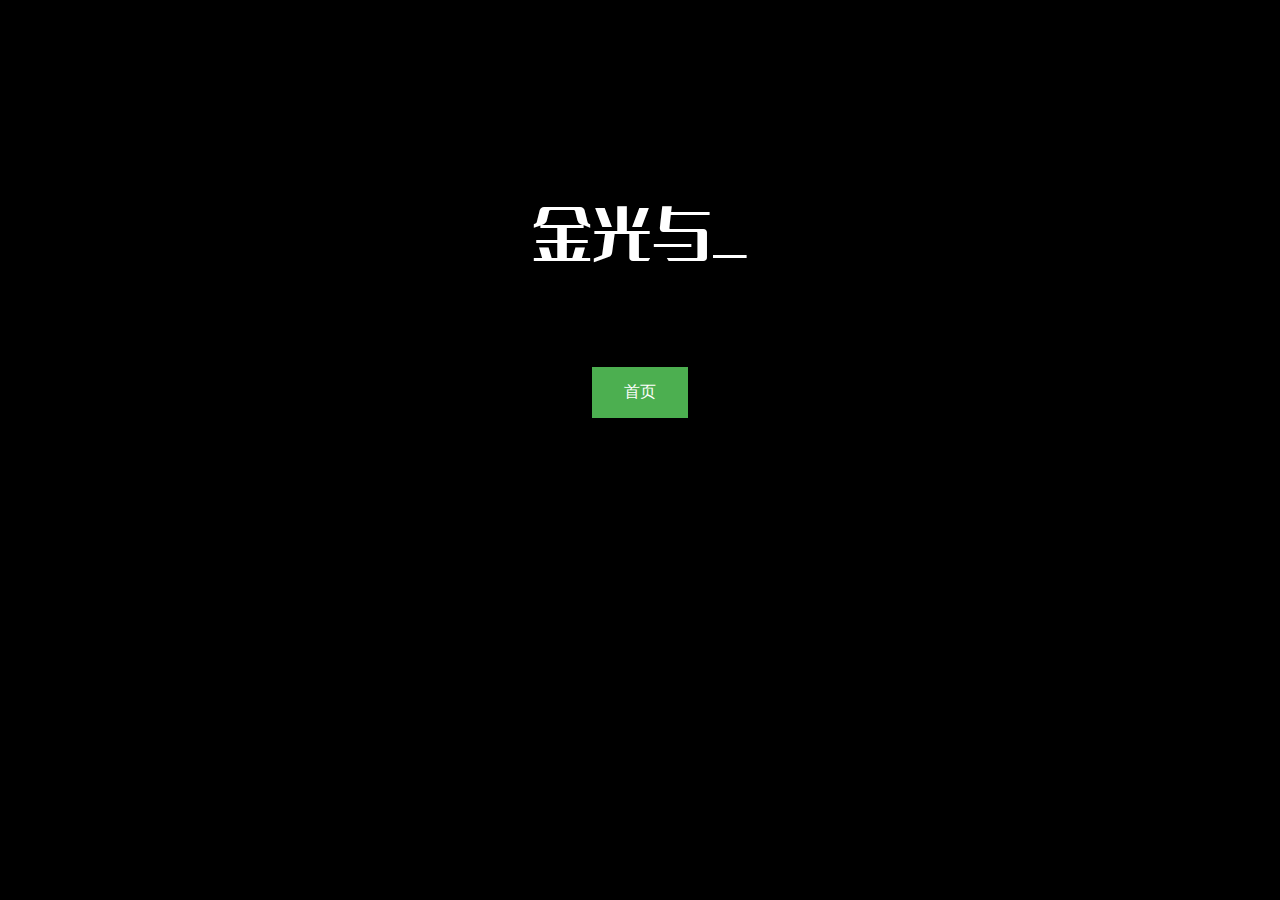
==== mokuai1.html @ 5b5a3e12 "Add files via upload" ====
<!DOCTYPE html>
<html>
<head>
    <meta charset="UTF-8">
    <title>金色穹顶工作室</title>
<link rel="stylesheet" href="style.css">

</head>
<style>
@font-face {
    font-family: 胡晓波男神体;
    src: url("HuXiaoBoNanShenTi-2.otf");
}
p{font-size: 60px;font-family: 胡晓波男神体;color:white;margin: 200px 0px 0px 0px; }
.button {
    background-color:#4CAF50;
    border: none;
    color: white;
    padding: 15px 32px;
    text-align: center;
    text-decoration: none;
    display: inline-block;
    font-size: 16px;
    margin: 104px 2px;
    cursor: pointer;
}
.yangshi1{text-align: center;}
body{background-color: black;}
</style>
<body>
    <div class="yangshi1">
    <p id="HotNews" class="yangshi1"></p>
<a href="mokuai3.html" target="_top"><button class="button">首页</button></a>
    <script>
        var NewsTime = 2000;  
var TextTime = 300;    
var newsi = 0;
var txti = 0;
var txttimer;
var newstimer;
var newstitle = new Array();  
var newshref = new Array();    
newstitle[0] = "金光与我们的优秀同在，日月为我们的闪亮当空";
newshref[0] = "#";
newstitle[1] = "烟云飞雪，青山繁花";
newshref[1] = "#";
function shownew()
{
  var endstr = "_"
  hwnewstr = newstitle[newsi];
  newslink = newshref[newsi];
  if(txti==(hwnewstr.length-1)){endstr="";}
  if(txti>=hwnewstr.length){
    clearInterval(txttimer);
    clearInterval(newstimer);
    newsi++;
    if(newsi>=newstitle.length){
      newsi = 0
    }
    newstimer = setInterval("shownew()",NewsTime);
    txti = 0;
    return;
  }
  clearInterval(txttimer);
  document.getElementById("HotNews").href=newslink;
  document.getElementById("HotNews").innerHTML = hwnewstr.substring(0,txti+1)+endstr;
  txti++;
  txttimer = setInterval("shownew()",TextTime);
}
shownew();
    </script>
    </div>
    <div class="container">
      <div class="circle-container">
        <div class="circle"></div>
      </div>
      <div class="circle-container">
        <div class="circle"></div>
      </div>
      <div class="circle-container">
        <div class="circle"></div>
      </div>
      <div class="circle-container">
        <div class="circle"></div>
      </div>
      <div class="circle-container">
        <div class="circle"></div>
      </div>
      <div class="circle-container">
        <div class="circle"></div>
      </div>
      <div class="circle-container">
        <div class="circle"></div>
      </div>
      <div class="circle-container">
        <div class="circle"></div>
      </div>
      <div class="circle-container">
        <div class="circle"></div>
      </div>
      <div class="circle-container">
        <div class="circle"></div>
      </div>
      <div class="circle-container">
        <div class="circle"></div>
      </div>
      <div class="circle-container">
        <div class="circle"></div>
      </div>
      <div class="circle-container">
        <div class="circle"></div>
      </div>
      <div class="circle-container">
        <div class="circle"></div>
      </div>
      <div class="circle-container">
        <div class="circle"></div>
      </div>
      <div class="circle-container">
        <div class="circle"></div>
      </div>
      <div class="circle-container">
        <div class="circle"></div>
      </div>
      <div class="circle-container">
        <div class="circle"></div>
      </div>
      <div class="circle-container">
        <div class="circle"></div>
      </div>
      <div class="circle-container">
        <div class="circle"></div>
      </div>
      <div class="circle-container">
        <div class="circle"></div>
      </div>
      <div class="circle-container">
        <div class="circle"></div>
      </div>
      <div class="circle-container">
        <div class="circle"></div>
      </div>
      <div class="circle-container">
        <div class="circle"></div>
      </div>
      <div class="circle-container">
        <div class="circle"></div>
      </div>
      <div class="circle-container">
        <div class="circle"></div>
      </div>
      <div class="circle-container">
        <div class="circle"></div>
      </div>
      <div class="circle-container">
        <div class="circle"></div>
      </div>
      <div class="circle-container">
        <div class="circle"></div>
      </div>
      <div class="circle-container">
        <div class="circle"></div>
      </div>
      <div class="circle-container">
        <div class="circle"></div>
      </div>
      <div class="circle-container">
        <div class="circle"></div>
      </div>
      <div class="circle-container">
        <div class="circle"></div>
      </div>
      <div class="circle-container">
        <div class="circle"></div>
      </div>
      <div class="circle-container">
        <div class="circle"></div>
      </div>
      <div class="circle-container">
        <div class="circle"></div>
      </div>
      <div class="circle-container">
        <div class="circle"></div>
      </div>
      <div class="circle-container">
        <div class="circle"></div>
      </div>
      <div class="circle-container">
        <div class="circle"></div>
      </div>
      <div class="circle-container">
        <div class="circle"></div>
      </div>
      <div class="circle-container">
        <div class="circle"></div>
      </div>
      <div class="circle-container">
        <div class="circle"></div>
      </div>
      <div class="circle-container">
        <div class="circle"></div>
      </div>
      <div class="circle-container">
        <div class="circle"></div>
      </div>
      <div class="circle-container">
        <div class="circle"></div>
      </div>
      <div class="circle-container">
        <div class="circle"></div>
      </div>
      <div class="circle-container">
        <div class="circle"></div>
      </div>
      <div class="circle-container">
        <div class="circle"></div>
      </div>
      <div class="circle-container">
        <div class="circle"></div>
      </div>
      <div class="circle-container">
        <div class="circle"></div>
      </div>
      <div class="circle-container">
        <div class="circle"></div>
      </div>
      <div class="circle-container">
        <div class="circle"></div>
      </div>
      <div class="circle-container">
        <div class="circle"></div>
      </div>
      <div class="circle-container">
        <div class="circle"></div>
      </div>
      <div class="circle-container">
        <div class="circle"></div>
      </div>
      <div class="circle-container">
        <div class="circle"></div>
      </div>
      <div class="circle-container">
        <div class="circle"></div>
      </div>
      <div class="circle-container">
        <div class="circle"></div>
      </div>
      <div class="circle-container">
        <div class="circle"></div>
      </div>
      <div class="circle-container">
        <div class="circle"></div>
      </div>
      <div class="circle-container">
        <div class="circle"></div>
      </div>
      <div class="circle-container">
        <div class="circle"></div>
      </div>
      <div class="circle-container">
        <div class="circle"></div>
      </div>
      <div class="circle-container">
        <div class="circle"></div>
      </div>
      <div class="circle-container">
        <div class="circle"></div>
      </div>
      <div class="circle-container">
        <div class="circle"></div>
      </div>
      <div class="circle-container">
        <div class="circle"></div>
      </div>
      <div class="circle-container">
        <div class="circle"></div>
      </div>
      <div class="circle-container">
        <div class="circle"></div>
      </div>
      <div class="circle-container">
        <div class="circle"></div>
      </div>
      <div class="circle-container">
        <div class="circle"></div>
      </div>
      <div class="circle-container">
        <div class="circle"></div>
      </div>
      <div class="circle-container">
        <div class="circle"></div>
      </div>
      <div class="circle-container">
        <div class="circle"></div>
      </div>
      <div class="circle-container">
        <div class="circle"></div>
      </div>
      <div class="circle-container">
        <div class="circle"></div>
      </div>
      <div class="circle-container">
        <div class="circle"></div>
      </div>
      <div class="circle-container">
        <div class="circle"></div>
      </div>
      <div class="circle-container">
        <div class="circle"></div>
      </div>
      <div class="circle-container">
        <div class="circle"></div>
      </div>
      <div class="circle-container">
        <div class="circle"></div>
      </div>
      <div class="circle-container">
        <div class="circle"></div>
      </div>
      <div class="circle-container">
        <div class="circle"></div>
      </div>
      <div class="circle-container">
        <div class="circle"></div>
      </div>
      <div class="circle-container">
        <div class="circle"></div>
      </div>
      <div class="circle-container">
        <div class="circle"></div>
      </div>
      <div class="circle-container">
        <div class="circle"></div>
      </div>
      <div class="circle-container">
        <div class="circle"></div>
      </div>
      <div class="circle-container">
        <div class="circle"></div>
      </div>
      <div class="circle-container">
        <div class="circle"></div>
      </div>
      <div class="circle-container">
        <div class="circle"></div>
      </div>
      <div class="circle-container">
        <div class="circle"></div>
      </div>
      <div class="circle-container">
        <div class="circle"></div>
      </div>
      <div class="circle-container">
        <div class="circle"></div>
      </div>
      <div class="circle-container">
        <div class="circle"></div>
      </div>
      <div class="circle-container">
        <div class="circle"></div>
      </div>
      <div class="circle-container">
        <div class="circle"></div>
      </div>
      <div class="circle-container">
        <div class="circle"></div>
      </div>
      <div class="circle-container">
        <div class="circle"></div>
      </div>
      <div class="circle-container">
        <div class="circle"></div>
      </div>
      </div>
</body>
</html>
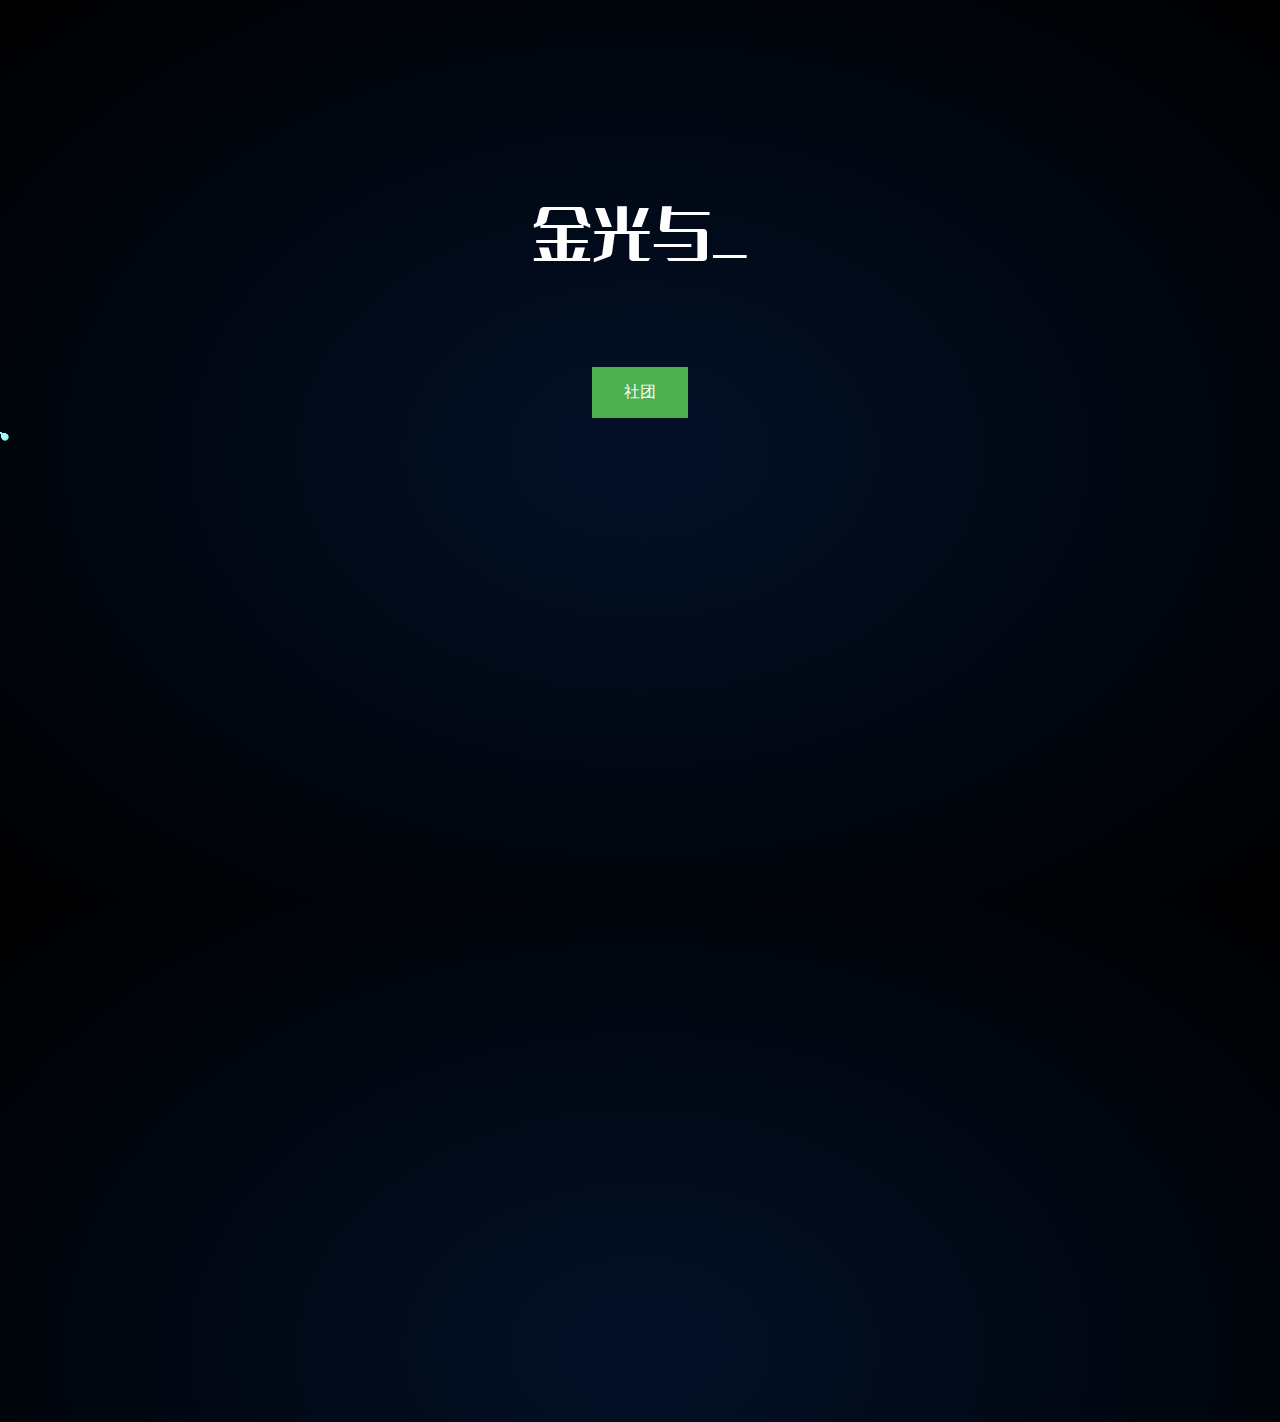
==== commit af7a174d: "Update mokuai1.html" ====
--- a/mokuai1.html
+++ b/mokuai1.html
@@ -30,7 +30,7 @@
 <body>
     <div class="yangshi1">
     <p id="HotNews" class="yangshi1"></p>
-<a href="mokuai3.html" target="_top"><button class="button">首页</button></a>
+<a href="#" target="_top"><button class="button">社团</button></a>
     <script>
         var NewsTime = 2000;  
 var TextTime = 300;    
@@ -373,4 +373,4 @@
       </div>
       </div>
 </body>
-</html>+</html>
--- a/style.css
+++ b/style.css
@@ -0,0 +1,6884 @@
+html,
+body {
+  width: 100%;
+  height: 100%;
+  padding:0;margin:0;
+}
+
+body {
+  background-image: radial-gradient(#021027, #000000);
+}
+
+.container {
+  width: 100%;
+  height: 100%;
+}
+
+.circle-container {
+  position: absolute;
+  -webkit-transform: translateY(-10vh);
+          transform: translateY(-10vh);
+  -webkit-animation-iteration-count: infinite;
+          animation-iteration-count: infinite;
+  -webkit-animation-timing-function: linear;
+          animation-timing-function: linear;
+}
+.circle-container .circle {
+  width: 100%;
+  height: 100%;
+  border-radius: 50%;
+  mix-blend-mode: screen;
+  background-image: radial-gradient(#99ffff, #99ffff 10%, rgba(153, 255, 255, 0) 56%);
+  -webkit-animation: fadein-frames 200ms infinite, scale-frames 2s infinite;
+          animation: fadein-frames 200ms infinite, scale-frames 2s infinite;
+}
+@-webkit-keyframes fade-frames {
+  0% {
+    opacity: 1;
+  }
+  50% {
+    opacity: 0.7;
+  }
+  100% {
+    opacity: 1;
+  }
+}
+@keyframes fade-frames {
+  0% {
+    opacity: 1;
+  }
+  50% {
+    opacity: 0.7;
+  }
+  100% {
+    opacity: 1;
+  }
+}
+@-webkit-keyframes scale-frames {
+  0% {
+    -webkit-transform: scale3d(0.4, 0.4, 1);
+            transform: scale3d(0.4, 0.4, 1);
+  }
+  50% {
+    -webkit-transform: scale3d(2.2, 2.2, 1);
+            transform: scale3d(2.2, 2.2, 1);
+  }
+  100% {
+    -webkit-transform: scale3d(0.4, 0.4, 1);
+            transform: scale3d(0.4, 0.4, 1);
+  }
+}
+@keyframes scale-frames {
+  0% {
+    -webkit-transform: scale3d(0.4, 0.4, 1);
+            transform: scale3d(0.4, 0.4, 1);
+  }
+  50% {
+    -webkit-transform: scale3d(2.2, 2.2, 1);
+            transform: scale3d(2.2, 2.2, 1);
+  }
+  100% {
+    -webkit-transform: scale3d(0.4, 0.4, 1);
+            transform: scale3d(0.4, 0.4, 1);
+  }
+}
+.circle-container:nth-child(1) {
+  width: 10px;
+  height: 10px;
+  -webkit-animation-name: move-frames-1;
+          animation-name: move-frames-1;
+  -webkit-animation-duration: 8441ms;
+          animation-duration: 8441ms;
+  -webkit-animation-delay: 4544ms;
+          animation-delay: 4544ms;
+}
+@-webkit-keyframes move-frames-1 {
+  from {
+    -webkit-transform: translate3d(50vw, 102vh, 0);
+            transform: translate3d(50vw, 102vh, 0);
+  }
+  to {
+    -webkit-transform: translate3d(2vw, -117vh, 0);
+            transform: translate3d(2vw, -117vh, 0);
+  }
+}
+@keyframes move-frames-1 {
+  from {
+    -webkit-transform: translate3d(50vw, 102vh, 0);
+            transform: translate3d(50vw, 102vh, 0);
+  }
+  to {
+    -webkit-transform: translate3d(2vw, -117vh, 0);
+            transform: translate3d(2vw, -117vh, 0);
+  }
+}
+.circle-container:nth-child(1) .circle {
+  -webkit-animation-delay: 3734ms;
+          animation-delay: 3734ms;
+}
+.circle-container:nth-child(2) {
+  width: 10px;
+  height: 10px;
+  -webkit-animation-name: move-frames-2;
+          animation-name: move-frames-2;
+  -webkit-animation-duration: 9921ms;
+          animation-duration: 9921ms;
+  -webkit-animation-delay: 5982ms;
+          animation-delay: 5982ms;
+}
+@-webkit-keyframes move-frames-2 {
+  from {
+    -webkit-transform: translate3d(89vw, 108vh, 0);
+            transform: translate3d(89vw, 108vh, 0);
+  }
+  to {
+    -webkit-transform: translate3d(72vw, -123vh, 0);
+            transform: translate3d(72vw, -123vh, 0);
+  }
+}
+@keyframes move-frames-2 {
+  from {
+    -webkit-transform: translate3d(89vw, 108vh, 0);
+            transform: translate3d(89vw, 108vh, 0);
+  }
+  to {
+    -webkit-transform: translate3d(72vw, -123vh, 0);
+            transform: translate3d(72vw, -123vh, 0);
+  }
+}
+.circle-container:nth-child(2) .circle {
+  -webkit-animation-delay: 2516ms;
+          animation-delay: 2516ms;
+}
+.circle-container:nth-child(3) {
+  width: 3px;
+  height: 3px;
+  -webkit-animation-name: move-frames-3;
+          animation-name: move-frames-3;
+  -webkit-animation-duration: 10427ms;
+          animation-duration: 10427ms;
+  -webkit-animation-delay: 3649ms;
+          animation-delay: 3649ms;
+}
+@-webkit-keyframes move-frames-3 {
+  from {
+    -webkit-transform: translate3d(85vw, 107vh, 0);
+            transform: translate3d(85vw, 107vh, 0);
+  }
+  to {
+    -webkit-transform: translate3d(30vw, -133vh, 0);
+            transform: translate3d(30vw, -133vh, 0);
+  }
+}
+@keyframes move-frames-3 {
+  from {
+    -webkit-transform: translate3d(85vw, 107vh, 0);
+            transform: translate3d(85vw, 107vh, 0);
+  }
+  to {
+    -webkit-transform: translate3d(30vw, -133vh, 0);
+            transform: translate3d(30vw, -133vh, 0);
+  }
+}
+.circle-container:nth-child(3) .circle {
+  -webkit-animation-delay: 731ms;
+          animation-delay: 731ms;
+}
+.circle-container:nth-child(4) {
+  width: 6px;
+  height: 6px;
+  -webkit-animation-name: move-frames-4;
+          animation-name: move-frames-4;
+  -webkit-animation-duration: 10951ms;
+          animation-duration: 10951ms;
+  -webkit-animation-delay: 8909ms;
+          animation-delay: 8909ms;
+}
+@-webkit-keyframes move-frames-4 {
+  from {
+    -webkit-transform: translate3d(50vw, 104vh, 0);
+            transform: translate3d(50vw, 104vh, 0);
+  }
+  to {
+    -webkit-transform: translate3d(74vw, -122vh, 0);
+            transform: translate3d(74vw, -122vh, 0);
+  }
+}
+@keyframes move-frames-4 {
+  from {
+    -webkit-transform: translate3d(50vw, 104vh, 0);
+            transform: translate3d(50vw, 104vh, 0);
+  }
+  to {
+    -webkit-transform: translate3d(74vw, -122vh, 0);
+            transform: translate3d(74vw, -122vh, 0);
+  }
+}
+.circle-container:nth-child(4) .circle {
+  -webkit-animation-delay: 2526ms;
+          animation-delay: 2526ms;
+}
+.circle-container:nth-child(5) {
+  width: 5px;
+  height: 5px;
+  -webkit-animation-name: move-frames-5;
+          animation-name: move-frames-5;
+  -webkit-animation-duration: 7642ms;
+          animation-duration: 7642ms;
+  -webkit-animation-delay: 2502ms;
+          animation-delay: 2502ms;
+}
+@-webkit-keyframes move-frames-5 {
+  from {
+    -webkit-transform: translate3d(9vw, 108vh, 0);
+            transform: translate3d(9vw, 108vh, 0);
+  }
+  to {
+    -webkit-transform: translate3d(39vw, -126vh, 0);
+            transform: translate3d(39vw, -126vh, 0);
+  }
+}
+@keyframes move-frames-5 {
+  from {
+    -webkit-transform: translate3d(9vw, 108vh, 0);
+            transform: translate3d(9vw, 108vh, 0);
+  }
+  to {
+    -webkit-transform: translate3d(39vw, -126vh, 0);
+            transform: translate3d(39vw, -126vh, 0);
+  }
+}
+.circle-container:nth-child(5) .circle {
+  -webkit-animation-delay: 2755ms;
+          animation-delay: 2755ms;
+}
+.circle-container:nth-child(6) {
+  width: 6px;
+  height: 6px;
+  -webkit-animation-name: move-frames-6;
+          animation-name: move-frames-6;
+  -webkit-animation-duration: 8439ms;
+          animation-duration: 8439ms;
+  -webkit-animation-delay: 455ms;
+          animation-delay: 455ms;
+}
+@-webkit-keyframes move-frames-6 {
+  from {
+    -webkit-transform: translate3d(29vw, 101vh, 0);
+            transform: translate3d(29vw, 101vh, 0);
+  }
+  to {
+    -webkit-transform: translate3d(21vw, -109vh, 0);
+            transform: translate3d(21vw, -109vh, 0);
+  }
+}
+@keyframes move-frames-6 {
+  from {
+    -webkit-transform: translate3d(29vw, 101vh, 0);
+            transform: translate3d(29vw, 101vh, 0);
+  }
+  to {
+    -webkit-transform: translate3d(21vw, -109vh, 0);
+            transform: translate3d(21vw, -109vh, 0);
+  }
+}
+.circle-container:nth-child(6) .circle {
+  -webkit-animation-delay: 3506ms;
+          animation-delay: 3506ms;
+}
+.circle-container:nth-child(7) {
+  width: 8px;
+  height: 8px;
+  -webkit-animation-name: move-frames-7;
+          animation-name: move-frames-7;
+  -webkit-animation-duration: 7539ms;
+          animation-duration: 7539ms;
+  -webkit-animation-delay: 3595ms;
+          animation-delay: 3595ms;
+}
+@-webkit-keyframes move-frames-7 {
+  from {
+    -webkit-transform: translate3d(11vw, 101vh, 0);
+            transform: translate3d(11vw, 101vh, 0);
+  }
+  to {
+    -webkit-transform: translate3d(31vw, -125vh, 0);
+            transform: translate3d(31vw, -125vh, 0);
+  }
+}
+@keyframes move-frames-7 {
+  from {
+    -webkit-transform: translate3d(11vw, 101vh, 0);
+            transform: translate3d(11vw, 101vh, 0);
+  }
+  to {
+    -webkit-transform: translate3d(31vw, -125vh, 0);
+            transform: translate3d(31vw, -125vh, 0);
+  }
+}
+.circle-container:nth-child(7) .circle {
+  -webkit-animation-delay: 749ms;
+          animation-delay: 749ms;
+}
+.circle-container:nth-child(8) {
+  width: 4px;
+  height: 4px;
+  -webkit-animation-name: move-frames-8;
+          animation-name: move-frames-8;
+  -webkit-animation-duration: 7480ms;
+          animation-duration: 7480ms;
+  -webkit-animation-delay: 2680ms;
+          animation-delay: 2680ms;
+}
+@-webkit-keyframes move-frames-8 {
+  from {
+    -webkit-transform: translate3d(15vw, 101vh, 0);
+            transform: translate3d(15vw, 101vh, 0);
+  }
+  to {
+    -webkit-transform: translate3d(88vw, -111vh, 0);
+            transform: translate3d(88vw, -111vh, 0);
+  }
+}
+@keyframes move-frames-8 {
+  from {
+    -webkit-transform: translate3d(15vw, 101vh, 0);
+            transform: translate3d(15vw, 101vh, 0);
+  }
+  to {
+    -webkit-transform: translate3d(88vw, -111vh, 0);
+            transform: translate3d(88vw, -111vh, 0);
+  }
+}
+.circle-container:nth-child(8) .circle {
+  -webkit-animation-delay: 1888ms;
+          animation-delay: 1888ms;
+}
+.circle-container:nth-child(9) {
+  width: 2px;
+  height: 2px;
+  -webkit-animation-name: move-frames-9;
+          animation-name: move-frames-9;
+  -webkit-animation-duration: 9087ms;
+          animation-duration: 9087ms;
+  -webkit-animation-delay: 9461ms;
+          animation-delay: 9461ms;
+}
+@-webkit-keyframes move-frames-9 {
+  from {
+    -webkit-transform: translate3d(100vw, 107vh, 0);
+            transform: translate3d(100vw, 107vh, 0);
+  }
+  to {
+    -webkit-transform: translate3d(40vw, -130vh, 0);
+            transform: translate3d(40vw, -130vh, 0);
+  }
+}
+@keyframes move-frames-9 {
+  from {
+    -webkit-transform: translate3d(100vw, 107vh, 0);
+            transform: translate3d(100vw, 107vh, 0);
+  }
+  to {
+    -webkit-transform: translate3d(40vw, -130vh, 0);
+            transform: translate3d(40vw, -130vh, 0);
+  }
+}
+.circle-container:nth-child(9) .circle {
+  -webkit-animation-delay: 1721ms;
+          animation-delay: 1721ms;
+}
+.circle-container:nth-child(10) {
+  width: 8px;
+  height: 8px;
+  -webkit-animation-name: move-frames-10;
+          animation-name: move-frames-10;
+  -webkit-animation-duration: 9860ms;
+          animation-duration: 9860ms;
+  -webkit-animation-delay: 8969ms;
+          animation-delay: 8969ms;
+}
+@-webkit-keyframes move-frames-10 {
+  from {
+    -webkit-transform: translate3d(74vw, 110vh, 0);
+            transform: translate3d(74vw, 110vh, 0);
+  }
+  to {
+    -webkit-transform: translate3d(30vw, -127vh, 0);
+            transform: translate3d(30vw, -127vh, 0);
+  }
+}
+@keyframes move-frames-10 {
+  from {
+    -webkit-transform: translate3d(74vw, 110vh, 0);
+            transform: translate3d(74vw, 110vh, 0);
+  }
+  to {
+    -webkit-transform: translate3d(30vw, -127vh, 0);
+            transform: translate3d(30vw, -127vh, 0);
+  }
+}
+.circle-container:nth-child(10) .circle {
+  -webkit-animation-delay: 1801ms;
+          animation-delay: 1801ms;
+}
+.circle-container:nth-child(11) {
+  width: 1px;
+  height: 1px;
+  -webkit-animation-name: move-frames-11;
+          animation-name: move-frames-11;
+  -webkit-animation-duration: 9292ms;
+          animation-duration: 9292ms;
+  -webkit-animation-delay: 9812ms;
+          animation-delay: 9812ms;
+}
+@-webkit-keyframes move-frames-11 {
+  from {
+    -webkit-transform: translate3d(29vw, 108vh, 0);
+            transform: translate3d(29vw, 108vh, 0);
+  }
+  to {
+    -webkit-transform: translate3d(58vw, -135vh, 0);
+            transform: translate3d(58vw, -135vh, 0);
+  }
+}
+@keyframes move-frames-11 {
+  from {
+    -webkit-transform: translate3d(29vw, 108vh, 0);
+            transform: translate3d(29vw, 108vh, 0);
+  }
+  to {
+    -webkit-transform: translate3d(58vw, -135vh, 0);
+            transform: translate3d(58vw, -135vh, 0);
+  }
+}
+.circle-container:nth-child(11) .circle {
+  -webkit-animation-delay: 3834ms;
+          animation-delay: 3834ms;
+}
+.circle-container:nth-child(12) {
+  width: 5px;
+  height: 5px;
+  -webkit-animation-name: move-frames-12;
+          animation-name: move-frames-12;
+  -webkit-animation-duration: 7920ms;
+          animation-duration: 7920ms;
+  -webkit-animation-delay: 2180ms;
+          animation-delay: 2180ms;
+}
+@-webkit-keyframes move-frames-12 {
+  from {
+    -webkit-transform: translate3d(10vw, 105vh, 0);
+            transform: translate3d(10vw, 105vh, 0);
+  }
+  to {
+    -webkit-transform: translate3d(18vw, -123vh, 0);
+            transform: translate3d(18vw, -123vh, 0);
+  }
+}
+@keyframes move-frames-12 {
+  from {
+    -webkit-transform: translate3d(10vw, 105vh, 0);
+            transform: translate3d(10vw, 105vh, 0);
+  }
+  to {
+    -webkit-transform: translate3d(18vw, -123vh, 0);
+            transform: translate3d(18vw, -123vh, 0);
+  }
+}
+.circle-container:nth-child(12) .circle {
+  -webkit-animation-delay: 1995ms;
+          animation-delay: 1995ms;
+}
+.circle-container:nth-child(13) {
+  width: 4px;
+  height: 4px;
+  -webkit-animation-name: move-frames-13;
+          animation-name: move-frames-13;
+  -webkit-animation-duration: 7293ms;
+          animation-duration: 7293ms;
+  -webkit-animation-delay: 6446ms;
+          animation-delay: 6446ms;
+}
+@-webkit-keyframes move-frames-13 {
+  from {
+    -webkit-transform: translate3d(26vw, 107vh, 0);
+            transform: translate3d(26vw, 107vh, 0);
+  }
+  to {
+    -webkit-transform: translate3d(15vw, -123vh, 0);
+            transform: translate3d(15vw, -123vh, 0);
+  }
+}
+@keyframes move-frames-13 {
+  from {
+    -webkit-transform: translate3d(26vw, 107vh, 0);
+            transform: translate3d(26vw, 107vh, 0);
+  }
+  to {
+    -webkit-transform: translate3d(15vw, -123vh, 0);
+            transform: translate3d(15vw, -123vh, 0);
+  }
+}
+.circle-container:nth-child(13) .circle {
+  -webkit-animation-delay: 1282ms;
+          animation-delay: 1282ms;
+}
+.circle-container:nth-child(14) {
+  width: 2px;
+  height: 2px;
+  -webkit-animation-name: move-frames-14;
+          animation-name: move-frames-14;
+  -webkit-animation-duration: 9677ms;
+          animation-duration: 9677ms;
+  -webkit-animation-delay: 5675ms;
+          animation-delay: 5675ms;
+}
+@-webkit-keyframes move-frames-14 {
+  from {
+    -webkit-transform: translate3d(80vw, 102vh, 0);
+            transform: translate3d(80vw, 102vh, 0);
+  }
+  to {
+    -webkit-transform: translate3d(76vw, -110vh, 0);
+            transform: translate3d(76vw, -110vh, 0);
+  }
+}
+@keyframes move-frames-14 {
+  from {
+    -webkit-transform: translate3d(80vw, 102vh, 0);
+            transform: translate3d(80vw, 102vh, 0);
+  }
+  to {
+    -webkit-transform: translate3d(76vw, -110vh, 0);
+            transform: translate3d(76vw, -110vh, 0);
+  }
+}
+.circle-container:nth-child(14) .circle {
+  -webkit-animation-delay: 542ms;
+          animation-delay: 542ms;
+}
+.circle-container:nth-child(15) {
+  width: 8px;
+  height: 8px;
+  -webkit-animation-name: move-frames-15;
+          animation-name: move-frames-15;
+  -webkit-animation-duration: 8055ms;
+          animation-duration: 8055ms;
+  -webkit-animation-delay: 7418ms;
+          animation-delay: 7418ms;
+}
+@-webkit-keyframes move-frames-15 {
+  from {
+    -webkit-transform: translate3d(7vw, 103vh, 0);
+            transform: translate3d(7vw, 103vh, 0);
+  }
+  to {
+    -webkit-transform: translate3d(100vw, -129vh, 0);
+            transform: translate3d(100vw, -129vh, 0);
+  }
+}
+@keyframes move-frames-15 {
+  from {
+    -webkit-transform: translate3d(7vw, 103vh, 0);
+            transform: translate3d(7vw, 103vh, 0);
+  }
+  to {
+    -webkit-transform: translate3d(100vw, -129vh, 0);
+            transform: translate3d(100vw, -129vh, 0);
+  }
+}
+.circle-container:nth-child(15) .circle {
+  -webkit-animation-delay: 2100ms;
+          animation-delay: 2100ms;
+}
+.circle-container:nth-child(16) {
+  width: 4px;
+  height: 4px;
+  -webkit-animation-name: move-frames-16;
+          animation-name: move-frames-16;
+  -webkit-animation-duration: 9673ms;
+          animation-duration: 9673ms;
+  -webkit-animation-delay: 871ms;
+          animation-delay: 871ms;
+}
+@-webkit-keyframes move-frames-16 {
+  from {
+    -webkit-transform: translate3d(58vw, 102vh, 0);
+            transform: translate3d(58vw, 102vh, 0);
+  }
+  to {
+    -webkit-transform: translate3d(86vw, -126vh, 0);
+            transform: translate3d(86vw, -126vh, 0);
+  }
+}
+@keyframes move-frames-16 {
+  from {
+    -webkit-transform: translate3d(58vw, 102vh, 0);
+            transform: translate3d(58vw, 102vh, 0);
+  }
+  to {
+    -webkit-transform: translate3d(86vw, -126vh, 0);
+            transform: translate3d(86vw, -126vh, 0);
+  }
+}
+.circle-container:nth-child(16) .circle {
+  -webkit-animation-delay: 2783ms;
+          animation-delay: 2783ms;
+}
+.circle-container:nth-child(17) {
+  width: 1px;
+  height: 1px;
+  -webkit-animation-name: move-frames-17;
+          animation-name: move-frames-17;
+  -webkit-animation-duration: 8468ms;
+          animation-duration: 8468ms;
+  -webkit-animation-delay: 2038ms;
+          animation-delay: 2038ms;
+}
+@-webkit-keyframes move-frames-17 {
+  from {
+    -webkit-transform: translate3d(65vw, 108vh, 0);
+            transform: translate3d(65vw, 108vh, 0);
+  }
+  to {
+    -webkit-transform: translate3d(35vw, -134vh, 0);
+            transform: translate3d(35vw, -134vh, 0);
+  }
+}
+@keyframes move-frames-17 {
+  from {
+    -webkit-transform: translate3d(65vw, 108vh, 0);
+            transform: translate3d(65vw, 108vh, 0);
+  }
+  to {
+    -webkit-transform: translate3d(35vw, -134vh, 0);
+            transform: translate3d(35vw, -134vh, 0);
+  }
+}
+.circle-container:nth-child(17) .circle {
+  -webkit-animation-delay: 346ms;
+          animation-delay: 346ms;
+}
+.circle-container:nth-child(18) {
+  width: 4px;
+  height: 4px;
+  -webkit-animation-name: move-frames-18;
+          animation-name: move-frames-18;
+  -webkit-animation-duration: 9523ms;
+          animation-duration: 9523ms;
+  -webkit-animation-delay: 2150ms;
+          animation-delay: 2150ms;
+}
+@-webkit-keyframes move-frames-18 {
+  from {
+    -webkit-transform: translate3d(48vw, 102vh, 0);
+            transform: translate3d(48vw, 102vh, 0);
+  }
+  to {
+    -webkit-transform: translate3d(97vw, -127vh, 0);
+            transform: translate3d(97vw, -127vh, 0);
+  }
+}
+@keyframes move-frames-18 {
+  from {
+    -webkit-transform: translate3d(48vw, 102vh, 0);
+            transform: translate3d(48vw, 102vh, 0);
+  }
+  to {
+    -webkit-transform: translate3d(97vw, -127vh, 0);
+            transform: translate3d(97vw, -127vh, 0);
+  }
+}
+.circle-container:nth-child(18) .circle {
+  -webkit-animation-delay: 2065ms;
+          animation-delay: 2065ms;
+}
+.circle-container:nth-child(19) {
+  width: 5px;
+  height: 5px;
+  -webkit-animation-name: move-frames-19;
+          animation-name: move-frames-19;
+  -webkit-animation-duration: 9472ms;
+          animation-duration: 9472ms;
+  -webkit-animation-delay: 428ms;
+          animation-delay: 428ms;
+}
+@-webkit-keyframes move-frames-19 {
+  from {
+    -webkit-transform: translate3d(63vw, 107vh, 0);
+            transform: translate3d(63vw, 107vh, 0);
+  }
+  to {
+    -webkit-transform: translate3d(39vw, -122vh, 0);
+            transform: translate3d(39vw, -122vh, 0);
+  }
+}
+@keyframes move-frames-19 {
+  from {
+    -webkit-transform: translate3d(63vw, 107vh, 0);
+            transform: translate3d(63vw, 107vh, 0);
+  }
+  to {
+    -webkit-transform: translate3d(39vw, -122vh, 0);
+            transform: translate3d(39vw, -122vh, 0);
+  }
+}
+.circle-container:nth-child(19) .circle {
+  -webkit-animation-delay: 2105ms;
+          animation-delay: 2105ms;
+}
+.circle-container:nth-child(20) {
+  width: 4px;
+  height: 4px;
+  -webkit-animation-name: move-frames-20;
+          animation-name: move-frames-20;
+  -webkit-animation-duration: 10290ms;
+          animation-duration: 10290ms;
+  -webkit-animation-delay: 8685ms;
+          animation-delay: 8685ms;
+}
+@-webkit-keyframes move-frames-20 {
+  from {
+    -webkit-transform: translate3d(39vw, 106vh, 0);
+            transform: translate3d(39vw, 106vh, 0);
+  }
+  to {
+    -webkit-transform: translate3d(21vw, -128vh, 0);
+            transform: translate3d(21vw, -128vh, 0);
+  }
+}
+@keyframes move-frames-20 {
+  from {
+    -webkit-transform: translate3d(39vw, 106vh, 0);
+            transform: translate3d(39vw, 106vh, 0);
+  }
+  to {
+    -webkit-transform: translate3d(21vw, -128vh, 0);
+            transform: translate3d(21vw, -128vh, 0);
+  }
+}
+.circle-container:nth-child(20) .circle {
+  -webkit-animation-delay: 246ms;
+          animation-delay: 246ms;
+}
+.circle-container:nth-child(21) {
+  width: 6px;
+  height: 6px;
+  -webkit-animation-name: move-frames-21;
+          animation-name: move-frames-21;
+  -webkit-animation-duration: 8708ms;
+          animation-duration: 8708ms;
+  -webkit-animation-delay: 2550ms;
+          animation-delay: 2550ms;
+}
+@-webkit-keyframes move-frames-21 {
+  from {
+    -webkit-transform: translate3d(55vw, 110vh, 0);
+            transform: translate3d(55vw, 110vh, 0);
+  }
+  to {
+    -webkit-transform: translate3d(60vw, -112vh, 0);
+            transform: translate3d(60vw, -112vh, 0);
+  }
+}
+@keyframes move-frames-21 {
+  from {
+    -webkit-transform: translate3d(55vw, 110vh, 0);
+            transform: translate3d(55vw, 110vh, 0);
+  }
+  to {
+    -webkit-transform: translate3d(60vw, -112vh, 0);
+            transform: translate3d(60vw, -112vh, 0);
+  }
+}
+.circle-container:nth-child(21) .circle {
+  -webkit-animation-delay: 3603ms;
+          animation-delay: 3603ms;
+}
+.circle-container:nth-child(22) {
+  width: 4px;
+  height: 4px;
+  -webkit-animation-name: move-frames-22;
+          animation-name: move-frames-22;
+  -webkit-animation-duration: 8465ms;
+          animation-duration: 8465ms;
+  -webkit-animation-delay: 2241ms;
+          animation-delay: 2241ms;
+}
+@-webkit-keyframes move-frames-22 {
+  from {
+    -webkit-transform: translate3d(14vw, 110vh, 0);
+            transform: translate3d(14vw, 110vh, 0);
+  }
+  to {
+    -webkit-transform: translate3d(37vw, -128vh, 0);
+            transform: translate3d(37vw, -128vh, 0);
+  }
+}
+@keyframes move-frames-22 {
+  from {
+    -webkit-transform: translate3d(14vw, 110vh, 0);
+            transform: translate3d(14vw, 110vh, 0);
+  }
+  to {
+    -webkit-transform: translate3d(37vw, -128vh, 0);
+            transform: translate3d(37vw, -128vh, 0);
+  }
+}
+.circle-container:nth-child(22) .circle {
+  -webkit-animation-delay: 3872ms;
+          animation-delay: 3872ms;
+}
+.circle-container:nth-child(23) {
+  width: 2px;
+  height: 2px;
+  -webkit-animation-name: move-frames-23;
+          animation-name: move-frames-23;
+  -webkit-animation-duration: 10859ms;
+          animation-duration: 10859ms;
+  -webkit-animation-delay: 7216ms;
+          animation-delay: 7216ms;
+}
+@-webkit-keyframes move-frames-23 {
+  from {
+    -webkit-transform: translate3d(68vw, 105vh, 0);
+            transform: translate3d(68vw, 105vh, 0);
+  }
+  to {
+    -webkit-transform: translate3d(37vw, -128vh, 0);
+            transform: translate3d(37vw, -128vh, 0);
+  }
+}
+@keyframes move-frames-23 {
+  from {
+    -webkit-transform: translate3d(68vw, 105vh, 0);
+            transform: translate3d(68vw, 105vh, 0);
+  }
+  to {
+    -webkit-transform: translate3d(37vw, -128vh, 0);
+            transform: translate3d(37vw, -128vh, 0);
+  }
+}
+.circle-container:nth-child(23) .circle {
+  -webkit-animation-delay: 3342ms;
+          animation-delay: 3342ms;
+}
+.circle-container:nth-child(24) {
+  width: 1px;
+  height: 1px;
+  -webkit-animation-name: move-frames-24;
+          animation-name: move-frames-24;
+  -webkit-animation-duration: 10469ms;
+          animation-duration: 10469ms;
+  -webkit-animation-delay: 6779ms;
+          animation-delay: 6779ms;
+}
+@-webkit-keyframes move-frames-24 {
+  from {
+    -webkit-transform: translate3d(8vw, 102vh, 0);
+            transform: translate3d(8vw, 102vh, 0);
+  }
+  to {
+    -webkit-transform: translate3d(7vw, -118vh, 0);
+            transform: translate3d(7vw, -118vh, 0);
+  }
+}
+@keyframes move-frames-24 {
+  from {
+    -webkit-transform: translate3d(8vw, 102vh, 0);
+            transform: translate3d(8vw, 102vh, 0);
+  }
+  to {
+    -webkit-transform: translate3d(7vw, -118vh, 0);
+            transform: translate3d(7vw, -118vh, 0);
+  }
+}
+.circle-container:nth-child(24) .circle {
+  -webkit-animation-delay: 3406ms;
+          animation-delay: 3406ms;
+}
+.circle-container:nth-child(25) {
+  width: 8px;
+  height: 8px;
+  -webkit-animation-name: move-frames-25;
+          animation-name: move-frames-25;
+  -webkit-animation-duration: 7010ms;
+          animation-duration: 7010ms;
+  -webkit-animation-delay: 7524ms;
+          animation-delay: 7524ms;
+}
+@-webkit-keyframes move-frames-25 {
+  from {
+    -webkit-transform: translate3d(10vw, 109vh, 0);
+            transform: translate3d(10vw, 109vh, 0);
+  }
+  to {
+    -webkit-transform: translate3d(57vw, -132vh, 0);
+            transform: translate3d(57vw, -132vh, 0);
+  }
+}
+@keyframes move-frames-25 {
+  from {
+    -webkit-transform: translate3d(10vw, 109vh, 0);
+            transform: translate3d(10vw, 109vh, 0);
+  }
+  to {
+    -webkit-transform: translate3d(57vw, -132vh, 0);
+            transform: translate3d(57vw, -132vh, 0);
+  }
+}
+.circle-container:nth-child(25) .circle {
+  -webkit-animation-delay: 3430ms;
+          animation-delay: 3430ms;
+}
+.circle-container:nth-child(26) {
+  width: 2px;
+  height: 2px;
+  -webkit-animation-name: move-frames-26;
+          animation-name: move-frames-26;
+  -webkit-animation-duration: 10471ms;
+          animation-duration: 10471ms;
+  -webkit-animation-delay: 1648ms;
+          animation-delay: 1648ms;
+}
+@-webkit-keyframes move-frames-26 {
+  from {
+    -webkit-transform: translate3d(38vw, 104vh, 0);
+            transform: translate3d(38vw, 104vh, 0);
+  }
+  to {
+    -webkit-transform: translate3d(9vw, -116vh, 0);
+            transform: translate3d(9vw, -116vh, 0);
+  }
+}
+@keyframes move-frames-26 {
+  from {
+    -webkit-transform: translate3d(38vw, 104vh, 0);
+            transform: translate3d(38vw, 104vh, 0);
+  }
+  to {
+    -webkit-transform: translate3d(9vw, -116vh, 0);
+            transform: translate3d(9vw, -116vh, 0);
+  }
+}
+.circle-container:nth-child(26) .circle {
+  -webkit-animation-delay: 3602ms;
+          animation-delay: 3602ms;
+}
+.circle-container:nth-child(27) {
+  width: 5px;
+  height: 5px;
+  -webkit-animation-name: move-frames-27;
+          animation-name: move-frames-27;
+  -webkit-animation-duration: 7423ms;
+          animation-duration: 7423ms;
+  -webkit-animation-delay: 5797ms;
+          animation-delay: 5797ms;
+}
+@-webkit-keyframes move-frames-27 {
+  from {
+    -webkit-transform: translate3d(24vw, 107vh, 0);
+            transform: translate3d(24vw, 107vh, 0);
+  }
+  to {
+    -webkit-transform: translate3d(78vw, -109vh, 0);
+            transform: translate3d(78vw, -109vh, 0);
+  }
+}
+@keyframes move-frames-27 {
+  from {
+    -webkit-transform: translate3d(24vw, 107vh, 0);
+            transform: translate3d(24vw, 107vh, 0);
+  }
+  to {
+    -webkit-transform: translate3d(78vw, -109vh, 0);
+            transform: translate3d(78vw, -109vh, 0);
+  }
+}
+.circle-container:nth-child(27) .circle {
+  -webkit-animation-delay: 3981ms;
+          animation-delay: 3981ms;
+}
+.circle-container:nth-child(28) {
+  width: 1px;
+  height: 1px;
+  -webkit-animation-name: move-frames-28;
+          animation-name: move-frames-28;
+  -webkit-animation-duration: 10775ms;
+          animation-duration: 10775ms;
+  -webkit-animation-delay: 10637ms;
+          animation-delay: 10637ms;
+}
+@-webkit-keyframes move-frames-28 {
+  from {
+    -webkit-transform: translate3d(91vw, 108vh, 0);
+            transform: translate3d(91vw, 108vh, 0);
+  }
+  to {
+    -webkit-transform: translate3d(85vw, -111vh, 0);
+            transform: translate3d(85vw, -111vh, 0);
+  }
+}
+@keyframes move-frames-28 {
+  from {
+    -webkit-transform: translate3d(91vw, 108vh, 0);
+            transform: translate3d(91vw, 108vh, 0);
+  }
+  to {
+    -webkit-transform: translate3d(85vw, -111vh, 0);
+            transform: translate3d(85vw, -111vh, 0);
+  }
+}
+.circle-container:nth-child(28) .circle {
+  -webkit-animation-delay: 487ms;
+          animation-delay: 487ms;
+}
+.circle-container:nth-child(29) {
+  width: 6px;
+  height: 6px;
+  -webkit-animation-name: move-frames-29;
+          animation-name: move-frames-29;
+  -webkit-animation-duration: 10713ms;
+          animation-duration: 10713ms;
+  -webkit-animation-delay: 1330ms;
+          animation-delay: 1330ms;
+}
+@-webkit-keyframes move-frames-29 {
+  from {
+    -webkit-transform: translate3d(68vw, 109vh, 0);
+            transform: translate3d(68vw, 109vh, 0);
+  }
+  to {
+    -webkit-transform: translate3d(87vw, -122vh, 0);
+            transform: translate3d(87vw, -122vh, 0);
+  }
+}
+@keyframes move-frames-29 {
+  from {
+    -webkit-transform: translate3d(68vw, 109vh, 0);
+            transform: translate3d(68vw, 109vh, 0);
+  }
+  to {
+    -webkit-transform: translate3d(87vw, -122vh, 0);
+            transform: translate3d(87vw, -122vh, 0);
+  }
+}
+.circle-container:nth-child(29) .circle {
+  -webkit-animation-delay: 3338ms;
+          animation-delay: 3338ms;
+}
+.circle-container:nth-child(30) {
+  width: 10px;
+  height: 10px;
+  -webkit-animation-name: move-frames-30;
+          animation-name: move-frames-30;
+  -webkit-animation-duration: 8127ms;
+          animation-duration: 8127ms;
+  -webkit-animation-delay: 10773ms;
+          animation-delay: 10773ms;
+}
+@-webkit-keyframes move-frames-30 {
+  from {
+    -webkit-transform: translate3d(66vw, 101vh, 0);
+            transform: translate3d(66vw, 101vh, 0);
+  }
+  to {
+    -webkit-transform: translate3d(19vw, -113vh, 0);
+            transform: translate3d(19vw, -113vh, 0);
+  }
+}
+@keyframes move-frames-30 {
+  from {
+    -webkit-transform: translate3d(66vw, 101vh, 0);
+            transform: translate3d(66vw, 101vh, 0);
+  }
+  to {
+    -webkit-transform: translate3d(19vw, -113vh, 0);
+            transform: translate3d(19vw, -113vh, 0);
+  }
+}
+.circle-container:nth-child(30) .circle {
+  -webkit-animation-delay: 967ms;
+          animation-delay: 967ms;
+}
+.circle-container:nth-child(31) {
+  width: 1px;
+  height: 1px;
+  -webkit-animation-name: move-frames-31;
+          animation-name: move-frames-31;
+  -webkit-animation-duration: 10070ms;
+          animation-duration: 10070ms;
+  -webkit-animation-delay: 1791ms;
+          animation-delay: 1791ms;
+}
+@-webkit-keyframes move-frames-31 {
+  from {
+    -webkit-transform: translate3d(13vw, 104vh, 0);
+            transform: translate3d(13vw, 104vh, 0);
+  }
+  to {
+    -webkit-transform: translate3d(42vw, -117vh, 0);
+            transform: translate3d(42vw, -117vh, 0);
+  }
+}
+@keyframes move-frames-31 {
+  from {
+    -webkit-transform: translate3d(13vw, 104vh, 0);
+            transform: translate3d(13vw, 104vh, 0);
+  }
+  to {
+    -webkit-transform: translate3d(42vw, -117vh, 0);
+            transform: translate3d(42vw, -117vh, 0);
+  }
+}
+.circle-container:nth-child(31) .circle {
+  -webkit-animation-delay: 758ms;
+          animation-delay: 758ms;
+}
+.circle-container:nth-child(32) {
+  width: 5px;
+  height: 5px;
+  -webkit-animation-name: move-frames-32;
+          animation-name: move-frames-32;
+  -webkit-animation-duration: 8451ms;
+          animation-duration: 8451ms;
+  -webkit-animation-delay: 6828ms;
+          animation-delay: 6828ms;
+}
+@-webkit-keyframes move-frames-32 {
+  from {
+    -webkit-transform: translate3d(27vw, 101vh, 0);
+            transform: translate3d(27vw, 101vh, 0);
+  }
+  to {
+    -webkit-transform: translate3d(54vw, -120vh, 0);
+            transform: translate3d(54vw, -120vh, 0);
+  }
+}
+@keyframes move-frames-32 {
+  from {
+    -webkit-transform: translate3d(27vw, 101vh, 0);
+            transform: translate3d(27vw, 101vh, 0);
+  }
+  to {
+    -webkit-transform: translate3d(54vw, -120vh, 0);
+            transform: translate3d(54vw, -120vh, 0);
+  }
+}
+.circle-container:nth-child(32) .circle {
+  -webkit-animation-delay: 102ms;
+          animation-delay: 102ms;
+}
+.circle-container:nth-child(33) {
+  width: 3px;
+  height: 3px;
+  -webkit-animation-name: move-frames-33;
+          animation-name: move-frames-33;
+  -webkit-animation-duration: 8210ms;
+          animation-duration: 8210ms;
+  -webkit-animation-delay: 3585ms;
+          animation-delay: 3585ms;
+}
+@-webkit-keyframes move-frames-33 {
+  from {
+    -webkit-transform: translate3d(26vw, 107vh, 0);
+            transform: translate3d(26vw, 107vh, 0);
+  }
+  to {
+    -webkit-transform: translate3d(94vw, -108vh, 0);
+            transform: translate3d(94vw, -108vh, 0);
+  }
+}
+@keyframes move-frames-33 {
+  from {
+    -webkit-transform: translate3d(26vw, 107vh, 0);
+            transform: translate3d(26vw, 107vh, 0);
+  }
+  to {
+    -webkit-transform: translate3d(94vw, -108vh, 0);
+            transform: translate3d(94vw, -108vh, 0);
+  }
+}
+.circle-container:nth-child(33) .circle {
+  -webkit-animation-delay: 3895ms;
+          animation-delay: 3895ms;
+}
+.circle-container:nth-child(34) {
+  width: 2px;
+  height: 2px;
+  -webkit-animation-name: move-frames-34;
+          animation-name: move-frames-34;
+  -webkit-animation-duration: 10257ms;
+          animation-duration: 10257ms;
+  -webkit-animation-delay: 3610ms;
+          animation-delay: 3610ms;
+}
+@-webkit-keyframes move-frames-34 {
+  from {
+    -webkit-transform: translate3d(87vw, 107vh, 0);
+            transform: translate3d(87vw, 107vh, 0);
+  }
+  to {
+    -webkit-transform: translate3d(90vw, -125vh, 0);
+            transform: translate3d(90vw, -125vh, 0);
+  }
+}
+@keyframes move-frames-34 {
+  from {
+    -webkit-transform: translate3d(87vw, 107vh, 0);
+            transform: translate3d(87vw, 107vh, 0);
+  }
+  to {
+    -webkit-transform: translate3d(90vw, -125vh, 0);
+            transform: translate3d(90vw, -125vh, 0);
+  }
+}
+.circle-container:nth-child(34) .circle {
+  -webkit-animation-delay: 1663ms;
+          animation-delay: 1663ms;
+}
+.circle-container:nth-child(35) {
+  width: 1px;
+  height: 1px;
+  -webkit-animation-name: move-frames-35;
+          animation-name: move-frames-35;
+  -webkit-animation-duration: 9587ms;
+          animation-duration: 9587ms;
+  -webkit-animation-delay: 5481ms;
+          animation-delay: 5481ms;
+}
+@-webkit-keyframes move-frames-35 {
+  from {
+    -webkit-transform: translate3d(10vw, 109vh, 0);
+            transform: translate3d(10vw, 109vh, 0);
+  }
+  to {
+    -webkit-transform: translate3d(11vw, -120vh, 0);
+            transform: translate3d(11vw, -120vh, 0);
+  }
+}
+@keyframes move-frames-35 {
+  from {
+    -webkit-transform: translate3d(10vw, 109vh, 0);
+            transform: translate3d(10vw, 109vh, 0);
+  }
+  to {
+    -webkit-transform: translate3d(11vw, -120vh, 0);
+            transform: translate3d(11vw, -120vh, 0);
+  }
+}
+.circle-container:nth-child(35) .circle {
+  -webkit-animation-delay: 1846ms;
+          animation-delay: 1846ms;
+}
+.circle-container:nth-child(36) {
+  width: 8px;
+  height: 8px;
+  -webkit-animation-name: move-frames-36;
+          animation-name: move-frames-36;
+  -webkit-animation-duration: 9067ms;
+          animation-duration: 9067ms;
+  -webkit-animation-delay: 6362ms;
+          animation-delay: 6362ms;
+}
+@-webkit-keyframes move-frames-36 {
+  from {
+    -webkit-transform: translate3d(76vw, 106vh, 0);
+            transform: translate3d(76vw, 106vh, 0);
+  }
+  to {
+    -webkit-transform: translate3d(8vw, -114vh, 0);
+            transform: translate3d(8vw, -114vh, 0);
+  }
+}
+@keyframes move-frames-36 {
+  from {
+    -webkit-transform: translate3d(76vw, 106vh, 0);
+            transform: translate3d(76vw, 106vh, 0);
+  }
+  to {
+    -webkit-transform: translate3d(8vw, -114vh, 0);
+            transform: translate3d(8vw, -114vh, 0);
+  }
+}
+.circle-container:nth-child(36) .circle {
+  -webkit-animation-delay: 629ms;
+          animation-delay: 629ms;
+}
+.circle-container:nth-child(37) {
+  width: 7px;
+  height: 7px;
+  -webkit-animation-name: move-frames-37;
+          animation-name: move-frames-37;
+  -webkit-animation-duration: 10464ms;
+          animation-duration: 10464ms;
+  -webkit-animation-delay: 459ms;
+          animation-delay: 459ms;
+}
+@-webkit-keyframes move-frames-37 {
+  from {
+    -webkit-transform: translate3d(87vw, 106vh, 0);
+            transform: translate3d(87vw, 106vh, 0);
+  }
+  to {
+    -webkit-transform: translate3d(19vw, -111vh, 0);
+            transform: translate3d(19vw, -111vh, 0);
+  }
+}
+@keyframes move-frames-37 {
+  from {
+    -webkit-transform: translate3d(87vw, 106vh, 0);
+            transform: translate3d(87vw, 106vh, 0);
+  }
+  to {
+    -webkit-transform: translate3d(19vw, -111vh, 0);
+            transform: translate3d(19vw, -111vh, 0);
+  }
+}
+.circle-container:nth-child(37) .circle {
+  -webkit-animation-delay: 2923ms;
+          animation-delay: 2923ms;
+}
+.circle-container:nth-child(38) {
+  width: 7px;
+  height: 7px;
+  -webkit-animation-name: move-frames-38;
+          animation-name: move-frames-38;
+  -webkit-animation-duration: 7636ms;
+          animation-duration: 7636ms;
+  -webkit-animation-delay: 7001ms;
+          animation-delay: 7001ms;
+}
+@-webkit-keyframes move-frames-38 {
+  from {
+    -webkit-transform: translate3d(5vw, 106vh, 0);
+            transform: translate3d(5vw, 106vh, 0);
+  }
+  to {
+    -webkit-transform: translate3d(6vw, -110vh, 0);
+            transform: translate3d(6vw, -110vh, 0);
+  }
+}
+@keyframes move-frames-38 {
+  from {
+    -webkit-transform: translate3d(5vw, 106vh, 0);
+            transform: translate3d(5vw, 106vh, 0);
+  }
+  to {
+    -webkit-transform: translate3d(6vw, -110vh, 0);
+            transform: translate3d(6vw, -110vh, 0);
+  }
+}
+.circle-container:nth-child(38) .circle {
+  -webkit-animation-delay: 2952ms;
+          animation-delay: 2952ms;
+}
+.circle-container:nth-child(39) {
+  width: 4px;
+  height: 4px;
+  -webkit-animation-name: move-frames-39;
+          animation-name: move-frames-39;
+  -webkit-animation-duration: 7141ms;
+          animation-duration: 7141ms;
+  -webkit-animation-delay: 7364ms;
+          animation-delay: 7364ms;
+}
+@-webkit-keyframes move-frames-39 {
+  from {
+    -webkit-transform: translate3d(40vw, 101vh, 0);
+            transform: translate3d(40vw, 101vh, 0);
+  }
+  to {
+    -webkit-transform: translate3d(60vw, -114vh, 0);
+            transform: translate3d(60vw, -114vh, 0);
+  }
+}
+@keyframes move-frames-39 {
+  from {
+    -webkit-transform: translate3d(40vw, 101vh, 0);
+            transform: translate3d(40vw, 101vh, 0);
+  }
+  to {
+    -webkit-transform: translate3d(60vw, -114vh, 0);
+            transform: translate3d(60vw, -114vh, 0);
+  }
+}
+.circle-container:nth-child(39) .circle {
+  -webkit-animation-delay: 2547ms;
+          animation-delay: 2547ms;
+}
+.circle-container:nth-child(40) {
+  width: 2px;
+  height: 2px;
+  -webkit-animation-name: move-frames-40;
+          animation-name: move-frames-40;
+  -webkit-animation-duration: 8810ms;
+          animation-duration: 8810ms;
+  -webkit-animation-delay: 2995ms;
+          animation-delay: 2995ms;
+}
+@-webkit-keyframes move-frames-40 {
+  from {
+    -webkit-transform: translate3d(97vw, 104vh, 0);
+            transform: translate3d(97vw, 104vh, 0);
+  }
+  to {
+    -webkit-transform: translate3d(67vw, -119vh, 0);
+            transform: translate3d(67vw, -119vh, 0);
+  }
+}
+@keyframes move-frames-40 {
+  from {
+    -webkit-transform: translate3d(97vw, 104vh, 0);
+            transform: translate3d(97vw, 104vh, 0);
+  }
+  to {
+    -webkit-transform: translate3d(67vw, -119vh, 0);
+            transform: translate3d(67vw, -119vh, 0);
+  }
+}
+.circle-container:nth-child(40) .circle {
+  -webkit-animation-delay: 2456ms;
+          animation-delay: 2456ms;
+}
+.circle-container:nth-child(41) {
+  width: 8px;
+  height: 8px;
+  -webkit-animation-name: move-frames-41;
+          animation-name: move-frames-41;
+  -webkit-animation-duration: 9821ms;
+          animation-duration: 9821ms;
+  -webkit-animation-delay: 6398ms;
+          animation-delay: 6398ms;
+}
+@-webkit-keyframes move-frames-41 {
+  from {
+    -webkit-transform: translate3d(21vw, 104vh, 0);
+            transform: translate3d(21vw, 104vh, 0);
+  }
+  to {
+    -webkit-transform: translate3d(71vw, -129vh, 0);
+            transform: translate3d(71vw, -129vh, 0);
+  }
+}
+@keyframes move-frames-41 {
+  from {
+    -webkit-transform: translate3d(21vw, 104vh, 0);
+            transform: translate3d(21vw, 104vh, 0);
+  }
+  to {
+    -webkit-transform: translate3d(71vw, -129vh, 0);
+            transform: translate3d(71vw, -129vh, 0);
+  }
+}
+.circle-container:nth-child(41) .circle {
+  -webkit-animation-delay: 3442ms;
+          animation-delay: 3442ms;
+}
+.circle-container:nth-child(42) {
+  width: 2px;
+  height: 2px;
+  -webkit-animation-name: move-frames-42;
+          animation-name: move-frames-42;
+  -webkit-animation-duration: 8587ms;
+          animation-duration: 8587ms;
+  -webkit-animation-delay: 9325ms;
+          animation-delay: 9325ms;
+}
+@-webkit-keyframes move-frames-42 {
+  from {
+    -webkit-transform: translate3d(56vw, 109vh, 0);
+            transform: translate3d(56vw, 109vh, 0);
+  }
+  to {
+    -webkit-transform: translate3d(19vw, -110vh, 0);
+            transform: translate3d(19vw, -110vh, 0);
+  }
+}
+@keyframes move-frames-42 {
+  from {
+    -webkit-transform: translate3d(56vw, 109vh, 0);
+            transform: translate3d(56vw, 109vh, 0);
+  }
+  to {
+    -webkit-transform: translate3d(19vw, -110vh, 0);
+            transform: translate3d(19vw, -110vh, 0);
+  }
+}
+.circle-container:nth-child(42) .circle {
+  -webkit-animation-delay: 1786ms;
+          animation-delay: 1786ms;
+}
+.circle-container:nth-child(43) {
+  width: 2px;
+  height: 2px;
+  -webkit-animation-name: move-frames-43;
+          animation-name: move-frames-43;
+  -webkit-animation-duration: 9314ms;
+          animation-duration: 9314ms;
+  -webkit-animation-delay: 2538ms;
+          animation-delay: 2538ms;
+}
+@-webkit-keyframes move-frames-43 {
+  from {
+    -webkit-transform: translate3d(77vw, 101vh, 0);
+            transform: translate3d(77vw, 101vh, 0);
+  }
+  to {
+    -webkit-transform: translate3d(21vw, -123vh, 0);
+            transform: translate3d(21vw, -123vh, 0);
+  }
+}
+@keyframes move-frames-43 {
+  from {
+    -webkit-transform: translate3d(77vw, 101vh, 0);
+            transform: translate3d(77vw, 101vh, 0);
+  }
+  to {
+    -webkit-transform: translate3d(21vw, -123vh, 0);
+            transform: translate3d(21vw, -123vh, 0);
+  }
+}
+.circle-container:nth-child(43) .circle {
+  -webkit-animation-delay: 278ms;
+          animation-delay: 278ms;
+}
+.circle-container:nth-child(44) {
+  width: 3px;
+  height: 3px;
+  -webkit-animation-name: move-frames-44;
+          animation-name: move-frames-44;
+  -webkit-animation-duration: 10350ms;
+          animation-duration: 10350ms;
+  -webkit-animation-delay: 1400ms;
+          animation-delay: 1400ms;
+}
+@-webkit-keyframes move-frames-44 {
+  from {
+    -webkit-transform: translate3d(70vw, 108vh, 0);
+            transform: translate3d(70vw, 108vh, 0);
+  }
+  to {
+    -webkit-transform: translate3d(35vw, -128vh, 0);
+            transform: translate3d(35vw, -128vh, 0);
+  }
+}
+@keyframes move-frames-44 {
+  from {
+    -webkit-transform: translate3d(70vw, 108vh, 0);
+            transform: translate3d(70vw, 108vh, 0);
+  }
+  to {
+    -webkit-transform: translate3d(35vw, -128vh, 0);
+            transform: translate3d(35vw, -128vh, 0);
+  }
+}
+.circle-container:nth-child(44) .circle {
+  -webkit-animation-delay: 1914ms;
+          animation-delay: 1914ms;
+}
+.circle-container:nth-child(45) {
+  width: 9px;
+  height: 9px;
+  -webkit-animation-name: move-frames-45;
+          animation-name: move-frames-45;
+  -webkit-animation-duration: 8763ms;
+          animation-duration: 8763ms;
+  -webkit-animation-delay: 9612ms;
+          animation-delay: 9612ms;
+}
+@-webkit-keyframes move-frames-45 {
+  from {
+    -webkit-transform: translate3d(10vw, 105vh, 0);
+            transform: translate3d(10vw, 105vh, 0);
+  }
+  to {
+    -webkit-transform: translate3d(47vw, -122vh, 0);
+            transform: translate3d(47vw, -122vh, 0);
+  }
+}
+@keyframes move-frames-45 {
+  from {
+    -webkit-transform: translate3d(10vw, 105vh, 0);
+            transform: translate3d(10vw, 105vh, 0);
+  }
+  to {
+    -webkit-transform: translate3d(47vw, -122vh, 0);
+            transform: translate3d(47vw, -122vh, 0);
+  }
+}
+.circle-container:nth-child(45) .circle {
+  -webkit-animation-delay: 489ms;
+          animation-delay: 489ms;
+}
+.circle-container:nth-child(46) {
+  width: 4px;
+  height: 4px;
+  -webkit-animation-name: move-frames-46;
+          animation-name: move-frames-46;
+  -webkit-animation-duration: 8664ms;
+          animation-duration: 8664ms;
+  -webkit-animation-delay: 2027ms;
+          animation-delay: 2027ms;
+}
+@-webkit-keyframes move-frames-46 {
+  from {
+    -webkit-transform: translate3d(12vw, 107vh, 0);
+            transform: translate3d(12vw, 107vh, 0);
+  }
+  to {
+    -webkit-transform: translate3d(50vw, -129vh, 0);
+            transform: translate3d(50vw, -129vh, 0);
+  }
+}
+@keyframes move-frames-46 {
+  from {
+    -webkit-transform: translate3d(12vw, 107vh, 0);
+            transform: translate3d(12vw, 107vh, 0);
+  }
+  to {
+    -webkit-transform: translate3d(50vw, -129vh, 0);
+            transform: translate3d(50vw, -129vh, 0);
+  }
+}
+.circle-container:nth-child(46) .circle {
+  -webkit-animation-delay: 3695ms;
+          animation-delay: 3695ms;
+}
+.circle-container:nth-child(47) {
+  width: 3px;
+  height: 3px;
+  -webkit-animation-name: move-frames-47;
+          animation-name: move-frames-47;
+  -webkit-animation-duration: 7560ms;
+          animation-duration: 7560ms;
+  -webkit-animation-delay: 1148ms;
+          animation-delay: 1148ms;
+}
+@-webkit-keyframes move-frames-47 {
+  from {
+    -webkit-transform: translate3d(19vw, 109vh, 0);
+            transform: translate3d(19vw, 109vh, 0);
+  }
+  to {
+    -webkit-transform: translate3d(64vw, -132vh, 0);
+            transform: translate3d(64vw, -132vh, 0);
+  }
+}
+@keyframes move-frames-47 {
+  from {
+    -webkit-transform: translate3d(19vw, 109vh, 0);
+            transform: translate3d(19vw, 109vh, 0);
+  }
+  to {
+    -webkit-transform: translate3d(64vw, -132vh, 0);
+            transform: translate3d(64vw, -132vh, 0);
+  }
+}
+.circle-container:nth-child(47) .circle {
+  -webkit-animation-delay: 2281ms;
+          animation-delay: 2281ms;
+}
+.circle-container:nth-child(48) {
+  width: 9px;
+  height: 9px;
+  -webkit-animation-name: move-frames-48;
+          animation-name: move-frames-48;
+  -webkit-animation-duration: 8113ms;
+          animation-duration: 8113ms;
+  -webkit-animation-delay: 10176ms;
+          animation-delay: 10176ms;
+}
+@-webkit-keyframes move-frames-48 {
+  from {
+    -webkit-transform: translate3d(71vw, 102vh, 0);
+            transform: translate3d(71vw, 102vh, 0);
+  }
+  to {
+    -webkit-transform: translate3d(59vw, -130vh, 0);
+            transform: translate3d(59vw, -130vh, 0);
+  }
+}
+@keyframes move-frames-48 {
+  from {
+    -webkit-transform: translate3d(71vw, 102vh, 0);
+            transform: translate3d(71vw, 102vh, 0);
+  }
+  to {
+    -webkit-transform: translate3d(59vw, -130vh, 0);
+            transform: translate3d(59vw, -130vh, 0);
+  }
+}
+.circle-container:nth-child(48) .circle {
+  -webkit-animation-delay: 2287ms;
+          animation-delay: 2287ms;
+}
+.circle-container:nth-child(49) {
+  width: 7px;
+  height: 7px;
+  -webkit-animation-name: move-frames-49;
+          animation-name: move-frames-49;
+  -webkit-animation-duration: 8320ms;
+          animation-duration: 8320ms;
+  -webkit-animation-delay: 6863ms;
+          animation-delay: 6863ms;
+}
+@-webkit-keyframes move-frames-49 {
+  from {
+    -webkit-transform: translate3d(44vw, 106vh, 0);
+            transform: translate3d(44vw, 106vh, 0);
+  }
+  to {
+    -webkit-transform: translate3d(92vw, -110vh, 0);
+            transform: translate3d(92vw, -110vh, 0);
+  }
+}
+@keyframes move-frames-49 {
+  from {
+    -webkit-transform: translate3d(44vw, 106vh, 0);
+            transform: translate3d(44vw, 106vh, 0);
+  }
+  to {
+    -webkit-transform: translate3d(92vw, -110vh, 0);
+            transform: translate3d(92vw, -110vh, 0);
+  }
+}
+.circle-container:nth-child(49) .circle {
+  -webkit-animation-delay: 2657ms;
+          animation-delay: 2657ms;
+}
+.circle-container:nth-child(50) {
+  width: 2px;
+  height: 2px;
+  -webkit-animation-name: move-frames-50;
+          animation-name: move-frames-50;
+  -webkit-animation-duration: 10040ms;
+          animation-duration: 10040ms;
+  -webkit-animation-delay: 5659ms;
+          animation-delay: 5659ms;
+}
+@-webkit-keyframes move-frames-50 {
+  from {
+    -webkit-transform: translate3d(91vw, 106vh, 0);
+            transform: translate3d(91vw, 106vh, 0);
+  }
+  to {
+    -webkit-transform: translate3d(7vw, -127vh, 0);
+            transform: translate3d(7vw, -127vh, 0);
+  }
+}
+@keyframes move-frames-50 {
+  from {
+    -webkit-transform: translate3d(91vw, 106vh, 0);
+            transform: translate3d(91vw, 106vh, 0);
+  }
+  to {
+    -webkit-transform: translate3d(7vw, -127vh, 0);
+            transform: translate3d(7vw, -127vh, 0);
+  }
+}
+.circle-container:nth-child(50) .circle {
+  -webkit-animation-delay: 305ms;
+          animation-delay: 305ms;
+}
+.circle-container:nth-child(51) {
+  width: 7px;
+  height: 7px;
+  -webkit-animation-name: move-frames-51;
+          animation-name: move-frames-51;
+  -webkit-animation-duration: 7733ms;
+          animation-duration: 7733ms;
+  -webkit-animation-delay: 3199ms;
+          animation-delay: 3199ms;
+}
+@-webkit-keyframes move-frames-51 {
+  from {
+    -webkit-transform: translate3d(18vw, 101vh, 0);
+            transform: translate3d(18vw, 101vh, 0);
+  }
+  to {
+    -webkit-transform: translate3d(44vw, -118vh, 0);
+            transform: translate3d(44vw, -118vh, 0);
+  }
+}
+@keyframes move-frames-51 {
+  from {
+    -webkit-transform: translate3d(18vw, 101vh, 0);
+            transform: translate3d(18vw, 101vh, 0);
+  }
+  to {
+    -webkit-transform: translate3d(44vw, -118vh, 0);
+            transform: translate3d(44vw, -118vh, 0);
+  }
+}
+.circle-container:nth-child(51) .circle {
+  -webkit-animation-delay: 2575ms;
+          animation-delay: 2575ms;
+}
+.circle-container:nth-child(52) {
+  width: 6px;
+  height: 6px;
+  -webkit-animation-name: move-frames-52;
+          animation-name: move-frames-52;
+  -webkit-animation-duration: 9205ms;
+          animation-duration: 9205ms;
+  -webkit-animation-delay: 3615ms;
+          animation-delay: 3615ms;
+}
+@-webkit-keyframes move-frames-52 {
+  from {
+    -webkit-transform: translate3d(75vw, 108vh, 0);
+            transform: translate3d(75vw, 108vh, 0);
+  }
+  to {
+    -webkit-transform: translate3d(73vw, -126vh, 0);
+            transform: translate3d(73vw, -126vh, 0);
+  }
+}
+@keyframes move-frames-52 {
+  from {
+    -webkit-transform: translate3d(75vw, 108vh, 0);
+            transform: translate3d(75vw, 108vh, 0);
+  }
+  to {
+    -webkit-transform: translate3d(73vw, -126vh, 0);
+            transform: translate3d(73vw, -126vh, 0);
+  }
+}
+.circle-container:nth-child(52) .circle {
+  -webkit-animation-delay: 3111ms;
+          animation-delay: 3111ms;
+}
+.circle-container:nth-child(53) {
+  width: 1px;
+  height: 1px;
+  -webkit-animation-name: move-frames-53;
+          animation-name: move-frames-53;
+  -webkit-animation-duration: 9986ms;
+          animation-duration: 9986ms;
+  -webkit-animation-delay: 591ms;
+          animation-delay: 591ms;
+}
+@-webkit-keyframes move-frames-53 {
+  from {
+    -webkit-transform: translate3d(12vw, 107vh, 0);
+            transform: translate3d(12vw, 107vh, 0);
+  }
+  to {
+    -webkit-transform: translate3d(60vw, -112vh, 0);
+            transform: translate3d(60vw, -112vh, 0);
+  }
+}
+@keyframes move-frames-53 {
+  from {
+    -webkit-transform: translate3d(12vw, 107vh, 0);
+            transform: translate3d(12vw, 107vh, 0);
+  }
+  to {
+    -webkit-transform: translate3d(60vw, -112vh, 0);
+            transform: translate3d(60vw, -112vh, 0);
+  }
+}
+.circle-container:nth-child(53) .circle {
+  -webkit-animation-delay: 3881ms;
+          animation-delay: 3881ms;
+}
+.circle-container:nth-child(54) {
+  width: 5px;
+  height: 5px;
+  -webkit-animation-name: move-frames-54;
+          animation-name: move-frames-54;
+  -webkit-animation-duration: 7951ms;
+          animation-duration: 7951ms;
+  -webkit-animation-delay: 4744ms;
+          animation-delay: 4744ms;
+}
+@-webkit-keyframes move-frames-54 {
+  from {
+    -webkit-transform: translate3d(2vw, 110vh, 0);
+            transform: translate3d(2vw, 110vh, 0);
+  }
+  to {
+    -webkit-transform: translate3d(38vw, -124vh, 0);
+            transform: translate3d(38vw, -124vh, 0);
+  }
+}
+@keyframes move-frames-54 {
+  from {
+    -webkit-transform: translate3d(2vw, 110vh, 0);
+            transform: translate3d(2vw, 110vh, 0);
+  }
+  to {
+    -webkit-transform: translate3d(38vw, -124vh, 0);
+            transform: translate3d(38vw, -124vh, 0);
+  }
+}
+.circle-container:nth-child(54) .circle {
+  -webkit-animation-delay: 2891ms;
+          animation-delay: 2891ms;
+}
+.circle-container:nth-child(55) {
+  width: 4px;
+  height: 4px;
+  -webkit-animation-name: move-frames-55;
+          animation-name: move-frames-55;
+  -webkit-animation-duration: 10203ms;
+          animation-duration: 10203ms;
+  -webkit-animation-delay: 6172ms;
+          animation-delay: 6172ms;
+}
+@-webkit-keyframes move-frames-55 {
+  from {
+    -webkit-transform: translate3d(58vw, 103vh, 0);
+            transform: translate3d(58vw, 103vh, 0);
+  }
+  to {
+    -webkit-transform: translate3d(66vw, -115vh, 0);
+            transform: translate3d(66vw, -115vh, 0);
+  }
+}
+@keyframes move-frames-55 {
+  from {
+    -webkit-transform: translate3d(58vw, 103vh, 0);
+            transform: translate3d(58vw, 103vh, 0);
+  }
+  to {
+    -webkit-transform: translate3d(66vw, -115vh, 0);
+            transform: translate3d(66vw, -115vh, 0);
+  }
+}
+.circle-container:nth-child(55) .circle {
+  -webkit-animation-delay: 271ms;
+          animation-delay: 271ms;
+}
+.circle-container:nth-child(56) {
+  width: 1px;
+  height: 1px;
+  -webkit-animation-name: move-frames-56;
+          animation-name: move-frames-56;
+  -webkit-animation-duration: 8809ms;
+          animation-duration: 8809ms;
+  -webkit-animation-delay: 1972ms;
+          animation-delay: 1972ms;
+}
+@-webkit-keyframes move-frames-56 {
+  from {
+    -webkit-transform: translate3d(1vw, 101vh, 0);
+            transform: translate3d(1vw, 101vh, 0);
+  }
+  to {
+    -webkit-transform: translate3d(87vw, -102vh, 0);
+            transform: translate3d(87vw, -102vh, 0);
+  }
+}
+@keyframes move-frames-56 {
+  from {
+    -webkit-transform: translate3d(1vw, 101vh, 0);
+            transform: translate3d(1vw, 101vh, 0);
+  }
+  to {
+    -webkit-transform: translate3d(87vw, -102vh, 0);
+            transform: translate3d(87vw, -102vh, 0);
+  }
+}
+.circle-container:nth-child(56) .circle {
+  -webkit-animation-delay: 3175ms;
+          animation-delay: 3175ms;
+}
+.circle-container:nth-child(57) {
+  width: 7px;
+  height: 7px;
+  -webkit-animation-name: move-frames-57;
+          animation-name: move-frames-57;
+  -webkit-animation-duration: 8823ms;
+          animation-duration: 8823ms;
+  -webkit-animation-delay: 9617ms;
+          animation-delay: 9617ms;
+}
+@-webkit-keyframes move-frames-57 {
+  from {
+    -webkit-transform: translate3d(81vw, 107vh, 0);
+            transform: translate3d(81vw, 107vh, 0);
+  }
+  to {
+    -webkit-transform: translate3d(68vw, -115vh, 0);
+            transform: translate3d(68vw, -115vh, 0);
+  }
+}
+@keyframes move-frames-57 {
+  from {
+    -webkit-transform: translate3d(81vw, 107vh, 0);
+            transform: translate3d(81vw, 107vh, 0);
+  }
+  to {
+    -webkit-transform: translate3d(68vw, -115vh, 0);
+            transform: translate3d(68vw, -115vh, 0);
+  }
+}
+.circle-container:nth-child(57) .circle {
+  -webkit-animation-delay: 3929ms;
+          animation-delay: 3929ms;
+}
+.circle-container:nth-child(58) {
+  width: 2px;
+  height: 2px;
+  -webkit-animation-name: move-frames-58;
+          animation-name: move-frames-58;
+  -webkit-animation-duration: 10905ms;
+          animation-duration: 10905ms;
+  -webkit-animation-delay: 7747ms;
+          animation-delay: 7747ms;
+}
+@-webkit-keyframes move-frames-58 {
+  from {
+    -webkit-transform: translate3d(54vw, 109vh, 0);
+            transform: translate3d(54vw, 109vh, 0);
+  }
+  to {
+    -webkit-transform: translate3d(26vw, -135vh, 0);
+            transform: translate3d(26vw, -135vh, 0);
+  }
+}
+@keyframes move-frames-58 {
+  from {
+    -webkit-transform: translate3d(54vw, 109vh, 0);
+            transform: translate3d(54vw, 109vh, 0);
+  }
+  to {
+    -webkit-transform: translate3d(26vw, -135vh, 0);
+            transform: translate3d(26vw, -135vh, 0);
+  }
+}
+.circle-container:nth-child(58) .circle {
+  -webkit-animation-delay: 268ms;
+          animation-delay: 268ms;
+}
+.circle-container:nth-child(59) {
+  width: 1px;
+  height: 1px;
+  -webkit-animation-name: move-frames-59;
+          animation-name: move-frames-59;
+  -webkit-animation-duration: 8679ms;
+          animation-duration: 8679ms;
+  -webkit-animation-delay: 6838ms;
+          animation-delay: 6838ms;
+}
+@-webkit-keyframes move-frames-59 {
+  from {
+    -webkit-transform: translate3d(93vw, 110vh, 0);
+            transform: translate3d(93vw, 110vh, 0);
+  }
+  to {
+    -webkit-transform: translate3d(56vw, -138vh, 0);
+            transform: translate3d(56vw, -138vh, 0);
+  }
+}
+@keyframes move-frames-59 {
+  from {
+    -webkit-transform: translate3d(93vw, 110vh, 0);
+            transform: translate3d(93vw, 110vh, 0);
+  }
+  to {
+    -webkit-transform: translate3d(56vw, -138vh, 0);
+            transform: translate3d(56vw, -138vh, 0);
+  }
+}
+.circle-container:nth-child(59) .circle {
+  -webkit-animation-delay: 933ms;
+          animation-delay: 933ms;
+}
+.circle-container:nth-child(60) {
+  width: 6px;
+  height: 6px;
+  -webkit-animation-name: move-frames-60;
+          animation-name: move-frames-60;
+  -webkit-animation-duration: 10727ms;
+          animation-duration: 10727ms;
+  -webkit-animation-delay: 6300ms;
+          animation-delay: 6300ms;
+}
+@-webkit-keyframes move-frames-60 {
+  from {
+    -webkit-transform: translate3d(31vw, 102vh, 0);
+            transform: translate3d(31vw, 102vh, 0);
+  }
+  to {
+    -webkit-transform: translate3d(3vw, -126vh, 0);
+            transform: translate3d(3vw, -126vh, 0);
+  }
+}
+@keyframes move-frames-60 {
+  from {
+    -webkit-transform: translate3d(31vw, 102vh, 0);
+            transform: translate3d(31vw, 102vh, 0);
+  }
+  to {
+    -webkit-transform: translate3d(3vw, -126vh, 0);
+            transform: translate3d(3vw, -126vh, 0);
+  }
+}
+.circle-container:nth-child(60) .circle {
+  -webkit-animation-delay: 1802ms;
+          animation-delay: 1802ms;
+}
+.circle-container:nth-child(61) {
+  width: 7px;
+  height: 7px;
+  -webkit-animation-name: move-frames-61;
+          animation-name: move-frames-61;
+  -webkit-animation-duration: 7874ms;
+          animation-duration: 7874ms;
+  -webkit-animation-delay: 2384ms;
+          animation-delay: 2384ms;
+}
+@-webkit-keyframes move-frames-61 {
+  from {
+    -webkit-transform: translate3d(87vw, 104vh, 0);
+            transform: translate3d(87vw, 104vh, 0);
+  }
+  to {
+    -webkit-transform: translate3d(92vw, -134vh, 0);
+            transform: translate3d(92vw, -134vh, 0);
+  }
+}
+@keyframes move-frames-61 {
+  from {
+    -webkit-transform: translate3d(87vw, 104vh, 0);
+            transform: translate3d(87vw, 104vh, 0);
+  }
+  to {
+    -webkit-transform: translate3d(92vw, -134vh, 0);
+            transform: translate3d(92vw, -134vh, 0);
+  }
+}
+.circle-container:nth-child(61) .circle {
+  -webkit-animation-delay: 2326ms;
+          animation-delay: 2326ms;
+}
+.circle-container:nth-child(62) {
+  width: 2px;
+  height: 2px;
+  -webkit-animation-name: move-frames-62;
+          animation-name: move-frames-62;
+  -webkit-animation-duration: 9350ms;
+          animation-duration: 9350ms;
+  -webkit-animation-delay: 8693ms;
+          animation-delay: 8693ms;
+}
+@-webkit-keyframes move-frames-62 {
+  from {
+    -webkit-transform: translate3d(36vw, 108vh, 0);
+            transform: translate3d(36vw, 108vh, 0);
+  }
+  to {
+    -webkit-transform: translate3d(76vw, -138vh, 0);
+            transform: translate3d(76vw, -138vh, 0);
+  }
+}
+@keyframes move-frames-62 {
+  from {
+    -webkit-transform: translate3d(36vw, 108vh, 0);
+            transform: translate3d(36vw, 108vh, 0);
+  }
+  to {
+    -webkit-transform: translate3d(76vw, -138vh, 0);
+            transform: translate3d(76vw, -138vh, 0);
+  }
+}
+.circle-container:nth-child(62) .circle {
+  -webkit-animation-delay: 2265ms;
+          animation-delay: 2265ms;
+}
+.circle-container:nth-child(63) {
+  width: 4px;
+  height: 4px;
+  -webkit-animation-name: move-frames-63;
+          animation-name: move-frames-63;
+  -webkit-animation-duration: 9490ms;
+          animation-duration: 9490ms;
+  -webkit-animation-delay: 8587ms;
+          animation-delay: 8587ms;
+}
+@-webkit-keyframes move-frames-63 {
+  from {
+    -webkit-transform: translate3d(52vw, 102vh, 0);
+            transform: translate3d(52vw, 102vh, 0);
+  }
+  to {
+    -webkit-transform: translate3d(21vw, -113vh, 0);
+            transform: translate3d(21vw, -113vh, 0);
+  }
+}
+@keyframes move-frames-63 {
+  from {
+    -webkit-transform: translate3d(52vw, 102vh, 0);
+            transform: translate3d(52vw, 102vh, 0);
+  }
+  to {
+    -webkit-transform: translate3d(21vw, -113vh, 0);
+            transform: translate3d(21vw, -113vh, 0);
+  }
+}
+.circle-container:nth-child(63) .circle {
+  -webkit-animation-delay: 3567ms;
+          animation-delay: 3567ms;
+}
+.circle-container:nth-child(64) {
+  width: 8px;
+  height: 8px;
+  -webkit-animation-name: move-frames-64;
+          animation-name: move-frames-64;
+  -webkit-animation-duration: 9062ms;
+          animation-duration: 9062ms;
+  -webkit-animation-delay: 859ms;
+          animation-delay: 859ms;
+}
+@-webkit-keyframes move-frames-64 {
+  from {
+    -webkit-transform: translate3d(88vw, 105vh, 0);
+            transform: translate3d(88vw, 105vh, 0);
+  }
+  to {
+    -webkit-transform: translate3d(51vw, -125vh, 0);
+            transform: translate3d(51vw, -125vh, 0);
+  }
+}
+@keyframes move-frames-64 {
+  from {
+    -webkit-transform: translate3d(88vw, 105vh, 0);
+            transform: translate3d(88vw, 105vh, 0);
+  }
+  to {
+    -webkit-transform: translate3d(51vw, -125vh, 0);
+            transform: translate3d(51vw, -125vh, 0);
+  }
+}
+.circle-container:nth-child(64) .circle {
+  -webkit-animation-delay: 1843ms;
+          animation-delay: 1843ms;
+}
+.circle-container:nth-child(65) {
+  width: 4px;
+  height: 4px;
+  -webkit-animation-name: move-frames-65;
+          animation-name: move-frames-65;
+  -webkit-animation-duration: 9967ms;
+          animation-duration: 9967ms;
+  -webkit-animation-delay: 2021ms;
+          animation-delay: 2021ms;
+}
+@-webkit-keyframes move-frames-65 {
+  from {
+    -webkit-transform: translate3d(11vw, 110vh, 0);
+            transform: translate3d(11vw, 110vh, 0);
+  }
+  to {
+    -webkit-transform: translate3d(43vw, -116vh, 0);
+            transform: translate3d(43vw, -116vh, 0);
+  }
+}
+@keyframes move-frames-65 {
+  from {
+    -webkit-transform: translate3d(11vw, 110vh, 0);
+            transform: translate3d(11vw, 110vh, 0);
+  }
+  to {
+    -webkit-transform: translate3d(43vw, -116vh, 0);
+            transform: translate3d(43vw, -116vh, 0);
+  }
+}
+.circle-container:nth-child(65) .circle {
+  -webkit-animation-delay: 258ms;
+          animation-delay: 258ms;
+}
+.circle-container:nth-child(66) {
+  width: 7px;
+  height: 7px;
+  -webkit-animation-name: move-frames-66;
+          animation-name: move-frames-66;
+  -webkit-animation-duration: 9722ms;
+          animation-duration: 9722ms;
+  -webkit-animation-delay: 1232ms;
+          animation-delay: 1232ms;
+}
+@-webkit-keyframes move-frames-66 {
+  from {
+    -webkit-transform: translate3d(14vw, 104vh, 0);
+            transform: translate3d(14vw, 104vh, 0);
+  }
+  to {
+    -webkit-transform: translate3d(20vw, -124vh, 0);
+            transform: translate3d(20vw, -124vh, 0);
+  }
+}
+@keyframes move-frames-66 {
+  from {
+    -webkit-transform: translate3d(14vw, 104vh, 0);
+            transform: translate3d(14vw, 104vh, 0);
+  }
+  to {
+    -webkit-transform: translate3d(20vw, -124vh, 0);
+            transform: translate3d(20vw, -124vh, 0);
+  }
+}
+.circle-container:nth-child(66) .circle {
+  -webkit-animation-delay: 1045ms;
+          animation-delay: 1045ms;
+}
+.circle-container:nth-child(67) {
+  width: 1px;
+  height: 1px;
+  -webkit-animation-name: move-frames-67;
+          animation-name: move-frames-67;
+  -webkit-animation-duration: 9866ms;
+          animation-duration: 9866ms;
+  -webkit-animation-delay: 2433ms;
+          animation-delay: 2433ms;
+}
+@-webkit-keyframes move-frames-67 {
+  from {
+    -webkit-transform: translate3d(49vw, 105vh, 0);
+            transform: translate3d(49vw, 105vh, 0);
+  }
+  to {
+    -webkit-transform: translate3d(47vw, -117vh, 0);
+            transform: translate3d(47vw, -117vh, 0);
+  }
+}
+@keyframes move-frames-67 {
+  from {
+    -webkit-transform: translate3d(49vw, 105vh, 0);
+            transform: translate3d(49vw, 105vh, 0);
+  }
+  to {
+    -webkit-transform: translate3d(47vw, -117vh, 0);
+            transform: translate3d(47vw, -117vh, 0);
+  }
+}
+.circle-container:nth-child(67) .circle {
+  -webkit-animation-delay: 2715ms;
+          animation-delay: 2715ms;
+}
+.circle-container:nth-child(68) {
+  width: 10px;
+  height: 10px;
+  -webkit-animation-name: move-frames-68;
+          animation-name: move-frames-68;
+  -webkit-animation-duration: 7814ms;
+          animation-duration: 7814ms;
+  -webkit-animation-delay: 8587ms;
+          animation-delay: 8587ms;
+}
+@-webkit-keyframes move-frames-68 {
+  from {
+    -webkit-transform: translate3d(32vw, 103vh, 0);
+            transform: translate3d(32vw, 103vh, 0);
+  }
+  to {
+    -webkit-transform: translate3d(2vw, -116vh, 0);
+            transform: translate3d(2vw, -116vh, 0);
+  }
+}
+@keyframes move-frames-68 {
+  from {
+    -webkit-transform: translate3d(32vw, 103vh, 0);
+            transform: translate3d(32vw, 103vh, 0);
+  }
+  to {
+    -webkit-transform: translate3d(2vw, -116vh, 0);
+            transform: translate3d(2vw, -116vh, 0);
+  }
+}
+.circle-container:nth-child(68) .circle {
+  -webkit-animation-delay: 1485ms;
+          animation-delay: 1485ms;
+}
+.circle-container:nth-child(69) {
+  width: 9px;
+  height: 9px;
+  -webkit-animation-name: move-frames-69;
+          animation-name: move-frames-69;
+  -webkit-animation-duration: 10708ms;
+          animation-duration: 10708ms;
+  -webkit-animation-delay: 2875ms;
+          animation-delay: 2875ms;
+}
+@-webkit-keyframes move-frames-69 {
+  from {
+    -webkit-transform: translate3d(35vw, 104vh, 0);
+            transform: translate3d(35vw, 104vh, 0);
+  }
+  to {
+    -webkit-transform: translate3d(59vw, -132vh, 0);
+            transform: translate3d(59vw, -132vh, 0);
+  }
+}
+@keyframes move-frames-69 {
+  from {
+    -webkit-transform: translate3d(35vw, 104vh, 0);
+            transform: translate3d(35vw, 104vh, 0);
+  }
+  to {
+    -webkit-transform: translate3d(59vw, -132vh, 0);
+            transform: translate3d(59vw, -132vh, 0);
+  }
+}
+.circle-container:nth-child(69) .circle {
+  -webkit-animation-delay: 418ms;
+          animation-delay: 418ms;
+}
+.circle-container:nth-child(70) {
+  width: 2px;
+  height: 2px;
+  -webkit-animation-name: move-frames-70;
+          animation-name: move-frames-70;
+  -webkit-animation-duration: 7155ms;
+          animation-duration: 7155ms;
+  -webkit-animation-delay: 7642ms;
+          animation-delay: 7642ms;
+}
+@-webkit-keyframes move-frames-70 {
+  from {
+    -webkit-transform: translate3d(36vw, 109vh, 0);
+            transform: translate3d(36vw, 109vh, 0);
+  }
+  to {
+    -webkit-transform: translate3d(76vw, -111vh, 0);
+            transform: translate3d(76vw, -111vh, 0);
+  }
+}
+@keyframes move-frames-70 {
+  from {
+    -webkit-transform: translate3d(36vw, 109vh, 0);
+            transform: translate3d(36vw, 109vh, 0);
+  }
+  to {
+    -webkit-transform: translate3d(76vw, -111vh, 0);
+            transform: translate3d(76vw, -111vh, 0);
+  }
+}
+.circle-container:nth-child(70) .circle {
+  -webkit-animation-delay: 3561ms;
+          animation-delay: 3561ms;
+}
+.circle-container:nth-child(71) {
+  width: 4px;
+  height: 4px;
+  -webkit-animation-name: move-frames-71;
+          animation-name: move-frames-71;
+  -webkit-animation-duration: 10435ms;
+          animation-duration: 10435ms;
+  -webkit-animation-delay: 4267ms;
+          animation-delay: 4267ms;
+}
+@-webkit-keyframes move-frames-71 {
+  from {
+    -webkit-transform: translate3d(74vw, 105vh, 0);
+            transform: translate3d(74vw, 105vh, 0);
+  }
+  to {
+    -webkit-transform: translate3d(67vw, -128vh, 0);
+            transform: translate3d(67vw, -128vh, 0);
+  }
+}
+@keyframes move-frames-71 {
+  from {
+    -webkit-transform: translate3d(74vw, 105vh, 0);
+            transform: translate3d(74vw, 105vh, 0);
+  }
+  to {
+    -webkit-transform: translate3d(67vw, -128vh, 0);
+            transform: translate3d(67vw, -128vh, 0);
+  }
+}
+.circle-container:nth-child(71) .circle {
+  -webkit-animation-delay: 2186ms;
+          animation-delay: 2186ms;
+}
+.circle-container:nth-child(72) {
+  width: 5px;
+  height: 5px;
+  -webkit-animation-name: move-frames-72;
+          animation-name: move-frames-72;
+  -webkit-animation-duration: 7478ms;
+          animation-duration: 7478ms;
+  -webkit-animation-delay: 5776ms;
+          animation-delay: 5776ms;
+}
+@-webkit-keyframes move-frames-72 {
+  from {
+    -webkit-transform: translate3d(51vw, 110vh, 0);
+            transform: translate3d(51vw, 110vh, 0);
+  }
+  to {
+    -webkit-transform: translate3d(58vw, -116vh, 0);
+            transform: translate3d(58vw, -116vh, 0);
+  }
+}
+@keyframes move-frames-72 {
+  from {
+    -webkit-transform: translate3d(51vw, 110vh, 0);
+            transform: translate3d(51vw, 110vh, 0);
+  }
+  to {
+    -webkit-transform: translate3d(58vw, -116vh, 0);
+            transform: translate3d(58vw, -116vh, 0);
+  }
+}
+.circle-container:nth-child(72) .circle {
+  -webkit-animation-delay: 1254ms;
+          animation-delay: 1254ms;
+}
+.circle-container:nth-child(73) {
+  width: 4px;
+  height: 4px;
+  -webkit-animation-name: move-frames-73;
+          animation-name: move-frames-73;
+  -webkit-animation-duration: 7309ms;
+          animation-duration: 7309ms;
+  -webkit-animation-delay: 10241ms;
+          animation-delay: 10241ms;
+}
+@-webkit-keyframes move-frames-73 {
+  from {
+    -webkit-transform: translate3d(76vw, 105vh, 0);
+            transform: translate3d(76vw, 105vh, 0);
+  }
+  to {
+    -webkit-transform: translate3d(65vw, -125vh, 0);
+            transform: translate3d(65vw, -125vh, 0);
+  }
+}
+@keyframes move-frames-73 {
+  from {
+    -webkit-transform: translate3d(76vw, 105vh, 0);
+            transform: translate3d(76vw, 105vh, 0);
+  }
+  to {
+    -webkit-transform: translate3d(65vw, -125vh, 0);
+            transform: translate3d(65vw, -125vh, 0);
+  }
+}
+.circle-container:nth-child(73) .circle {
+  -webkit-animation-delay: 2095ms;
+          animation-delay: 2095ms;
+}
+.circle-container:nth-child(74) {
+  width: 1px;
+  height: 1px;
+  -webkit-animation-name: move-frames-74;
+          animation-name: move-frames-74;
+  -webkit-animation-duration: 10996ms;
+          animation-duration: 10996ms;
+  -webkit-animation-delay: 3358ms;
+          animation-delay: 3358ms;
+}
+@-webkit-keyframes move-frames-74 {
+  from {
+    -webkit-transform: translate3d(32vw, 110vh, 0);
+            transform: translate3d(32vw, 110vh, 0);
+  }
+  to {
+    -webkit-transform: translate3d(86vw, -133vh, 0);
+            transform: translate3d(86vw, -133vh, 0);
+  }
+}
+@keyframes move-frames-74 {
+  from {
+    -webkit-transform: translate3d(32vw, 110vh, 0);
+            transform: translate3d(32vw, 110vh, 0);
+  }
+  to {
+    -webkit-transform: translate3d(86vw, -133vh, 0);
+            transform: translate3d(86vw, -133vh, 0);
+  }
+}
+.circle-container:nth-child(74) .circle {
+  -webkit-animation-delay: 2220ms;
+          animation-delay: 2220ms;
+}
+.circle-container:nth-child(75) {
+  width: 8px;
+  height: 8px;
+  -webkit-animation-name: move-frames-75;
+          animation-name: move-frames-75;
+  -webkit-animation-duration: 10472ms;
+          animation-duration: 10472ms;
+  -webkit-animation-delay: 7501ms;
+          animation-delay: 7501ms;
+}
+@-webkit-keyframes move-frames-75 {
+  from {
+    -webkit-transform: translate3d(1vw, 108vh, 0);
+            transform: translate3d(1vw, 108vh, 0);
+  }
+  to {
+    -webkit-transform: translate3d(43vw, -134vh, 0);
+            transform: translate3d(43vw, -134vh, 0);
+  }
+}
+@keyframes move-frames-75 {
+  from {
+    -webkit-transform: translate3d(1vw, 108vh, 0);
+            transform: translate3d(1vw, 108vh, 0);
+  }
+  to {
+    -webkit-transform: translate3d(43vw, -134vh, 0);
+            transform: translate3d(43vw, -134vh, 0);
+  }
+}
+.circle-container:nth-child(75) .circle {
+  -webkit-animation-delay: 516ms;
+          animation-delay: 516ms;
+}
+.circle-container:nth-child(76) {
+  width: 7px;
+  height: 7px;
+  -webkit-animation-name: move-frames-76;
+          animation-name: move-frames-76;
+  -webkit-animation-duration: 10365ms;
+          animation-duration: 10365ms;
+  -webkit-animation-delay: 10039ms;
+          animation-delay: 10039ms;
+}
+@-webkit-keyframes move-frames-76 {
+  from {
+    -webkit-transform: translate3d(90vw, 108vh, 0);
+            transform: translate3d(90vw, 108vh, 0);
+  }
+  to {
+    -webkit-transform: translate3d(10vw, -110vh, 0);
+            transform: translate3d(10vw, -110vh, 0);
+  }
+}
+@keyframes move-frames-76 {
+  from {
+    -webkit-transform: translate3d(90vw, 108vh, 0);
+            transform: translate3d(90vw, 108vh, 0);
+  }
+  to {
+    -webkit-transform: translate3d(10vw, -110vh, 0);
+            transform: translate3d(10vw, -110vh, 0);
+  }
+}
+.circle-container:nth-child(76) .circle {
+  -webkit-animation-delay: 2136ms;
+          animation-delay: 2136ms;
+}
+.circle-container:nth-child(77) {
+  width: 8px;
+  height: 8px;
+  -webkit-animation-name: move-frames-77;
+          animation-name: move-frames-77;
+  -webkit-animation-duration: 7324ms;
+          animation-duration: 7324ms;
+  -webkit-animation-delay: 5206ms;
+          animation-delay: 5206ms;
+}
+@-webkit-keyframes move-frames-77 {
+  from {
+    -webkit-transform: translate3d(77vw, 108vh, 0);
+            transform: translate3d(77vw, 108vh, 0);
+  }
+  to {
+    -webkit-transform: translate3d(49vw, -133vh, 0);
+            transform: translate3d(49vw, -133vh, 0);
+  }
+}
+@keyframes move-frames-77 {
+  from {
+    -webkit-transform: translate3d(77vw, 108vh, 0);
+            transform: translate3d(77vw, 108vh, 0);
+  }
+  to {
+    -webkit-transform: translate3d(49vw, -133vh, 0);
+            transform: translate3d(49vw, -133vh, 0);
+  }
+}
+.circle-container:nth-child(77) .circle {
+  -webkit-animation-delay: 2074ms;
+          animation-delay: 2074ms;
+}
+.circle-container:nth-child(78) {
+  width: 8px;
+  height: 8px;
+  -webkit-animation-name: move-frames-78;
+          animation-name: move-frames-78;
+  -webkit-animation-duration: 9891ms;
+          animation-duration: 9891ms;
+  -webkit-animation-delay: 2591ms;
+          animation-delay: 2591ms;
+}
+@-webkit-keyframes move-frames-78 {
+  from {
+    -webkit-transform: translate3d(18vw, 108vh, 0);
+            transform: translate3d(18vw, 108vh, 0);
+  }
+  to {
+    -webkit-transform: translate3d(64vw, -128vh, 0);
+            transform: translate3d(64vw, -128vh, 0);
+  }
+}
+@keyframes move-frames-78 {
+  from {
+    -webkit-transform: translate3d(18vw, 108vh, 0);
+            transform: translate3d(18vw, 108vh, 0);
+  }
+  to {
+    -webkit-transform: translate3d(64vw, -128vh, 0);
+            transform: translate3d(64vw, -128vh, 0);
+  }
+}
+.circle-container:nth-child(78) .circle {
+  -webkit-animation-delay: 1553ms;
+          animation-delay: 1553ms;
+}
+.circle-container:nth-child(79) {
+  width: 8px;
+  height: 8px;
+  -webkit-animation-name: move-frames-79;
+          animation-name: move-frames-79;
+  -webkit-animation-duration: 8874ms;
+          animation-duration: 8874ms;
+  -webkit-animation-delay: 248ms;
+          animation-delay: 248ms;
+}
+@-webkit-keyframes move-frames-79 {
+  from {
+    -webkit-transform: translate3d(54vw, 106vh, 0);
+            transform: translate3d(54vw, 106vh, 0);
+  }
+  to {
+    -webkit-transform: translate3d(60vw, -129vh, 0);
+            transform: translate3d(60vw, -129vh, 0);
+  }
+}
+@keyframes move-frames-79 {
+  from {
+    -webkit-transform: translate3d(54vw, 106vh, 0);
+            transform: translate3d(54vw, 106vh, 0);
+  }
+  to {
+    -webkit-transform: translate3d(60vw, -129vh, 0);
+            transform: translate3d(60vw, -129vh, 0);
+  }
+}
+.circle-container:nth-child(79) .circle {
+  -webkit-animation-delay: 3636ms;
+          animation-delay: 3636ms;
+}
+.circle-container:nth-child(80) {
+  width: 5px;
+  height: 5px;
+  -webkit-animation-name: move-frames-80;
+          animation-name: move-frames-80;
+  -webkit-animation-duration: 9729ms;
+          animation-duration: 9729ms;
+  -webkit-animation-delay: 2633ms;
+          animation-delay: 2633ms;
+}
+@-webkit-keyframes move-frames-80 {
+  from {
+    -webkit-transform: translate3d(43vw, 109vh, 0);
+            transform: translate3d(43vw, 109vh, 0);
+  }
+  to {
+    -webkit-transform: translate3d(2vw, -118vh, 0);
+            transform: translate3d(2vw, -118vh, 0);
+  }
+}
+@keyframes move-frames-80 {
+  from {
+    -webkit-transform: translate3d(43vw, 109vh, 0);
+            transform: translate3d(43vw, 109vh, 0);
+  }
+  to {
+    -webkit-transform: translate3d(2vw, -118vh, 0);
+            transform: translate3d(2vw, -118vh, 0);
+  }
+}
+.circle-container:nth-child(80) .circle {
+  -webkit-animation-delay: 714ms;
+          animation-delay: 714ms;
+}
+.circle-container:nth-child(81) {
+  width: 5px;
+  height: 5px;
+  -webkit-animation-name: move-frames-81;
+          animation-name: move-frames-81;
+  -webkit-animation-duration: 7842ms;
+          animation-duration: 7842ms;
+  -webkit-animation-delay: 546ms;
+          animation-delay: 546ms;
+}
+@-webkit-keyframes move-frames-81 {
+  from {
+    -webkit-transform: translate3d(10vw, 104vh, 0);
+            transform: translate3d(10vw, 104vh, 0);
+  }
+  to {
+    -webkit-transform: translate3d(57vw, -111vh, 0);
+            transform: translate3d(57vw, -111vh, 0);
+  }
+}
+@keyframes move-frames-81 {
+  from {
+    -webkit-transform: translate3d(10vw, 104vh, 0);
+            transform: translate3d(10vw, 104vh, 0);
+  }
+  to {
+    -webkit-transform: translate3d(57vw, -111vh, 0);
+            transform: translate3d(57vw, -111vh, 0);
+  }
+}
+.circle-container:nth-child(81) .circle {
+  -webkit-animation-delay: 1170ms;
+          animation-delay: 1170ms;
+}
+.circle-container:nth-child(82) {
+  width: 8px;
+  height: 8px;
+  -webkit-animation-name: move-frames-82;
+          animation-name: move-frames-82;
+  -webkit-animation-duration: 9802ms;
+          animation-duration: 9802ms;
+  -webkit-animation-delay: 1939ms;
+          animation-delay: 1939ms;
+}
+@-webkit-keyframes move-frames-82 {
+  from {
+    -webkit-transform: translate3d(34vw, 110vh, 0);
+            transform: translate3d(34vw, 110vh, 0);
+  }
+  to {
+    -webkit-transform: translate3d(72vw, -140vh, 0);
+            transform: translate3d(72vw, -140vh, 0);
+  }
+}
+@keyframes move-frames-82 {
+  from {
+    -webkit-transform: translate3d(34vw, 110vh, 0);
+            transform: translate3d(34vw, 110vh, 0);
+  }
+  to {
+    -webkit-transform: translate3d(72vw, -140vh, 0);
+            transform: translate3d(72vw, -140vh, 0);
+  }
+}
+.circle-container:nth-child(82) .circle {
+  -webkit-animation-delay: 1031ms;
+          animation-delay: 1031ms;
+}
+.circle-container:nth-child(83) {
+  width: 7px;
+  height: 7px;
+  -webkit-animation-name: move-frames-83;
+          animation-name: move-frames-83;
+  -webkit-animation-duration: 7859ms;
+          animation-duration: 7859ms;
+  -webkit-animation-delay: 446ms;
+          animation-delay: 446ms;
+}
+@-webkit-keyframes move-frames-83 {
+  from {
+    -webkit-transform: translate3d(100vw, 107vh, 0);
+            transform: translate3d(100vw, 107vh, 0);
+  }
+  to {
+    -webkit-transform: translate3d(29vw, -110vh, 0);
+            transform: translate3d(29vw, -110vh, 0);
+  }
+}
+@keyframes move-frames-83 {
+  from {
+    -webkit-transform: translate3d(100vw, 107vh, 0);
+            transform: translate3d(100vw, 107vh, 0);
+  }
+  to {
+    -webkit-transform: translate3d(29vw, -110vh, 0);
+            transform: translate3d(29vw, -110vh, 0);
+  }
+}
+.circle-container:nth-child(83) .circle {
+  -webkit-animation-delay: 1491ms;
+          animation-delay: 1491ms;
+}
+.circle-container:nth-child(84) {
+  width: 5px;
+  height: 5px;
+  -webkit-animation-name: move-frames-84;
+          animation-name: move-frames-84;
+  -webkit-animation-duration: 10792ms;
+          animation-duration: 10792ms;
+  -webkit-animation-delay: 6434ms;
+          animation-delay: 6434ms;
+}
+@-webkit-keyframes move-frames-84 {
+  from {
+    -webkit-transform: translate3d(39vw, 107vh, 0);
+            transform: translate3d(39vw, 107vh, 0);
+  }
+  to {
+    -webkit-transform: translate3d(31vw, -124vh, 0);
+            transform: translate3d(31vw, -124vh, 0);
+  }
+}
+@keyframes move-frames-84 {
+  from {
+    -webkit-transform: translate3d(39vw, 107vh, 0);
+            transform: translate3d(39vw, 107vh, 0);
+  }
+  to {
+    -webkit-transform: translate3d(31vw, -124vh, 0);
+            transform: translate3d(31vw, -124vh, 0);
+  }
+}
+.circle-container:nth-child(84) .circle {
+  -webkit-animation-delay: 2321ms;
+          animation-delay: 2321ms;
+}
+.circle-container:nth-child(85) {
+  width: 7px;
+  height: 7px;
+  -webkit-animation-name: move-frames-85;
+          animation-name: move-frames-85;
+  -webkit-animation-duration: 9683ms;
+          animation-duration: 9683ms;
+  -webkit-animation-delay: 6951ms;
+          animation-delay: 6951ms;
+}
+@-webkit-keyframes move-frames-85 {
+  from {
+    -webkit-transform: translate3d(15vw, 104vh, 0);
+            transform: translate3d(15vw, 104vh, 0);
+  }
+  to {
+    -webkit-transform: translate3d(34vw, -129vh, 0);
+            transform: translate3d(34vw, -129vh, 0);
+  }
+}
+@keyframes move-frames-85 {
+  from {
+    -webkit-transform: translate3d(15vw, 104vh, 0);
+            transform: translate3d(15vw, 104vh, 0);
+  }
+  to {
+    -webkit-transform: translate3d(34vw, -129vh, 0);
+            transform: translate3d(34vw, -129vh, 0);
+  }
+}
+.circle-container:nth-child(85) .circle {
+  -webkit-animation-delay: 983ms;
+          animation-delay: 983ms;
+}
+.circle-container:nth-child(86) {
+  width: 8px;
+  height: 8px;
+  -webkit-animation-name: move-frames-86;
+          animation-name: move-frames-86;
+  -webkit-animation-duration: 10918ms;
+          animation-duration: 10918ms;
+  -webkit-animation-delay: 4101ms;
+          animation-delay: 4101ms;
+}
+@-webkit-keyframes move-frames-86 {
+  from {
+    -webkit-transform: translate3d(89vw, 102vh, 0);
+            transform: translate3d(89vw, 102vh, 0);
+  }
+  to {
+    -webkit-transform: translate3d(42vw, -104vh, 0);
+            transform: translate3d(42vw, -104vh, 0);
+  }
+}
+@keyframes move-frames-86 {
+  from {
+    -webkit-transform: translate3d(89vw, 102vh, 0);
+            transform: translate3d(89vw, 102vh, 0);
+  }
+  to {
+    -webkit-transform: translate3d(42vw, -104vh, 0);
+            transform: translate3d(42vw, -104vh, 0);
+  }
+}
+.circle-container:nth-child(86) .circle {
+  -webkit-animation-delay: 3608ms;
+          animation-delay: 3608ms;
+}
+.circle-container:nth-child(87) {
+  width: 8px;
+  height: 8px;
+  -webkit-animation-name: move-frames-87;
+          animation-name: move-frames-87;
+  -webkit-animation-duration: 8780ms;
+          animation-duration: 8780ms;
+  -webkit-animation-delay: 10426ms;
+          animation-delay: 10426ms;
+}
+@-webkit-keyframes move-frames-87 {
+  from {
+    -webkit-transform: translate3d(69vw, 110vh, 0);
+            transform: translate3d(69vw, 110vh, 0);
+  }
+  to {
+    -webkit-transform: translate3d(71vw, -140vh, 0);
+            transform: translate3d(71vw, -140vh, 0);
+  }
+}
+@keyframes move-frames-87 {
+  from {
+    -webkit-transform: translate3d(69vw, 110vh, 0);
+            transform: translate3d(69vw, 110vh, 0);
+  }
+  to {
+    -webkit-transform: translate3d(71vw, -140vh, 0);
+            transform: translate3d(71vw, -140vh, 0);
+  }
+}
+.circle-container:nth-child(87) .circle {
+  -webkit-animation-delay: 2568ms;
+          animation-delay: 2568ms;
+}
+.circle-container:nth-child(88) {
+  width: 3px;
+  height: 3px;
+  -webkit-animation-name: move-frames-88;
+          animation-name: move-frames-88;
+  -webkit-animation-duration: 10452ms;
+          animation-duration: 10452ms;
+  -webkit-animation-delay: 9403ms;
+          animation-delay: 9403ms;
+}
+@-webkit-keyframes move-frames-88 {
+  from {
+    -webkit-transform: translate3d(7vw, 107vh, 0);
+            transform: translate3d(7vw, 107vh, 0);
+  }
+  to {
+    -webkit-transform: translate3d(56vw, -119vh, 0);
+            transform: translate3d(56vw, -119vh, 0);
+  }
+}
+@keyframes move-frames-88 {
+  from {
+    -webkit-transform: translate3d(7vw, 107vh, 0);
+            transform: translate3d(7vw, 107vh, 0);
+  }
+  to {
+    -webkit-transform: translate3d(56vw, -119vh, 0);
+            transform: translate3d(56vw, -119vh, 0);
+  }
+}
+.circle-container:nth-child(88) .circle {
+  -webkit-animation-delay: 1258ms;
+          animation-delay: 1258ms;
+}
+.circle-container:nth-child(89) {
+  width: 1px;
+  height: 1px;
+  -webkit-animation-name: move-frames-89;
+          animation-name: move-frames-89;
+  -webkit-animation-duration: 7294ms;
+          animation-duration: 7294ms;
+  -webkit-animation-delay: 3320ms;
+          animation-delay: 3320ms;
+}
+@-webkit-keyframes move-frames-89 {
+  from {
+    -webkit-transform: translate3d(4vw, 107vh, 0);
+            transform: translate3d(4vw, 107vh, 0);
+  }
+  to {
+    -webkit-transform: translate3d(82vw, -121vh, 0);
+            transform: translate3d(82vw, -121vh, 0);
+  }
+}
+@keyframes move-frames-89 {
+  from {
+    -webkit-transform: translate3d(4vw, 107vh, 0);
+            transform: translate3d(4vw, 107vh, 0);
+  }
+  to {
+    -webkit-transform: translate3d(82vw, -121vh, 0);
+            transform: translate3d(82vw, -121vh, 0);
+  }
+}
+.circle-container:nth-child(89) .circle {
+  -webkit-animation-delay: 2167ms;
+          animation-delay: 2167ms;
+}
+.circle-container:nth-child(90) {
+  width: 9px;
+  height: 9px;
+  -webkit-animation-name: move-frames-90;
+          animation-name: move-frames-90;
+  -webkit-animation-duration: 7597ms;
+          animation-duration: 7597ms;
+  -webkit-animation-delay: 6477ms;
+          animation-delay: 6477ms;
+}
+@-webkit-keyframes move-frames-90 {
+  from {
+    -webkit-transform: translate3d(56vw, 106vh, 0);
+            transform: translate3d(56vw, 106vh, 0);
+  }
+  to {
+    -webkit-transform: translate3d(36vw, -114vh, 0);
+            transform: translate3d(36vw, -114vh, 0);
+  }
+}
+@keyframes move-frames-90 {
+  from {
+    -webkit-transform: translate3d(56vw, 106vh, 0);
+            transform: translate3d(56vw, 106vh, 0);
+  }
+  to {
+    -webkit-transform: translate3d(36vw, -114vh, 0);
+            transform: translate3d(36vw, -114vh, 0);
+  }
+}
+.circle-container:nth-child(90) .circle {
+  -webkit-animation-delay: 1757ms;
+          animation-delay: 1757ms;
+}
+.circle-container:nth-child(91) {
+  width: 4px;
+  height: 4px;
+  -webkit-animation-name: move-frames-91;
+          animation-name: move-frames-91;
+  -webkit-animation-duration: 7882ms;
+          animation-duration: 7882ms;
+  -webkit-animation-delay: 1017ms;
+          animation-delay: 1017ms;
+}
+@-webkit-keyframes move-frames-91 {
+  from {
+    -webkit-transform: translate3d(11vw, 109vh, 0);
+            transform: translate3d(11vw, 109vh, 0);
+  }
+  to {
+    -webkit-transform: translate3d(62vw, -136vh, 0);
+            transform: translate3d(62vw, -136vh, 0);
+  }
+}
+@keyframes move-frames-91 {
+  from {
+    -webkit-transform: translate3d(11vw, 109vh, 0);
+            transform: translate3d(11vw, 109vh, 0);
+  }
+  to {
+    -webkit-transform: translate3d(62vw, -136vh, 0);
+            transform: translate3d(62vw, -136vh, 0);
+  }
+}
+.circle-container:nth-child(91) .circle {
+  -webkit-animation-delay: 1223ms;
+          animation-delay: 1223ms;
+}
+.circle-container:nth-child(92) {
+  width: 4px;
+  height: 4px;
+  -webkit-animation-name: move-frames-92;
+          animation-name: move-frames-92;
+  -webkit-animation-duration: 7522ms;
+          animation-duration: 7522ms;
+  -webkit-animation-delay: 4140ms;
+          animation-delay: 4140ms;
+}
+@-webkit-keyframes move-frames-92 {
+  from {
+    -webkit-transform: translate3d(42vw, 105vh, 0);
+            transform: translate3d(42vw, 105vh, 0);
+  }
+  to {
+    -webkit-transform: translate3d(88vw, -112vh, 0);
+            transform: translate3d(88vw, -112vh, 0);
+  }
+}
+@keyframes move-frames-92 {
+  from {
+    -webkit-transform: translate3d(42vw, 105vh, 0);
+            transform: translate3d(42vw, 105vh, 0);
+  }
+  to {
+    -webkit-transform: translate3d(88vw, -112vh, 0);
+            transform: translate3d(88vw, -112vh, 0);
+  }
+}
+.circle-container:nth-child(92) .circle {
+  -webkit-animation-delay: 3443ms;
+          animation-delay: 3443ms;
+}
+.circle-container:nth-child(93) {
+  width: 10px;
+  height: 10px;
+  -webkit-animation-name: move-frames-93;
+          animation-name: move-frames-93;
+  -webkit-animation-duration: 8902ms;
+          animation-duration: 8902ms;
+  -webkit-animation-delay: 10303ms;
+          animation-delay: 10303ms;
+}
+@-webkit-keyframes move-frames-93 {
+  from {
+    -webkit-transform: translate3d(39vw, 101vh, 0);
+            transform: translate3d(39vw, 101vh, 0);
+  }
+  to {
+    -webkit-transform: translate3d(19vw, -103vh, 0);
+            transform: translate3d(19vw, -103vh, 0);
+  }
+}
+@keyframes move-frames-93 {
+  from {
+    -webkit-transform: translate3d(39vw, 101vh, 0);
+            transform: translate3d(39vw, 101vh, 0);
+  }
+  to {
+    -webkit-transform: translate3d(19vw, -103vh, 0);
+            transform: translate3d(19vw, -103vh, 0);
+  }
+}
+.circle-container:nth-child(93) .circle {
+  -webkit-animation-delay: 2379ms;
+          animation-delay: 2379ms;
+}
+.circle-container:nth-child(94) {
+  width: 6px;
+  height: 6px;
+  -webkit-animation-name: move-frames-94;
+          animation-name: move-frames-94;
+  -webkit-animation-duration: 9244ms;
+          animation-duration: 9244ms;
+  -webkit-animation-delay: 9422ms;
+          animation-delay: 9422ms;
+}
+@-webkit-keyframes move-frames-94 {
+  from {
+    -webkit-transform: translate3d(56vw, 109vh, 0);
+            transform: translate3d(56vw, 109vh, 0);
+  }
+  to {
+    -webkit-transform: translate3d(97vw, -122vh, 0);
+            transform: translate3d(97vw, -122vh, 0);
+  }
+}
+@keyframes move-frames-94 {
+  from {
+    -webkit-transform: translate3d(56vw, 109vh, 0);
+            transform: translate3d(56vw, 109vh, 0);
+  }
+  to {
+    -webkit-transform: translate3d(97vw, -122vh, 0);
+            transform: translate3d(97vw, -122vh, 0);
+  }
+}
+.circle-container:nth-child(94) .circle {
+  -webkit-animation-delay: 2003ms;
+          animation-delay: 2003ms;
+}
+.circle-container:nth-child(95) {
+  width: 10px;
+  height: 10px;
+  -webkit-animation-name: move-frames-95;
+          animation-name: move-frames-95;
+  -webkit-animation-duration: 9826ms;
+          animation-duration: 9826ms;
+  -webkit-animation-delay: 10570ms;
+          animation-delay: 10570ms;
+}
+@-webkit-keyframes move-frames-95 {
+  from {
+    -webkit-transform: translate3d(7vw, 101vh, 0);
+            transform: translate3d(7vw, 101vh, 0);
+  }
+  to {
+    -webkit-transform: translate3d(46vw, -103vh, 0);
+            transform: translate3d(46vw, -103vh, 0);
+  }
+}
+@keyframes move-frames-95 {
+  from {
+    -webkit-transform: translate3d(7vw, 101vh, 0);
+            transform: translate3d(7vw, 101vh, 0);
+  }
+  to {
+    -webkit-transform: translate3d(46vw, -103vh, 0);
+            transform: translate3d(46vw, -103vh, 0);
+  }
+}
+.circle-container:nth-child(95) .circle {
+  -webkit-animation-delay: 362ms;
+          animation-delay: 362ms;
+}
+.circle-container:nth-child(96) {
+  width: 4px;
+  height: 4px;
+  -webkit-animation-name: move-frames-96;
+          animation-name: move-frames-96;
+  -webkit-animation-duration: 10054ms;
+          animation-duration: 10054ms;
+  -webkit-animation-delay: 1056ms;
+          animation-delay: 1056ms;
+}
+@-webkit-keyframes move-frames-96 {
+  from {
+    -webkit-transform: translate3d(76vw, 107vh, 0);
+            transform: translate3d(76vw, 107vh, 0);
+  }
+  to {
+    -webkit-transform: translate3d(39vw, -121vh, 0);
+            transform: translate3d(39vw, -121vh, 0);
+  }
+}
+@keyframes move-frames-96 {
+  from {
+    -webkit-transform: translate3d(76vw, 107vh, 0);
+            transform: translate3d(76vw, 107vh, 0);
+  }
+  to {
+    -webkit-transform: translate3d(39vw, -121vh, 0);
+            transform: translate3d(39vw, -121vh, 0);
+  }
+}
+.circle-container:nth-child(96) .circle {
+  -webkit-animation-delay: 2821ms;
+          animation-delay: 2821ms;
+}
+.circle-container:nth-child(97) {
+  width: 10px;
+  height: 10px;
+  -webkit-animation-name: move-frames-97;
+          animation-name: move-frames-97;
+  -webkit-animation-duration: 9045ms;
+          animation-duration: 9045ms;
+  -webkit-animation-delay: 7780ms;
+          animation-delay: 7780ms;
+}
+@-webkit-keyframes move-frames-97 {
+  from {
+    -webkit-transform: translate3d(6vw, 109vh, 0);
+            transform: translate3d(6vw, 109vh, 0);
+  }
+  to {
+    -webkit-transform: translate3d(54vw, -132vh, 0);
+            transform: translate3d(54vw, -132vh, 0);
+  }
+}
+@keyframes move-frames-97 {
+  from {
+    -webkit-transform: translate3d(6vw, 109vh, 0);
+            transform: translate3d(6vw, 109vh, 0);
+  }
+  to {
+    -webkit-transform: translate3d(54vw, -132vh, 0);
+            transform: translate3d(54vw, -132vh, 0);
+  }
+}
+.circle-container:nth-child(97) .circle {
+  -webkit-animation-delay: 105ms;
+          animation-delay: 105ms;
+}
+.circle-container:nth-child(98) {
+  width: 6px;
+  height: 6px;
+  -webkit-animation-name: move-frames-98;
+          animation-name: move-frames-98;
+  -webkit-animation-duration: 9139ms;
+          animation-duration: 9139ms;
+  -webkit-animation-delay: 5911ms;
+          animation-delay: 5911ms;
+}
+@-webkit-keyframes move-frames-98 {
+  from {
+    -webkit-transform: translate3d(6vw, 108vh, 0);
+            transform: translate3d(6vw, 108vh, 0);
+  }
+  to {
+    -webkit-transform: translate3d(99vw, -113vh, 0);
+            transform: translate3d(99vw, -113vh, 0);
+  }
+}
+@keyframes move-frames-98 {
+  from {
+    -webkit-transform: translate3d(6vw, 108vh, 0);
+            transform: translate3d(6vw, 108vh, 0);
+  }
+  to {
+    -webkit-transform: translate3d(99vw, -113vh, 0);
+            transform: translate3d(99vw, -113vh, 0);
+  }
+}
+.circle-container:nth-child(98) .circle {
+  -webkit-animation-delay: 3731ms;
+          animation-delay: 3731ms;
+}
+.circle-container:nth-child(99) {
+  width: 2px;
+  height: 2px;
+  -webkit-animation-name: move-frames-99;
+          animation-name: move-frames-99;
+  -webkit-animation-duration: 7596ms;
+          animation-duration: 7596ms;
+  -webkit-animation-delay: 8503ms;
+          animation-delay: 8503ms;
+}
+@-webkit-keyframes move-frames-99 {
+  from {
+    -webkit-transform: translate3d(73vw, 110vh, 0);
+            transform: translate3d(73vw, 110vh, 0);
+  }
+  to {
+    -webkit-transform: translate3d(83vw, -119vh, 0);
+            transform: translate3d(83vw, -119vh, 0);
+  }
+}
+@keyframes move-frames-99 {
+  from {
+    -webkit-transform: translate3d(73vw, 110vh, 0);
+            transform: translate3d(73vw, 110vh, 0);
+  }
+  to {
+    -webkit-transform: translate3d(83vw, -119vh, 0);
+            transform: translate3d(83vw, -119vh, 0);
+  }
+}
+.circle-container:nth-child(99) .circle {
+  -webkit-animation-delay: 2521ms;
+          animation-delay: 2521ms;
+}
+.circle-container:nth-child(100) {
+  width: 1px;
+  height: 1px;
+  -webkit-animation-name: move-frames-100;
+          animation-name: move-frames-100;
+  -webkit-animation-duration: 10293ms;
+          animation-duration: 10293ms;
+  -webkit-animation-delay: 8481ms;
+          animation-delay: 8481ms;
+}
+@-webkit-keyframes move-frames-100 {
+  from {
+    -webkit-transform: translate3d(74vw, 103vh, 0);
+            transform: translate3d(74vw, 103vh, 0);
+  }
+  to {
+    -webkit-transform: translate3d(6vw, -109vh, 0);
+            transform: translate3d(6vw, -109vh, 0);
+  }
+}
+@keyframes move-frames-100 {
+  from {
+    -webkit-transform: translate3d(74vw, 103vh, 0);
+            transform: translate3d(74vw, 103vh, 0);
+  }
+  to {
+    -webkit-transform: translate3d(6vw, -109vh, 0);
+            transform: translate3d(6vw, -109vh, 0);
+  }
+}
+.circle-container:nth-child(100) .circle {
+  -webkit-animation-delay: 962ms;
+          animation-delay: 962ms;
+}
+.circle-container:nth-child(101) {
+  width: 4px;
+  height: 4px;
+  -webkit-animation-name: move-frames-101;
+          animation-name: move-frames-101;
+  -webkit-animation-duration: 7016ms;
+          animation-duration: 7016ms;
+  -webkit-animation-delay: 1697ms;
+          animation-delay: 1697ms;
+}
+@-webkit-keyframes move-frames-101 {
+  from {
+    -webkit-transform: translate3d(42vw, 105vh, 0);
+            transform: translate3d(42vw, 105vh, 0);
+  }
+  to {
+    -webkit-transform: translate3d(79vw, -132vh, 0);
+            transform: translate3d(79vw, -132vh, 0);
+  }
+}
+@keyframes move-frames-101 {
+  from {
+    -webkit-transform: translate3d(42vw, 105vh, 0);
+            transform: translate3d(42vw, 105vh, 0);
+  }
+  to {
+    -webkit-transform: translate3d(79vw, -132vh, 0);
+            transform: translate3d(79vw, -132vh, 0);
+  }
+}
+.circle-container:nth-child(101) .circle {
+  -webkit-animation-delay: 922ms;
+          animation-delay: 922ms;
+}
+.circle-container:nth-child(102) {
+  width: 1px;
+  height: 1px;
+  -webkit-animation-name: move-frames-102;
+          animation-name: move-frames-102;
+  -webkit-animation-duration: 10652ms;
+          animation-duration: 10652ms;
+  -webkit-animation-delay: 9063ms;
+          animation-delay: 9063ms;
+}
+@-webkit-keyframes move-frames-102 {
+  from {
+    -webkit-transform: translate3d(26vw, 102vh, 0);
+            transform: translate3d(26vw, 102vh, 0);
+  }
+  to {
+    -webkit-transform: translate3d(79vw, -112vh, 0);
+            transform: translate3d(79vw, -112vh, 0);
+  }
+}
+@keyframes move-frames-102 {
+  from {
+    -webkit-transform: translate3d(26vw, 102vh, 0);
+            transform: translate3d(26vw, 102vh, 0);
+  }
+  to {
+    -webkit-transform: translate3d(79vw, -112vh, 0);
+            transform: translate3d(79vw, -112vh, 0);
+  }
+}
+.circle-container:nth-child(102) .circle {
+  -webkit-animation-delay: 3345ms;
+          animation-delay: 3345ms;
+}
+.circle-container:nth-child(103) {
+  width: 8px;
+  height: 8px;
+  -webkit-animation-name: move-frames-103;
+          animation-name: move-frames-103;
+  -webkit-animation-duration: 7234ms;
+          animation-duration: 7234ms;
+  -webkit-animation-delay: 6845ms;
+          animation-delay: 6845ms;
+}
+@-webkit-keyframes move-frames-103 {
+  from {
+    -webkit-transform: translate3d(57vw, 106vh, 0);
+            transform: translate3d(57vw, 106vh, 0);
+  }
+  to {
+    -webkit-transform: translate3d(65vw, -122vh, 0);
+            transform: translate3d(65vw, -122vh, 0);
+  }
+}
+@keyframes move-frames-103 {
+  from {
+    -webkit-transform: translate3d(57vw, 106vh, 0);
+            transform: translate3d(57vw, 106vh, 0);
+  }
+  to {
+    -webkit-transform: translate3d(65vw, -122vh, 0);
+            transform: translate3d(65vw, -122vh, 0);
+  }
+}
+.circle-container:nth-child(103) .circle {
+  -webkit-animation-delay: 258ms;
+          animation-delay: 258ms;
+}
+.circle-container:nth-child(104) {
+  width: 3px;
+  height: 3px;
+  -webkit-animation-name: move-frames-104;
+          animation-name: move-frames-104;
+  -webkit-animation-duration: 7793ms;
+          animation-duration: 7793ms;
+  -webkit-animation-delay: 6048ms;
+          animation-delay: 6048ms;
+}
+@-webkit-keyframes move-frames-104 {
+  from {
+    -webkit-transform: translate3d(96vw, 102vh, 0);
+            transform: translate3d(96vw, 102vh, 0);
+  }
+  to {
+    -webkit-transform: translate3d(82vw, -111vh, 0);
+            transform: translate3d(82vw, -111vh, 0);
+  }
+}
+@keyframes move-frames-104 {
+  from {
+    -webkit-transform: translate3d(96vw, 102vh, 0);
+            transform: translate3d(96vw, 102vh, 0);
+  }
+  to {
+    -webkit-transform: translate3d(82vw, -111vh, 0);
+            transform: translate3d(82vw, -111vh, 0);
+  }
+}
+.circle-container:nth-child(104) .circle {
+  -webkit-animation-delay: 3582ms;
+          animation-delay: 3582ms;
+}
+.circle-container:nth-child(105) {
+  width: 3px;
+  height: 3px;
+  -webkit-animation-name: move-frames-105;
+          animation-name: move-frames-105;
+  -webkit-animation-duration: 9140ms;
+          animation-duration: 9140ms;
+  -webkit-animation-delay: 8626ms;
+          animation-delay: 8626ms;
+}
+@-webkit-keyframes move-frames-105 {
+  from {
+    -webkit-transform: translate3d(77vw, 108vh, 0);
+            transform: translate3d(77vw, 108vh, 0);
+  }
+  to {
+    -webkit-transform: translate3d(83vw, -134vh, 0);
+            transform: translate3d(83vw, -134vh, 0);
+  }
+}
+@keyframes move-frames-105 {
+  from {
+    -webkit-transform: translate3d(77vw, 108vh, 0);
+            transform: translate3d(77vw, 108vh, 0);
+  }
+  to {
+    -webkit-transform: translate3d(83vw, -134vh, 0);
+            transform: translate3d(83vw, -134vh, 0);
+  }
+}
+.circle-container:nth-child(105) .circle {
+  -webkit-animation-delay: 2630ms;
+          animation-delay: 2630ms;
+}
+.circle-container:nth-child(106) {
+  width: 1px;
+  height: 1px;
+  -webkit-animation-name: move-frames-106;
+          animation-name: move-frames-106;
+  -webkit-animation-duration: 7381ms;
+          animation-duration: 7381ms;
+  -webkit-animation-delay: 5221ms;
+          animation-delay: 5221ms;
+}
+@-webkit-keyframes move-frames-106 {
+  from {
+    -webkit-transform: translate3d(74vw, 106vh, 0);
+            transform: translate3d(74vw, 106vh, 0);
+  }
+  to {
+    -webkit-transform: translate3d(26vw, -128vh, 0);
+            transform: translate3d(26vw, -128vh, 0);
+  }
+}
+@keyframes move-frames-106 {
+  from {
+    -webkit-transform: translate3d(74vw, 106vh, 0);
+            transform: translate3d(74vw, 106vh, 0);
+  }
+  to {
+    -webkit-transform: translate3d(26vw, -128vh, 0);
+            transform: translate3d(26vw, -128vh, 0);
+  }
+}
+.circle-container:nth-child(106) .circle {
+  -webkit-animation-delay: 2376ms;
+          animation-delay: 2376ms;
+}
+.circle-container:nth-child(107) {
+  width: 2px;
+  height: 2px;
+  -webkit-animation-name: move-frames-107;
+          animation-name: move-frames-107;
+  -webkit-animation-duration: 7716ms;
+          animation-duration: 7716ms;
+  -webkit-animation-delay: 3094ms;
+          animation-delay: 3094ms;
+}
+@-webkit-keyframes move-frames-107 {
+  from {
+    -webkit-transform: translate3d(87vw, 105vh, 0);
+            transform: translate3d(87vw, 105vh, 0);
+  }
+  to {
+    -webkit-transform: translate3d(65vw, -129vh, 0);
+            transform: translate3d(65vw, -129vh, 0);
+  }
+}
+@keyframes move-frames-107 {
+  from {
+    -webkit-transform: translate3d(87vw, 105vh, 0);
+            transform: translate3d(87vw, 105vh, 0);
+  }
+  to {
+    -webkit-transform: translate3d(65vw, -129vh, 0);
+            transform: translate3d(65vw, -129vh, 0);
+  }
+}
+.circle-container:nth-child(107) .circle {
+  -webkit-animation-delay: 3718ms;
+          animation-delay: 3718ms;
+}
+.circle-container:nth-child(108) {
+  width: 7px;
+  height: 7px;
+  -webkit-animation-name: move-frames-108;
+          animation-name: move-frames-108;
+  -webkit-animation-duration: 7870ms;
+          animation-duration: 7870ms;
+  -webkit-animation-delay: 4563ms;
+          animation-delay: 4563ms;
+}
+@-webkit-keyframes move-frames-108 {
+  from {
+    -webkit-transform: translate3d(4vw, 103vh, 0);
+            transform: translate3d(4vw, 103vh, 0);
+  }
+  to {
+    -webkit-transform: translate3d(45vw, -130vh, 0);
+            transform: translate3d(45vw, -130vh, 0);
+  }
+}
+@keyframes move-frames-108 {
+  from {
+    -webkit-transform: translate3d(4vw, 103vh, 0);
+            transform: translate3d(4vw, 103vh, 0);
+  }
+  to {
+    -webkit-transform: translate3d(45vw, -130vh, 0);
+            transform: translate3d(45vw, -130vh, 0);
+  }
+}
+.circle-container:nth-child(108) .circle {
+  -webkit-animation-delay: 2035ms;
+          animation-delay: 2035ms;
+}
+.circle-container:nth-child(109) {
+  width: 9px;
+  height: 9px;
+  -webkit-animation-name: move-frames-109;
+          animation-name: move-frames-109;
+  -webkit-animation-duration: 7879ms;
+          animation-duration: 7879ms;
+  -webkit-animation-delay: 10644ms;
+          animation-delay: 10644ms;
+}
+@-webkit-keyframes move-frames-109 {
+  from {
+    -webkit-transform: translate3d(68vw, 107vh, 0);
+            transform: translate3d(68vw, 107vh, 0);
+  }
+  to {
+    -webkit-transform: translate3d(97vw, -131vh, 0);
+            transform: translate3d(97vw, -131vh, 0);
+  }
+}
+@keyframes move-frames-109 {
+  from {
+    -webkit-transform: translate3d(68vw, 107vh, 0);
+            transform: translate3d(68vw, 107vh, 0);
+  }
+  to {
+    -webkit-transform: translate3d(97vw, -131vh, 0);
+            transform: translate3d(97vw, -131vh, 0);
+  }
+}
+.circle-container:nth-child(109) .circle {
+  -webkit-animation-delay: 2454ms;
+          animation-delay: 2454ms;
+}
+.circle-container:nth-child(110) {
+  width: 6px;
+  height: 6px;
+  -webkit-animation-name: move-frames-110;
+          animation-name: move-frames-110;
+  -webkit-animation-duration: 8829ms;
+          animation-duration: 8829ms;
+  -webkit-animation-delay: 9834ms;
+          animation-delay: 9834ms;
+}
+@-webkit-keyframes move-frames-110 {
+  from {
+    -webkit-transform: translate3d(82vw, 110vh, 0);
+            transform: translate3d(82vw, 110vh, 0);
+  }
+  to {
+    -webkit-transform: translate3d(60vw, -118vh, 0);
+            transform: translate3d(60vw, -118vh, 0);
+  }
+}
+@keyframes move-frames-110 {
+  from {
+    -webkit-transform: translate3d(82vw, 110vh, 0);
+            transform: translate3d(82vw, 110vh, 0);
+  }
+  to {
+    -webkit-transform: translate3d(60vw, -118vh, 0);
+            transform: translate3d(60vw, -118vh, 0);
+  }
+}
+.circle-container:nth-child(110) .circle {
+  -webkit-animation-delay: 2585ms;
+          animation-delay: 2585ms;
+}
+.circle-container:nth-child(111) {
+  width: 1px;
+  height: 1px;
+  -webkit-animation-name: move-frames-111;
+          animation-name: move-frames-111;
+  -webkit-animation-duration: 10875ms;
+          animation-duration: 10875ms;
+  -webkit-animation-delay: 6403ms;
+          animation-delay: 6403ms;
+}
+@-webkit-keyframes move-frames-111 {
+  from {
+    -webkit-transform: translate3d(45vw, 108vh, 0);
+            transform: translate3d(45vw, 108vh, 0);
+  }
+  to {
+    -webkit-transform: translate3d(76vw, -133vh, 0);
+            transform: translate3d(76vw, -133vh, 0);
+  }
+}
+@keyframes move-frames-111 {
+  from {
+    -webkit-transform: translate3d(45vw, 108vh, 0);
+            transform: translate3d(45vw, 108vh, 0);
+  }
+  to {
+    -webkit-transform: translate3d(76vw, -133vh, 0);
+            transform: translate3d(76vw, -133vh, 0);
+  }
+}
+.circle-container:nth-child(111) .circle {
+  -webkit-animation-delay: 1117ms;
+          animation-delay: 1117ms;
+}
+.circle-container:nth-child(112) {
+  width: 2px;
+  height: 2px;
+  -webkit-animation-name: move-frames-112;
+          animation-name: move-frames-112;
+  -webkit-animation-duration: 9977ms;
+          animation-duration: 9977ms;
+  -webkit-animation-delay: 3062ms;
+          animation-delay: 3062ms;
+}
+@-webkit-keyframes move-frames-112 {
+  from {
+    -webkit-transform: translate3d(84vw, 108vh, 0);
+            transform: translate3d(84vw, 108vh, 0);
+  }
+  to {
+    -webkit-transform: translate3d(100vw, -111vh, 0);
+            transform: translate3d(100vw, -111vh, 0);
+  }
+}
+@keyframes move-frames-112 {
+  from {
+    -webkit-transform: translate3d(84vw, 108vh, 0);
+            transform: translate3d(84vw, 108vh, 0);
+  }
+  to {
+    -webkit-transform: translate3d(100vw, -111vh, 0);
+            transform: translate3d(100vw, -111vh, 0);
+  }
+}
+.circle-container:nth-child(112) .circle {
+  -webkit-animation-delay: 366ms;
+          animation-delay: 366ms;
+}
+.circle-container:nth-child(113) {
+  width: 6px;
+  height: 6px;
+  -webkit-animation-name: move-frames-113;
+          animation-name: move-frames-113;
+  -webkit-animation-duration: 9739ms;
+          animation-duration: 9739ms;
+  -webkit-animation-delay: 6453ms;
+          animation-delay: 6453ms;
+}
+@-webkit-keyframes move-frames-113 {
+  from {
+    -webkit-transform: translate3d(92vw, 108vh, 0);
+            transform: translate3d(92vw, 108vh, 0);
+  }
+  to {
+    -webkit-transform: translate3d(86vw, -127vh, 0);
+            transform: translate3d(86vw, -127vh, 0);
+  }
+}
+@keyframes move-frames-113 {
+  from {
+    -webkit-transform: translate3d(92vw, 108vh, 0);
+            transform: translate3d(92vw, 108vh, 0);
+  }
+  to {
+    -webkit-transform: translate3d(86vw, -127vh, 0);
+            transform: translate3d(86vw, -127vh, 0);
+  }
+}
+.circle-container:nth-child(113) .circle {
+  -webkit-animation-delay: 1186ms;
+          animation-delay: 1186ms;
+}
+.circle-container:nth-child(114) {
+  width: 7px;
+  height: 7px;
+  -webkit-animation-name: move-frames-114;
+          animation-name: move-frames-114;
+  -webkit-animation-duration: 10857ms;
+          animation-duration: 10857ms;
+  -webkit-animation-delay: 10467ms;
+          animation-delay: 10467ms;
+}
+@-webkit-keyframes move-frames-114 {
+  from {
+    -webkit-transform: translate3d(82vw, 104vh, 0);
+            transform: translate3d(82vw, 104vh, 0);
+  }
+  to {
+    -webkit-transform: translate3d(65vw, -108vh, 0);
+            transform: translate3d(65vw, -108vh, 0);
+  }
+}
+@keyframes move-frames-114 {
+  from {
+    -webkit-transform: translate3d(82vw, 104vh, 0);
+            transform: translate3d(82vw, 104vh, 0);
+  }
+  to {
+    -webkit-transform: translate3d(65vw, -108vh, 0);
+            transform: translate3d(65vw, -108vh, 0);
+  }
+}
+.circle-container:nth-child(114) .circle {
+  -webkit-animation-delay: 518ms;
+          animation-delay: 518ms;
+}
+.circle-container:nth-child(115) {
+  width: 4px;
+  height: 4px;
+  -webkit-animation-name: move-frames-115;
+          animation-name: move-frames-115;
+  -webkit-animation-duration: 9241ms;
+          animation-duration: 9241ms;
+  -webkit-animation-delay: 9990ms;
+          animation-delay: 9990ms;
+}
+@-webkit-keyframes move-frames-115 {
+  from {
+    -webkit-transform: translate3d(33vw, 102vh, 0);
+            transform: translate3d(33vw, 102vh, 0);
+  }
+  to {
+    -webkit-transform: translate3d(54vw, -108vh, 0);
+            transform: translate3d(54vw, -108vh, 0);
+  }
+}
+@keyframes move-frames-115 {
+  from {
+    -webkit-transform: translate3d(33vw, 102vh, 0);
+            transform: translate3d(33vw, 102vh, 0);
+  }
+  to {
+    -webkit-transform: translate3d(54vw, -108vh, 0);
+            transform: translate3d(54vw, -108vh, 0);
+  }
+}
+.circle-container:nth-child(115) .circle {
+  -webkit-animation-delay: 2148ms;
+          animation-delay: 2148ms;
+}
+.circle-container:nth-child(116) {
+  width: 9px;
+  height: 9px;
+  -webkit-animation-name: move-frames-116;
+          animation-name: move-frames-116;
+  -webkit-animation-duration: 10454ms;
+          animation-duration: 10454ms;
+  -webkit-animation-delay: 8526ms;
+          animation-delay: 8526ms;
+}
+@-webkit-keyframes move-frames-116 {
+  from {
+    -webkit-transform: translate3d(34vw, 109vh, 0);
+            transform: translate3d(34vw, 109vh, 0);
+  }
+  to {
+    -webkit-transform: translate3d(7vw, -133vh, 0);
+            transform: translate3d(7vw, -133vh, 0);
+  }
+}
+@keyframes move-frames-116 {
+  from {
+    -webkit-transform: translate3d(34vw, 109vh, 0);
+            transform: translate3d(34vw, 109vh, 0);
+  }
+  to {
+    -webkit-transform: translate3d(7vw, -133vh, 0);
+            transform: translate3d(7vw, -133vh, 0);
+  }
+}
+.circle-container:nth-child(116) .circle {
+  -webkit-animation-delay: 154ms;
+          animation-delay: 154ms;
+}
+.circle-container:nth-child(117) {
+  width: 5px;
+  height: 5px;
+  -webkit-animation-name: move-frames-117;
+          animation-name: move-frames-117;
+  -webkit-animation-duration: 9465ms;
+          animation-duration: 9465ms;
+  -webkit-animation-delay: 4586ms;
+          animation-delay: 4586ms;
+}
+@-webkit-keyframes move-frames-117 {
+  from {
+    -webkit-transform: translate3d(29vw, 107vh, 0);
+            transform: translate3d(29vw, 107vh, 0);
+  }
+  to {
+    -webkit-transform: translate3d(67vw, -130vh, 0);
+            transform: translate3d(67vw, -130vh, 0);
+  }
+}
+@keyframes move-frames-117 {
+  from {
+    -webkit-transform: translate3d(29vw, 107vh, 0);
+            transform: translate3d(29vw, 107vh, 0);
+  }
+  to {
+    -webkit-transform: translate3d(67vw, -130vh, 0);
+            transform: translate3d(67vw, -130vh, 0);
+  }
+}
+.circle-container:nth-child(117) .circle {
+  -webkit-animation-delay: 1871ms;
+          animation-delay: 1871ms;
+}
+.circle-container:nth-child(118) {
+  width: 8px;
+  height: 8px;
+  -webkit-animation-name: move-frames-118;
+          animation-name: move-frames-118;
+  -webkit-animation-duration: 9886ms;
+          animation-duration: 9886ms;
+  -webkit-animation-delay: 8293ms;
+          animation-delay: 8293ms;
+}
+@-webkit-keyframes move-frames-118 {
+  from {
+    -webkit-transform: translate3d(40vw, 105vh, 0);
+            transform: translate3d(40vw, 105vh, 0);
+  }
+  to {
+    -webkit-transform: translate3d(1vw, -113vh, 0);
+            transform: translate3d(1vw, -113vh, 0);
+  }
+}
+@keyframes move-frames-118 {
+  from {
+    -webkit-transform: translate3d(40vw, 105vh, 0);
+            transform: translate3d(40vw, 105vh, 0);
+  }
+  to {
+    -webkit-transform: translate3d(1vw, -113vh, 0);
+            transform: translate3d(1vw, -113vh, 0);
+  }
+}
+.circle-container:nth-child(118) .circle {
+  -webkit-animation-delay: 219ms;
+          animation-delay: 219ms;
+}
+.circle-container:nth-child(119) {
+  width: 9px;
+  height: 9px;
+  -webkit-animation-name: move-frames-119;
+          animation-name: move-frames-119;
+  -webkit-animation-duration: 10227ms;
+          animation-duration: 10227ms;
+  -webkit-animation-delay: 3018ms;
+          animation-delay: 3018ms;
+}
+@-webkit-keyframes move-frames-119 {
+  from {
+    -webkit-transform: translate3d(80vw, 107vh, 0);
+            transform: translate3d(80vw, 107vh, 0);
+  }
+  to {
+    -webkit-transform: translate3d(50vw, -118vh, 0);
+            transform: translate3d(50vw, -118vh, 0);
+  }
+}
+@keyframes move-frames-119 {
+  from {
+    -webkit-transform: translate3d(80vw, 107vh, 0);
+            transform: translate3d(80vw, 107vh, 0);
+  }
+  to {
+    -webkit-transform: translate3d(50vw, -118vh, 0);
+            transform: translate3d(50vw, -118vh, 0);
+  }
+}
+.circle-container:nth-child(119) .circle {
+  -webkit-animation-delay: 2611ms;
+          animation-delay: 2611ms;
+}
+.circle-container:nth-child(120) {
+  width: 7px;
+  height: 7px;
+  -webkit-animation-name: move-frames-120;
+          animation-name: move-frames-120;
+  -webkit-animation-duration: 9422ms;
+          animation-duration: 9422ms;
+  -webkit-animation-delay: 182ms;
+          animation-delay: 182ms;
+}
+@-webkit-keyframes move-frames-120 {
+  from {
+    -webkit-transform: translate3d(37vw, 102vh, 0);
+            transform: translate3d(37vw, 102vh, 0);
+  }
+  to {
+    -webkit-transform: translate3d(51vw, -106vh, 0);
+            transform: translate3d(51vw, -106vh, 0);
+  }
+}
+@keyframes move-frames-120 {
+  from {
+    -webkit-transform: translate3d(37vw, 102vh, 0);
+            transform: translate3d(37vw, 102vh, 0);
+  }
+  to {
+    -webkit-transform: translate3d(51vw, -106vh, 0);
+            transform: translate3d(51vw, -106vh, 0);
+  }
+}
+.circle-container:nth-child(120) .circle {
+  -webkit-animation-delay: 3320ms;
+          animation-delay: 3320ms;
+}
+.circle-container:nth-child(121) {
+  width: 2px;
+  height: 2px;
+  -webkit-animation-name: move-frames-121;
+          animation-name: move-frames-121;
+  -webkit-animation-duration: 10706ms;
+          animation-duration: 10706ms;
+  -webkit-animation-delay: 10552ms;
+          animation-delay: 10552ms;
+}
+@-webkit-keyframes move-frames-121 {
+  from {
+    -webkit-transform: translate3d(60vw, 107vh, 0);
+            transform: translate3d(60vw, 107vh, 0);
+  }
+  to {
+    -webkit-transform: translate3d(48vw, -117vh, 0);
+            transform: translate3d(48vw, -117vh, 0);
+  }
+}
+@keyframes move-frames-121 {
+  from {
+    -webkit-transform: translate3d(60vw, 107vh, 0);
+            transform: translate3d(60vw, 107vh, 0);
+  }
+  to {
+    -webkit-transform: translate3d(48vw, -117vh, 0);
+            transform: translate3d(48vw, -117vh, 0);
+  }
+}
+.circle-container:nth-child(121) .circle {
+  -webkit-animation-delay: 1511ms;
+          animation-delay: 1511ms;
+}
+.circle-container:nth-child(122) {
+  width: 4px;
+  height: 4px;
+  -webkit-animation-name: move-frames-122;
+          animation-name: move-frames-122;
+  -webkit-animation-duration: 7843ms;
+          animation-duration: 7843ms;
+  -webkit-animation-delay: 6047ms;
+          animation-delay: 6047ms;
+}
+@-webkit-keyframes move-frames-122 {
+  from {
+    -webkit-transform: translate3d(75vw, 101vh, 0);
+            transform: translate3d(75vw, 101vh, 0);
+  }
+  to {
+    -webkit-transform: translate3d(89vw, -108vh, 0);
+            transform: translate3d(89vw, -108vh, 0);
+  }
+}
+@keyframes move-frames-122 {
+  from {
+    -webkit-transform: translate3d(75vw, 101vh, 0);
+            transform: translate3d(75vw, 101vh, 0);
+  }
+  to {
+    -webkit-transform: translate3d(89vw, -108vh, 0);
+            transform: translate3d(89vw, -108vh, 0);
+  }
+}
+.circle-container:nth-child(122) .circle {
+  -webkit-animation-delay: 3722ms;
+          animation-delay: 3722ms;
+}
+.circle-container:nth-child(123) {
+  width: 7px;
+  height: 7px;
+  -webkit-animation-name: move-frames-123;
+          animation-name: move-frames-123;
+  -webkit-animation-duration: 7725ms;
+          animation-duration: 7725ms;
+  -webkit-animation-delay: 3323ms;
+          animation-delay: 3323ms;
+}
+@-webkit-keyframes move-frames-123 {
+  from {
+    -webkit-transform: translate3d(15vw, 110vh, 0);
+            transform: translate3d(15vw, 110vh, 0);
+  }
+  to {
+    -webkit-transform: translate3d(97vw, -126vh, 0);
+            transform: translate3d(97vw, -126vh, 0);
+  }
+}
+@keyframes move-frames-123 {
+  from {
+    -webkit-transform: translate3d(15vw, 110vh, 0);
+            transform: translate3d(15vw, 110vh, 0);
+  }
+  to {
+    -webkit-transform: translate3d(97vw, -126vh, 0);
+            transform: translate3d(97vw, -126vh, 0);
+  }
+}
+.circle-container:nth-child(123) .circle {
+  -webkit-animation-delay: 2141ms;
+          animation-delay: 2141ms;
+}
+.circle-container:nth-child(124) {
+  width: 5px;
+  height: 5px;
+  -webkit-animation-name: move-frames-124;
+          animation-name: move-frames-124;
+  -webkit-animation-duration: 10994ms;
+          animation-duration: 10994ms;
+  -webkit-animation-delay: 4420ms;
+          animation-delay: 4420ms;
+}
+@-webkit-keyframes move-frames-124 {
+  from {
+    -webkit-transform: translate3d(97vw, 102vh, 0);
+            transform: translate3d(97vw, 102vh, 0);
+  }
+  to {
+    -webkit-transform: translate3d(55vw, -107vh, 0);
+            transform: translate3d(55vw, -107vh, 0);
+  }
+}
+@keyframes move-frames-124 {
+  from {
+    -webkit-transform: translate3d(97vw, 102vh, 0);
+            transform: translate3d(97vw, 102vh, 0);
+  }
+  to {
+    -webkit-transform: translate3d(55vw, -107vh, 0);
+            transform: translate3d(55vw, -107vh, 0);
+  }
+}
+.circle-container:nth-child(124) .circle {
+  -webkit-animation-delay: 67ms;
+          animation-delay: 67ms;
+}
+.circle-container:nth-child(125) {
+  width: 2px;
+  height: 2px;
+  -webkit-animation-name: move-frames-125;
+          animation-name: move-frames-125;
+  -webkit-animation-duration: 10941ms;
+          animation-duration: 10941ms;
+  -webkit-animation-delay: 6333ms;
+          animation-delay: 6333ms;
+}
+@-webkit-keyframes move-frames-125 {
+  from {
+    -webkit-transform: translate3d(43vw, 106vh, 0);
+            transform: translate3d(43vw, 106vh, 0);
+  }
+  to {
+    -webkit-transform: translate3d(19vw, -127vh, 0);
+            transform: translate3d(19vw, -127vh, 0);
+  }
+}
+@keyframes move-frames-125 {
+  from {
+    -webkit-transform: translate3d(43vw, 106vh, 0);
+            transform: translate3d(43vw, 106vh, 0);
+  }
+  to {
+    -webkit-transform: translate3d(19vw, -127vh, 0);
+            transform: translate3d(19vw, -127vh, 0);
+  }
+}
+.circle-container:nth-child(125) .circle {
+  -webkit-animation-delay: 3949ms;
+          animation-delay: 3949ms;
+}
+.circle-container:nth-child(126) {
+  width: 5px;
+  height: 5px;
+  -webkit-animation-name: move-frames-126;
+          animation-name: move-frames-126;
+  -webkit-animation-duration: 10844ms;
+          animation-duration: 10844ms;
+  -webkit-animation-delay: 4612ms;
+          animation-delay: 4612ms;
+}
+@-webkit-keyframes move-frames-126 {
+  from {
+    -webkit-transform: translate3d(37vw, 103vh, 0);
+            transform: translate3d(37vw, 103vh, 0);
+  }
+  to {
+    -webkit-transform: translate3d(1vw, -123vh, 0);
+            transform: translate3d(1vw, -123vh, 0);
+  }
+}
+@keyframes move-frames-126 {
+  from {
+    -webkit-transform: translate3d(37vw, 103vh, 0);
+            transform: translate3d(37vw, 103vh, 0);
+  }
+  to {
+    -webkit-transform: translate3d(1vw, -123vh, 0);
+            transform: translate3d(1vw, -123vh, 0);
+  }
+}
+.circle-container:nth-child(126) .circle {
+  -webkit-animation-delay: 2673ms;
+          animation-delay: 2673ms;
+}
+.circle-container:nth-child(127) {
+  width: 1px;
+  height: 1px;
+  -webkit-animation-name: move-frames-127;
+          animation-name: move-frames-127;
+  -webkit-animation-duration: 10377ms;
+          animation-duration: 10377ms;
+  -webkit-animation-delay: 7308ms;
+          animation-delay: 7308ms;
+}
+@-webkit-keyframes move-frames-127 {
+  from {
+    -webkit-transform: translate3d(70vw, 101vh, 0);
+            transform: translate3d(70vw, 101vh, 0);
+  }
+  to {
+    -webkit-transform: translate3d(16vw, -114vh, 0);
+            transform: translate3d(16vw, -114vh, 0);
+  }
+}
+@keyframes move-frames-127 {
+  from {
+    -webkit-transform: translate3d(70vw, 101vh, 0);
+            transform: translate3d(70vw, 101vh, 0);
+  }
+  to {
+    -webkit-transform: translate3d(16vw, -114vh, 0);
+            transform: translate3d(16vw, -114vh, 0);
+  }
+}
+.circle-container:nth-child(127) .circle {
+  -webkit-animation-delay: 1787ms;
+          animation-delay: 1787ms;
+}
+.circle-container:nth-child(128) {
+  width: 9px;
+  height: 9px;
+  -webkit-animation-name: move-frames-128;
+          animation-name: move-frames-128;
+  -webkit-animation-duration: 8543ms;
+          animation-duration: 8543ms;
+  -webkit-animation-delay: 7446ms;
+          animation-delay: 7446ms;
+}
+@-webkit-keyframes move-frames-128 {
+  from {
+    -webkit-transform: translate3d(10vw, 102vh, 0);
+            transform: translate3d(10vw, 102vh, 0);
+  }
+  to {
+    -webkit-transform: translate3d(79vw, -105vh, 0);
+            transform: translate3d(79vw, -105vh, 0);
+  }
+}
+@keyframes move-frames-128 {
+  from {
+    -webkit-transform: translate3d(10vw, 102vh, 0);
+            transform: translate3d(10vw, 102vh, 0);
+  }
+  to {
+    -webkit-transform: translate3d(79vw, -105vh, 0);
+            transform: translate3d(79vw, -105vh, 0);
+  }
+}
+.circle-container:nth-child(128) .circle {
+  -webkit-animation-delay: 3258ms;
+          animation-delay: 3258ms;
+}
+.circle-container:nth-child(129) {
+  width: 1px;
+  height: 1px;
+  -webkit-animation-name: move-frames-129;
+          animation-name: move-frames-129;
+  -webkit-animation-duration: 9468ms;
+          animation-duration: 9468ms;
+  -webkit-animation-delay: 2707ms;
+          animation-delay: 2707ms;
+}
+@-webkit-keyframes move-frames-129 {
+  from {
+    -webkit-transform: translate3d(26vw, 104vh, 0);
+            transform: translate3d(26vw, 104vh, 0);
+  }
+  to {
+    -webkit-transform: translate3d(33vw, -132vh, 0);
+            transform: translate3d(33vw, -132vh, 0);
+  }
+}
+@keyframes move-frames-129 {
+  from {
+    -webkit-transform: translate3d(26vw, 104vh, 0);
+            transform: translate3d(26vw, 104vh, 0);
+  }
+  to {
+    -webkit-transform: translate3d(33vw, -132vh, 0);
+            transform: translate3d(33vw, -132vh, 0);
+  }
+}
+.circle-container:nth-child(129) .circle {
+  -webkit-animation-delay: 3283ms;
+          animation-delay: 3283ms;
+}
+.circle-container:nth-child(130) {
+  width: 2px;
+  height: 2px;
+  -webkit-animation-name: move-frames-130;
+          animation-name: move-frames-130;
+  -webkit-animation-duration: 7489ms;
+          animation-duration: 7489ms;
+  -webkit-animation-delay: 9556ms;
+          animation-delay: 9556ms;
+}
+@-webkit-keyframes move-frames-130 {
+  from {
+    -webkit-transform: translate3d(45vw, 103vh, 0);
+            transform: translate3d(45vw, 103vh, 0);
+  }
+  to {
+    -webkit-transform: translate3d(14vw, -129vh, 0);
+            transform: translate3d(14vw, -129vh, 0);
+  }
+}
+@keyframes move-frames-130 {
+  from {
+    -webkit-transform: translate3d(45vw, 103vh, 0);
+            transform: translate3d(45vw, 103vh, 0);
+  }
+  to {
+    -webkit-transform: translate3d(14vw, -129vh, 0);
+            transform: translate3d(14vw, -129vh, 0);
+  }
+}
+.circle-container:nth-child(130) .circle {
+  -webkit-animation-delay: 1740ms;
+          animation-delay: 1740ms;
+}
+.circle-container:nth-child(131) {
+  width: 7px;
+  height: 7px;
+  -webkit-animation-name: move-frames-131;
+          animation-name: move-frames-131;
+  -webkit-animation-duration: 10221ms;
+          animation-duration: 10221ms;
+  -webkit-animation-delay: 9258ms;
+          animation-delay: 9258ms;
+}
+@-webkit-keyframes move-frames-131 {
+  from {
+    -webkit-transform: translate3d(95vw, 105vh, 0);
+            transform: translate3d(95vw, 105vh, 0);
+  }
+  to {
+    -webkit-transform: translate3d(50vw, -117vh, 0);
+            transform: translate3d(50vw, -117vh, 0);
+  }
+}
+@keyframes move-frames-131 {
+  from {
+    -webkit-transform: translate3d(95vw, 105vh, 0);
+            transform: translate3d(95vw, 105vh, 0);
+  }
+  to {
+    -webkit-transform: translate3d(50vw, -117vh, 0);
+            transform: translate3d(50vw, -117vh, 0);
+  }
+}
+.circle-container:nth-child(131) .circle {
+  -webkit-animation-delay: 2395ms;
+          animation-delay: 2395ms;
+}
+.circle-container:nth-child(132) {
+  width: 3px;
+  height: 3px;
+  -webkit-animation-name: move-frames-132;
+          animation-name: move-frames-132;
+  -webkit-animation-duration: 8634ms;
+          animation-duration: 8634ms;
+  -webkit-animation-delay: 1681ms;
+          animation-delay: 1681ms;
+}
+@-webkit-keyframes move-frames-132 {
+  from {
+    -webkit-transform: translate3d(90vw, 110vh, 0);
+            transform: translate3d(90vw, 110vh, 0);
+  }
+  to {
+    -webkit-transform: translate3d(97vw, -131vh, 0);
+            transform: translate3d(97vw, -131vh, 0);
+  }
+}
+@keyframes move-frames-132 {
+  from {
+    -webkit-transform: translate3d(90vw, 110vh, 0);
+            transform: translate3d(90vw, 110vh, 0);
+  }
+  to {
+    -webkit-transform: translate3d(97vw, -131vh, 0);
+            transform: translate3d(97vw, -131vh, 0);
+  }
+}
+.circle-container:nth-child(132) .circle {
+  -webkit-animation-delay: 2701ms;
+          animation-delay: 2701ms;
+}
+.circle-container:nth-child(133) {
+  width: 2px;
+  height: 2px;
+  -webkit-animation-name: move-frames-133;
+          animation-name: move-frames-133;
+  -webkit-animation-duration: 7351ms;
+          animation-duration: 7351ms;
+  -webkit-animation-delay: 3449ms;
+          animation-delay: 3449ms;
+}
+@-webkit-keyframes move-frames-133 {
+  from {
+    -webkit-transform: translate3d(55vw, 106vh, 0);
+            transform: translate3d(55vw, 106vh, 0);
+  }
+  to {
+    -webkit-transform: translate3d(65vw, -129vh, 0);
+            transform: translate3d(65vw, -129vh, 0);
+  }
+}
+@keyframes move-frames-133 {
+  from {
+    -webkit-transform: translate3d(55vw, 106vh, 0);
+            transform: translate3d(55vw, 106vh, 0);
+  }
+  to {
+    -webkit-transform: translate3d(65vw, -129vh, 0);
+            transform: translate3d(65vw, -129vh, 0);
+  }
+}
+.circle-container:nth-child(133) .circle {
+  -webkit-animation-delay: 2587ms;
+          animation-delay: 2587ms;
+}
+.circle-container:nth-child(134) {
+  width: 9px;
+  height: 9px;
+  -webkit-animation-name: move-frames-134;
+          animation-name: move-frames-134;
+  -webkit-animation-duration: 10483ms;
+          animation-duration: 10483ms;
+  -webkit-animation-delay: 8838ms;
+          animation-delay: 8838ms;
+}
+@-webkit-keyframes move-frames-134 {
+  from {
+    -webkit-transform: translate3d(84vw, 109vh, 0);
+            transform: translate3d(84vw, 109vh, 0);
+  }
+  to {
+    -webkit-transform: translate3d(98vw, -137vh, 0);
+            transform: translate3d(98vw, -137vh, 0);
+  }
+}
+@keyframes move-frames-134 {
+  from {
+    -webkit-transform: translate3d(84vw, 109vh, 0);
+            transform: translate3d(84vw, 109vh, 0);
+  }
+  to {
+    -webkit-transform: translate3d(98vw, -137vh, 0);
+            transform: translate3d(98vw, -137vh, 0);
+  }
+}
+.circle-container:nth-child(134) .circle {
+  -webkit-animation-delay: 289ms;
+          animation-delay: 289ms;
+}
+.circle-container:nth-child(135) {
+  width: 7px;
+  height: 7px;
+  -webkit-animation-name: move-frames-135;
+          animation-name: move-frames-135;
+  -webkit-animation-duration: 9796ms;
+          animation-duration: 9796ms;
+  -webkit-animation-delay: 10852ms;
+          animation-delay: 10852ms;
+}
+@-webkit-keyframes move-frames-135 {
+  from {
+    -webkit-transform: translate3d(71vw, 101vh, 0);
+            transform: translate3d(71vw, 101vh, 0);
+  }
+  to {
+    -webkit-transform: translate3d(93vw, -103vh, 0);
+            transform: translate3d(93vw, -103vh, 0);
+  }
+}
+@keyframes move-frames-135 {
+  from {
+    -webkit-transform: translate3d(71vw, 101vh, 0);
+            transform: translate3d(71vw, 101vh, 0);
+  }
+  to {
+    -webkit-transform: translate3d(93vw, -103vh, 0);
+            transform: translate3d(93vw, -103vh, 0);
+  }
+}
+.circle-container:nth-child(135) .circle {
+  -webkit-animation-delay: 3803ms;
+          animation-delay: 3803ms;
+}
+.circle-container:nth-child(136) {
+  width: 1px;
+  height: 1px;
+  -webkit-animation-name: move-frames-136;
+          animation-name: move-frames-136;
+  -webkit-animation-duration: 9439ms;
+          animation-duration: 9439ms;
+  -webkit-animation-delay: 6657ms;
+          animation-delay: 6657ms;
+}
+@-webkit-keyframes move-frames-136 {
+  from {
+    -webkit-transform: translate3d(52vw, 110vh, 0);
+            transform: translate3d(52vw, 110vh, 0);
+  }
+  to {
+    -webkit-transform: translate3d(31vw, -134vh, 0);
+            transform: translate3d(31vw, -134vh, 0);
+  }
+}
+@keyframes move-frames-136 {
+  from {
+    -webkit-transform: translate3d(52vw, 110vh, 0);
+            transform: translate3d(52vw, 110vh, 0);
+  }
+  to {
+    -webkit-transform: translate3d(31vw, -134vh, 0);
+            transform: translate3d(31vw, -134vh, 0);
+  }
+}
+.circle-container:nth-child(136) .circle {
+  -webkit-animation-delay: 3454ms;
+          animation-delay: 3454ms;
+}
+.circle-container:nth-child(137) {
+  width: 4px;
+  height: 4px;
+  -webkit-animation-name: move-frames-137;
+          animation-name: move-frames-137;
+  -webkit-animation-duration: 10353ms;
+          animation-duration: 10353ms;
+  -webkit-animation-delay: 10189ms;
+          animation-delay: 10189ms;
+}
+@-webkit-keyframes move-frames-137 {
+  from {
+    -webkit-transform: translate3d(28vw, 102vh, 0);
+            transform: translate3d(28vw, 102vh, 0);
+  }
+  to {
+    -webkit-transform: translate3d(14vw, -129vh, 0);
+            transform: translate3d(14vw, -129vh, 0);
+  }
+}
+@keyframes move-frames-137 {
+  from {
+    -webkit-transform: translate3d(28vw, 102vh, 0);
+            transform: translate3d(28vw, 102vh, 0);
+  }
+  to {
+    -webkit-transform: translate3d(14vw, -129vh, 0);
+            transform: translate3d(14vw, -129vh, 0);
+  }
+}
+.circle-container:nth-child(137) .circle {
+  -webkit-animation-delay: 3086ms;
+          animation-delay: 3086ms;
+}
+.circle-container:nth-child(138) {
+  width: 5px;
+  height: 5px;
+  -webkit-animation-name: move-frames-138;
+          animation-name: move-frames-138;
+  -webkit-animation-duration: 10221ms;
+          animation-duration: 10221ms;
+  -webkit-animation-delay: 7210ms;
+          animation-delay: 7210ms;
+}
+@-webkit-keyframes move-frames-138 {
+  from {
+    -webkit-transform: translate3d(44vw, 107vh, 0);
+            transform: translate3d(44vw, 107vh, 0);
+  }
+  to {
+    -webkit-transform: translate3d(20vw, -108vh, 0);
+            transform: translate3d(20vw, -108vh, 0);
+  }
+}
+@keyframes move-frames-138 {
+  from {
+    -webkit-transform: translate3d(44vw, 107vh, 0);
+            transform: translate3d(44vw, 107vh, 0);
+  }
+  to {
+    -webkit-transform: translate3d(20vw, -108vh, 0);
+            transform: translate3d(20vw, -108vh, 0);
+  }
+}
+.circle-container:nth-child(138) .circle {
+  -webkit-animation-delay: 670ms;
+          animation-delay: 670ms;
+}
+.circle-container:nth-child(139) {
+  width: 5px;
+  height: 5px;
+  -webkit-animation-name: move-frames-139;
+          animation-name: move-frames-139;
+  -webkit-animation-duration: 8579ms;
+          animation-duration: 8579ms;
+  -webkit-animation-delay: 542ms;
+          animation-delay: 542ms;
+}
+@-webkit-keyframes move-frames-139 {
+  from {
+    -webkit-transform: translate3d(50vw, 108vh, 0);
+            transform: translate3d(50vw, 108vh, 0);
+  }
+  to {
+    -webkit-transform: translate3d(5vw, -114vh, 0);
+            transform: translate3d(5vw, -114vh, 0);
+  }
+}
+@keyframes move-frames-139 {
+  from {
+    -webkit-transform: translate3d(50vw, 108vh, 0);
+            transform: translate3d(50vw, 108vh, 0);
+  }
+  to {
+    -webkit-transform: translate3d(5vw, -114vh, 0);
+            transform: translate3d(5vw, -114vh, 0);
+  }
+}
+.circle-container:nth-child(139) .circle {
+  -webkit-animation-delay: 3404ms;
+          animation-delay: 3404ms;
+}
+.circle-container:nth-child(140) {
+  width: 8px;
+  height: 8px;
+  -webkit-animation-name: move-frames-140;
+          animation-name: move-frames-140;
+  -webkit-animation-duration: 8957ms;
+          animation-duration: 8957ms;
+  -webkit-animation-delay: 5236ms;
+          animation-delay: 5236ms;
+}
+@-webkit-keyframes move-frames-140 {
+  from {
+    -webkit-transform: translate3d(63vw, 105vh, 0);
+            transform: translate3d(63vw, 105vh, 0);
+  }
+  to {
+    -webkit-transform: translate3d(22vw, -120vh, 0);
+            transform: translate3d(22vw, -120vh, 0);
+  }
+}
+@keyframes move-frames-140 {
+  from {
+    -webkit-transform: translate3d(63vw, 105vh, 0);
+            transform: translate3d(63vw, 105vh, 0);
+  }
+  to {
+    -webkit-transform: translate3d(22vw, -120vh, 0);
+            transform: translate3d(22vw, -120vh, 0);
+  }
+}
+.circle-container:nth-child(140) .circle {
+  -webkit-animation-delay: 3372ms;
+          animation-delay: 3372ms;
+}
+.circle-container:nth-child(141) {
+  width: 8px;
+  height: 8px;
+  -webkit-animation-name: move-frames-141;
+          animation-name: move-frames-141;
+  -webkit-animation-duration: 7185ms;
+          animation-duration: 7185ms;
+  -webkit-animation-delay: 9467ms;
+          animation-delay: 9467ms;
+}
+@-webkit-keyframes move-frames-141 {
+  from {
+    -webkit-transform: translate3d(15vw, 106vh, 0);
+            transform: translate3d(15vw, 106vh, 0);
+  }
+  to {
+    -webkit-transform: translate3d(23vw, -126vh, 0);
+            transform: translate3d(23vw, -126vh, 0);
+  }
+}
+@keyframes move-frames-141 {
+  from {
+    -webkit-transform: translate3d(15vw, 106vh, 0);
+            transform: translate3d(15vw, 106vh, 0);
+  }
+  to {
+    -webkit-transform: translate3d(23vw, -126vh, 0);
+            transform: translate3d(23vw, -126vh, 0);
+  }
+}
+.circle-container:nth-child(141) .circle {
+  -webkit-animation-delay: 2444ms;
+          animation-delay: 2444ms;
+}
+.circle-container:nth-child(142) {
+  width: 1px;
+  height: 1px;
+  -webkit-animation-name: move-frames-142;
+          animation-name: move-frames-142;
+  -webkit-animation-duration: 7400ms;
+          animation-duration: 7400ms;
+  -webkit-animation-delay: 5527ms;
+          animation-delay: 5527ms;
+}
+@-webkit-keyframes move-frames-142 {
+  from {
+    -webkit-transform: translate3d(55vw, 107vh, 0);
+            transform: translate3d(55vw, 107vh, 0);
+  }
+  to {
+    -webkit-transform: translate3d(45vw, -109vh, 0);
+            transform: translate3d(45vw, -109vh, 0);
+  }
+}
+@keyframes move-frames-142 {
+  from {
+    -webkit-transform: translate3d(55vw, 107vh, 0);
+            transform: translate3d(55vw, 107vh, 0);
+  }
+  to {
+    -webkit-transform: translate3d(45vw, -109vh, 0);
+            transform: translate3d(45vw, -109vh, 0);
+  }
+}
+.circle-container:nth-child(142) .circle {
+  -webkit-animation-delay: 966ms;
+          animation-delay: 966ms;
+}
+.circle-container:nth-child(143) {
+  width: 8px;
+  height: 8px;
+  -webkit-animation-name: move-frames-143;
+          animation-name: move-frames-143;
+  -webkit-animation-duration: 7743ms;
+          animation-duration: 7743ms;
+  -webkit-animation-delay: 9193ms;
+          animation-delay: 9193ms;
+}
+@-webkit-keyframes move-frames-143 {
+  from {
+    -webkit-transform: translate3d(73vw, 103vh, 0);
+            transform: translate3d(73vw, 103vh, 0);
+  }
+  to {
+    -webkit-transform: translate3d(44vw, -127vh, 0);
+            transform: translate3d(44vw, -127vh, 0);
+  }
+}
+@keyframes move-frames-143 {
+  from {
+    -webkit-transform: translate3d(73vw, 103vh, 0);
+            transform: translate3d(73vw, 103vh, 0);
+  }
+  to {
+    -webkit-transform: translate3d(44vw, -127vh, 0);
+            transform: translate3d(44vw, -127vh, 0);
+  }
+}
+.circle-container:nth-child(143) .circle {
+  -webkit-animation-delay: 79ms;
+          animation-delay: 79ms;
+}
+.circle-container:nth-child(144) {
+  width: 7px;
+  height: 7px;
+  -webkit-animation-name: move-frames-144;
+          animation-name: move-frames-144;
+  -webkit-animation-duration: 10720ms;
+          animation-duration: 10720ms;
+  -webkit-animation-delay: 7913ms;
+          animation-delay: 7913ms;
+}
+@-webkit-keyframes move-frames-144 {
+  from {
+    -webkit-transform: translate3d(38vw, 104vh, 0);
+            transform: translate3d(38vw, 104vh, 0);
+  }
+  to {
+    -webkit-transform: translate3d(43vw, -117vh, 0);
+            transform: translate3d(43vw, -117vh, 0);
+  }
+}
+@keyframes move-frames-144 {
+  from {
+    -webkit-transform: translate3d(38vw, 104vh, 0);
+            transform: translate3d(38vw, 104vh, 0);
+  }
+  to {
+    -webkit-transform: translate3d(43vw, -117vh, 0);
+            transform: translate3d(43vw, -117vh, 0);
+  }
+}
+.circle-container:nth-child(144) .circle {
+  -webkit-animation-delay: 3592ms;
+          animation-delay: 3592ms;
+}
+.circle-container:nth-child(145) {
+  width: 4px;
+  height: 4px;
+  -webkit-animation-name: move-frames-145;
+          animation-name: move-frames-145;
+  -webkit-animation-duration: 9667ms;
+          animation-duration: 9667ms;
+  -webkit-animation-delay: 9881ms;
+          animation-delay: 9881ms;
+}
+@-webkit-keyframes move-frames-145 {
+  from {
+    -webkit-transform: translate3d(7vw, 109vh, 0);
+            transform: translate3d(7vw, 109vh, 0);
+  }
+  to {
+    -webkit-transform: translate3d(70vw, -123vh, 0);
+            transform: translate3d(70vw, -123vh, 0);
+  }
+}
+@keyframes move-frames-145 {
+  from {
+    -webkit-transform: translate3d(7vw, 109vh, 0);
+            transform: translate3d(7vw, 109vh, 0);
+  }
+  to {
+    -webkit-transform: translate3d(70vw, -123vh, 0);
+            transform: translate3d(70vw, -123vh, 0);
+  }
+}
+.circle-container:nth-child(145) .circle {
+  -webkit-animation-delay: 3827ms;
+          animation-delay: 3827ms;
+}
+.circle-container:nth-child(146) {
+  width: 7px;
+  height: 7px;
+  -webkit-animation-name: move-frames-146;
+          animation-name: move-frames-146;
+  -webkit-animation-duration: 10791ms;
+          animation-duration: 10791ms;
+  -webkit-animation-delay: 5691ms;
+          animation-delay: 5691ms;
+}
+@-webkit-keyframes move-frames-146 {
+  from {
+    -webkit-transform: translate3d(40vw, 107vh, 0);
+            transform: translate3d(40vw, 107vh, 0);
+  }
+  to {
+    -webkit-transform: translate3d(17vw, -116vh, 0);
+            transform: translate3d(17vw, -116vh, 0);
+  }
+}
+@keyframes move-frames-146 {
+  from {
+    -webkit-transform: translate3d(40vw, 107vh, 0);
+            transform: translate3d(40vw, 107vh, 0);
+  }
+  to {
+    -webkit-transform: translate3d(17vw, -116vh, 0);
+            transform: translate3d(17vw, -116vh, 0);
+  }
+}
+.circle-container:nth-child(146) .circle {
+  -webkit-animation-delay: 855ms;
+          animation-delay: 855ms;
+}
+.circle-container:nth-child(147) {
+  width: 6px;
+  height: 6px;
+  -webkit-animation-name: move-frames-147;
+          animation-name: move-frames-147;
+  -webkit-animation-duration: 8015ms;
+          animation-duration: 8015ms;
+  -webkit-animation-delay: 850ms;
+          animation-delay: 850ms;
+}
+@-webkit-keyframes move-frames-147 {
+  from {
+    -webkit-transform: translate3d(87vw, 108vh, 0);
+            transform: translate3d(87vw, 108vh, 0);
+  }
+  to {
+    -webkit-transform: translate3d(18vw, -122vh, 0);
+            transform: translate3d(18vw, -122vh, 0);
+  }
+}
+@keyframes move-frames-147 {
+  from {
+    -webkit-transform: translate3d(87vw, 108vh, 0);
+            transform: translate3d(87vw, 108vh, 0);
+  }
+  to {
+    -webkit-transform: translate3d(18vw, -122vh, 0);
+            transform: translate3d(18vw, -122vh, 0);
+  }
+}
+.circle-container:nth-child(147) .circle {
+  -webkit-animation-delay: 3790ms;
+          animation-delay: 3790ms;
+}
+.circle-container:nth-child(148) {
+  width: 8px;
+  height: 8px;
+  -webkit-animation-name: move-frames-148;
+          animation-name: move-frames-148;
+  -webkit-animation-duration: 8558ms;
+          animation-duration: 8558ms;
+  -webkit-animation-delay: 2807ms;
+          animation-delay: 2807ms;
+}
+@-webkit-keyframes move-frames-148 {
+  from {
+    -webkit-transform: translate3d(34vw, 107vh, 0);
+            transform: translate3d(34vw, 107vh, 0);
+  }
+  to {
+    -webkit-transform: translate3d(69vw, -113vh, 0);
+            transform: translate3d(69vw, -113vh, 0);
+  }
+}
+@keyframes move-frames-148 {
+  from {
+    -webkit-transform: translate3d(34vw, 107vh, 0);
+            transform: translate3d(34vw, 107vh, 0);
+  }
+  to {
+    -webkit-transform: translate3d(69vw, -113vh, 0);
+            transform: translate3d(69vw, -113vh, 0);
+  }
+}
+.circle-container:nth-child(148) .circle {
+  -webkit-animation-delay: 3621ms;
+          animation-delay: 3621ms;
+}
+.circle-container:nth-child(149) {
+  width: 1px;
+  height: 1px;
+  -webkit-animation-name: move-frames-149;
+          animation-name: move-frames-149;
+  -webkit-animation-duration: 7391ms;
+          animation-duration: 7391ms;
+  -webkit-animation-delay: 7884ms;
+          animation-delay: 7884ms;
+}
+@-webkit-keyframes move-frames-149 {
+  from {
+    -webkit-transform: translate3d(69vw, 101vh, 0);
+            transform: translate3d(69vw, 101vh, 0);
+  }
+  to {
+    -webkit-transform: translate3d(44vw, -107vh, 0);
+            transform: translate3d(44vw, -107vh, 0);
+  }
+}
+@keyframes move-frames-149 {
+  from {
+    -webkit-transform: translate3d(69vw, 101vh, 0);
+            transform: translate3d(69vw, 101vh, 0);
+  }
+  to {
+    -webkit-transform: translate3d(44vw, -107vh, 0);
+            transform: translate3d(44vw, -107vh, 0);
+  }
+}
+.circle-container:nth-child(149) .circle {
+  -webkit-animation-delay: 389ms;
+          animation-delay: 389ms;
+}
+.circle-container:nth-child(150) {
+  width: 8px;
+  height: 8px;
+  -webkit-animation-name: move-frames-150;
+          animation-name: move-frames-150;
+  -webkit-animation-duration: 8840ms;
+          animation-duration: 8840ms;
+  -webkit-animation-delay: 3781ms;
+          animation-delay: 3781ms;
+}
+@-webkit-keyframes move-frames-150 {
+  from {
+    -webkit-transform: translate3d(23vw, 101vh, 0);
+            transform: translate3d(23vw, 101vh, 0);
+  }
+  to {
+    -webkit-transform: translate3d(53vw, -115vh, 0);
+            transform: translate3d(53vw, -115vh, 0);
+  }
+}
+@keyframes move-frames-150 {
+  from {
+    -webkit-transform: translate3d(23vw, 101vh, 0);
+            transform: translate3d(23vw, 101vh, 0);
+  }
+  to {
+    -webkit-transform: translate3d(53vw, -115vh, 0);
+            transform: translate3d(53vw, -115vh, 0);
+  }
+}
+.circle-container:nth-child(150) .circle {
+  -webkit-animation-delay: 3727ms;
+          animation-delay: 3727ms;
+}
+.circle-container:nth-child(151) {
+  width: 10px;
+  height: 10px;
+  -webkit-animation-name: move-frames-151;
+          animation-name: move-frames-151;
+  -webkit-animation-duration: 9777ms;
+          animation-duration: 9777ms;
+  -webkit-animation-delay: 10110ms;
+          animation-delay: 10110ms;
+}
+@-webkit-keyframes move-frames-151 {
+  from {
+    -webkit-transform: translate3d(8vw, 101vh, 0);
+            transform: translate3d(8vw, 101vh, 0);
+  }
+  to {
+    -webkit-transform: translate3d(55vw, -126vh, 0);
+            transform: translate3d(55vw, -126vh, 0);
+  }
+}
+@keyframes move-frames-151 {
+  from {
+    -webkit-transform: translate3d(8vw, 101vh, 0);
+            transform: translate3d(8vw, 101vh, 0);
+  }
+  to {
+    -webkit-transform: translate3d(55vw, -126vh, 0);
+            transform: translate3d(55vw, -126vh, 0);
+  }
+}
+.circle-container:nth-child(151) .circle {
+  -webkit-animation-delay: 3406ms;
+          animation-delay: 3406ms;
+}
+.circle-container:nth-child(152) {
+  width: 7px;
+  height: 7px;
+  -webkit-animation-name: move-frames-152;
+          animation-name: move-frames-152;
+  -webkit-animation-duration: 7865ms;
+          animation-duration: 7865ms;
+  -webkit-animation-delay: 4573ms;
+          animation-delay: 4573ms;
+}
+@-webkit-keyframes move-frames-152 {
+  from {
+    -webkit-transform: translate3d(49vw, 107vh, 0);
+            transform: translate3d(49vw, 107vh, 0);
+  }
+  to {
+    -webkit-transform: translate3d(85vw, -125vh, 0);
+            transform: translate3d(85vw, -125vh, 0);
+  }
+}
+@keyframes move-frames-152 {
+  from {
+    -webkit-transform: translate3d(49vw, 107vh, 0);
+            transform: translate3d(49vw, 107vh, 0);
+  }
+  to {
+    -webkit-transform: translate3d(85vw, -125vh, 0);
+            transform: translate3d(85vw, -125vh, 0);
+  }
+}
+.circle-container:nth-child(152) .circle {
+  -webkit-animation-delay: 2418ms;
+          animation-delay: 2418ms;
+}
+.circle-container:nth-child(153) {
+  width: 6px;
+  height: 6px;
+  -webkit-animation-name: move-frames-153;
+          animation-name: move-frames-153;
+  -webkit-animation-duration: 8269ms;
+          animation-duration: 8269ms;
+  -webkit-animation-delay: 7324ms;
+          animation-delay: 7324ms;
+}
+@-webkit-keyframes move-frames-153 {
+  from {
+    -webkit-transform: translate3d(88vw, 101vh, 0);
+            transform: translate3d(88vw, 101vh, 0);
+  }
+  to {
+    -webkit-transform: translate3d(20vw, -113vh, 0);
+            transform: translate3d(20vw, -113vh, 0);
+  }
+}
+@keyframes move-frames-153 {
+  from {
+    -webkit-transform: translate3d(88vw, 101vh, 0);
+            transform: translate3d(88vw, 101vh, 0);
+  }
+  to {
+    -webkit-transform: translate3d(20vw, -113vh, 0);
+            transform: translate3d(20vw, -113vh, 0);
+  }
+}
+.circle-container:nth-child(153) .circle {
+  -webkit-animation-delay: 1809ms;
+          animation-delay: 1809ms;
+}
+.circle-container:nth-child(154) {
+  width: 8px;
+  height: 8px;
+  -webkit-animation-name: move-frames-154;
+          animation-name: move-frames-154;
+  -webkit-animation-duration: 7667ms;
+          animation-duration: 7667ms;
+  -webkit-animation-delay: 4874ms;
+          animation-delay: 4874ms;
+}
+@-webkit-keyframes move-frames-154 {
+  from {
+    -webkit-transform: translate3d(27vw, 105vh, 0);
+            transform: translate3d(27vw, 105vh, 0);
+  }
+  to {
+    -webkit-transform: translate3d(22vw, -114vh, 0);
+            transform: translate3d(22vw, -114vh, 0);
+  }
+}
+@keyframes move-frames-154 {
+  from {
+    -webkit-transform: translate3d(27vw, 105vh, 0);
+            transform: translate3d(27vw, 105vh, 0);
+  }
+  to {
+    -webkit-transform: translate3d(22vw, -114vh, 0);
+            transform: translate3d(22vw, -114vh, 0);
+  }
+}
+.circle-container:nth-child(154) .circle {
+  -webkit-animation-delay: 3688ms;
+          animation-delay: 3688ms;
+}
+.circle-container:nth-child(155) {
+  width: 5px;
+  height: 5px;
+  -webkit-animation-name: move-frames-155;
+          animation-name: move-frames-155;
+  -webkit-animation-duration: 10555ms;
+          animation-duration: 10555ms;
+  -webkit-animation-delay: 37ms;
+          animation-delay: 37ms;
+}
+@-webkit-keyframes move-frames-155 {
+  from {
+    -webkit-transform: translate3d(27vw, 102vh, 0);
+            transform: translate3d(27vw, 102vh, 0);
+  }
+  to {
+    -webkit-transform: translate3d(7vw, -106vh, 0);
+            transform: translate3d(7vw, -106vh, 0);
+  }
+}
+@keyframes move-frames-155 {
+  from {
+    -webkit-transform: translate3d(27vw, 102vh, 0);
+            transform: translate3d(27vw, 102vh, 0);
+  }
+  to {
+    -webkit-transform: translate3d(7vw, -106vh, 0);
+            transform: translate3d(7vw, -106vh, 0);
+  }
+}
+.circle-container:nth-child(155) .circle {
+  -webkit-animation-delay: 2894ms;
+          animation-delay: 2894ms;
+}
+.circle-container:nth-child(156) {
+  width: 3px;
+  height: 3px;
+  -webkit-animation-name: move-frames-156;
+          animation-name: move-frames-156;
+  -webkit-animation-duration: 10143ms;
+          animation-duration: 10143ms;
+  -webkit-animation-delay: 3296ms;
+          animation-delay: 3296ms;
+}
+@-webkit-keyframes move-frames-156 {
+  from {
+    -webkit-transform: translate3d(20vw, 101vh, 0);
+            transform: translate3d(20vw, 101vh, 0);
+  }
+  to {
+    -webkit-transform: translate3d(18vw, -103vh, 0);
+            transform: translate3d(18vw, -103vh, 0);
+  }
+}
+@keyframes move-frames-156 {
+  from {
+    -webkit-transform: translate3d(20vw, 101vh, 0);
+            transform: translate3d(20vw, 101vh, 0);
+  }
+  to {
+    -webkit-transform: translate3d(18vw, -103vh, 0);
+            transform: translate3d(18vw, -103vh, 0);
+  }
+}
+.circle-container:nth-child(156) .circle {
+  -webkit-animation-delay: 456ms;
+          animation-delay: 456ms;
+}
+.circle-container:nth-child(157) {
+  width: 6px;
+  height: 6px;
+  -webkit-animation-name: move-frames-157;
+          animation-name: move-frames-157;
+  -webkit-animation-duration: 10369ms;
+          animation-duration: 10369ms;
+  -webkit-animation-delay: 9790ms;
+          animation-delay: 9790ms;
+}
+@-webkit-keyframes move-frames-157 {
+  from {
+    -webkit-transform: translate3d(18vw, 104vh, 0);
+            transform: translate3d(18vw, 104vh, 0);
+  }
+  to {
+    -webkit-transform: translate3d(93vw, -126vh, 0);
+            transform: translate3d(93vw, -126vh, 0);
+  }
+}
+@keyframes move-frames-157 {
+  from {
+    -webkit-transform: translate3d(18vw, 104vh, 0);
+            transform: translate3d(18vw, 104vh, 0);
+  }
+  to {
+    -webkit-transform: translate3d(93vw, -126vh, 0);
+            transform: translate3d(93vw, -126vh, 0);
+  }
+}
+.circle-container:nth-child(157) .circle {
+  -webkit-animation-delay: 1530ms;
+          animation-delay: 1530ms;
+}
+.circle-container:nth-child(158) {
+  width: 7px;
+  height: 7px;
+  -webkit-animation-name: move-frames-158;
+          animation-name: move-frames-158;
+  -webkit-animation-duration: 7391ms;
+          animation-duration: 7391ms;
+  -webkit-animation-delay: 7592ms;
+          animation-delay: 7592ms;
+}
+@-webkit-keyframes move-frames-158 {
+  from {
+    -webkit-transform: translate3d(74vw, 105vh, 0);
+            transform: translate3d(74vw, 105vh, 0);
+  }
+  to {
+    -webkit-transform: translate3d(15vw, -108vh, 0);
+            transform: translate3d(15vw, -108vh, 0);
+  }
+}
+@keyframes move-frames-158 {
+  from {
+    -webkit-transform: translate3d(74vw, 105vh, 0);
+            transform: translate3d(74vw, 105vh, 0);
+  }
+  to {
+    -webkit-transform: translate3d(15vw, -108vh, 0);
+            transform: translate3d(15vw, -108vh, 0);
+  }
+}
+.circle-container:nth-child(158) .circle {
+  -webkit-animation-delay: 197ms;
+          animation-delay: 197ms;
+}
+.circle-container:nth-child(159) {
+  width: 9px;
+  height: 9px;
+  -webkit-animation-name: move-frames-159;
+          animation-name: move-frames-159;
+  -webkit-animation-duration: 7347ms;
+          animation-duration: 7347ms;
+  -webkit-animation-delay: 10820ms;
+          animation-delay: 10820ms;
+}
+@-webkit-keyframes move-frames-159 {
+  from {
+    -webkit-transform: translate3d(22vw, 102vh, 0);
+            transform: translate3d(22vw, 102vh, 0);
+  }
+  to {
+    -webkit-transform: translate3d(5vw, -106vh, 0);
+            transform: translate3d(5vw, -106vh, 0);
+  }
+}
+@keyframes move-frames-159 {
+  from {
+    -webkit-transform: translate3d(22vw, 102vh, 0);
+            transform: translate3d(22vw, 102vh, 0);
+  }
+  to {
+    -webkit-transform: translate3d(5vw, -106vh, 0);
+            transform: translate3d(5vw, -106vh, 0);
+  }
+}
+.circle-container:nth-child(159) .circle {
+  -webkit-animation-delay: 1253ms;
+          animation-delay: 1253ms;
+}
+.circle-container:nth-child(160) {
+  width: 1px;
+  height: 1px;
+  -webkit-animation-name: move-frames-160;
+          animation-name: move-frames-160;
+  -webkit-animation-duration: 7294ms;
+          animation-duration: 7294ms;
+  -webkit-animation-delay: 9595ms;
+          animation-delay: 9595ms;
+}
+@-webkit-keyframes move-frames-160 {
+  from {
+    -webkit-transform: translate3d(88vw, 105vh, 0);
+            transform: translate3d(88vw, 105vh, 0);
+  }
+  to {
+    -webkit-transform: translate3d(70vw, -125vh, 0);
+            transform: translate3d(70vw, -125vh, 0);
+  }
+}
+@keyframes move-frames-160 {
+  from {
+    -webkit-transform: translate3d(88vw, 105vh, 0);
+            transform: translate3d(88vw, 105vh, 0);
+  }
+  to {
+    -webkit-transform: translate3d(70vw, -125vh, 0);
+            transform: translate3d(70vw, -125vh, 0);
+  }
+}
+.circle-container:nth-child(160) .circle {
+  -webkit-animation-delay: 569ms;
+          animation-delay: 569ms;
+}
+.circle-container:nth-child(161) {
+  width: 5px;
+  height: 5px;
+  -webkit-animation-name: move-frames-161;
+          animation-name: move-frames-161;
+  -webkit-animation-duration: 7483ms;
+          animation-duration: 7483ms;
+  -webkit-animation-delay: 10982ms;
+          animation-delay: 10982ms;
+}
+@-webkit-keyframes move-frames-161 {
+  from {
+    -webkit-transform: translate3d(30vw, 103vh, 0);
+            transform: translate3d(30vw, 103vh, 0);
+  }
+  to {
+    -webkit-transform: translate3d(69vw, -112vh, 0);
+            transform: translate3d(69vw, -112vh, 0);
+  }
+}
+@keyframes move-frames-161 {
+  from {
+    -webkit-transform: translate3d(30vw, 103vh, 0);
+            transform: translate3d(30vw, 103vh, 0);
+  }
+  to {
+    -webkit-transform: translate3d(69vw, -112vh, 0);
+            transform: translate3d(69vw, -112vh, 0);
+  }
+}
+.circle-container:nth-child(161) .circle {
+  -webkit-animation-delay: 1801ms;
+          animation-delay: 1801ms;
+}
+.circle-container:nth-child(162) {
+  width: 2px;
+  height: 2px;
+  -webkit-animation-name: move-frames-162;
+          animation-name: move-frames-162;
+  -webkit-animation-duration: 7648ms;
+          animation-duration: 7648ms;
+  -webkit-animation-delay: 3841ms;
+          animation-delay: 3841ms;
+}
+@-webkit-keyframes move-frames-162 {
+  from {
+    -webkit-transform: translate3d(84vw, 105vh, 0);
+            transform: translate3d(84vw, 105vh, 0);
+  }
+  to {
+    -webkit-transform: translate3d(41vw, -127vh, 0);
+            transform: translate3d(41vw, -127vh, 0);
+  }
+}
+@keyframes move-frames-162 {
+  from {
+    -webkit-transform: translate3d(84vw, 105vh, 0);
+            transform: translate3d(84vw, 105vh, 0);
+  }
+  to {
+    -webkit-transform: translate3d(41vw, -127vh, 0);
+            transform: translate3d(41vw, -127vh, 0);
+  }
+}
+.circle-container:nth-child(162) .circle {
+  -webkit-animation-delay: 3266ms;
+          animation-delay: 3266ms;
+}
+.circle-container:nth-child(163) {
+  width: 9px;
+  height: 9px;
+  -webkit-animation-name: move-frames-163;
+          animation-name: move-frames-163;
+  -webkit-animation-duration: 7231ms;
+          animation-duration: 7231ms;
+  -webkit-animation-delay: 466ms;
+          animation-delay: 466ms;
+}
+@-webkit-keyframes move-frames-163 {
+  from {
+    -webkit-transform: translate3d(12vw, 103vh, 0);
+            transform: translate3d(12vw, 103vh, 0);
+  }
+  to {
+    -webkit-transform: translate3d(53vw, -128vh, 0);
+            transform: translate3d(53vw, -128vh, 0);
+  }
+}
+@keyframes move-frames-163 {
+  from {
+    -webkit-transform: translate3d(12vw, 103vh, 0);
+            transform: translate3d(12vw, 103vh, 0);
+  }
+  to {
+    -webkit-transform: translate3d(53vw, -128vh, 0);
+            transform: translate3d(53vw, -128vh, 0);
+  }
+}
+.circle-container:nth-child(163) .circle {
+  -webkit-animation-delay: 2178ms;
+          animation-delay: 2178ms;
+}
+.circle-container:nth-child(164) {
+  width: 8px;
+  height: 8px;
+  -webkit-animation-name: move-frames-164;
+          animation-name: move-frames-164;
+  -webkit-animation-duration: 8705ms;
+          animation-duration: 8705ms;
+  -webkit-animation-delay: 4573ms;
+          animation-delay: 4573ms;
+}
+@-webkit-keyframes move-frames-164 {
+  from {
+    -webkit-transform: translate3d(8vw, 102vh, 0);
+            transform: translate3d(8vw, 102vh, 0);
+  }
+  to {
+    -webkit-transform: translate3d(14vw, -104vh, 0);
+            transform: translate3d(14vw, -104vh, 0);
+  }
+}
+@keyframes move-frames-164 {
+  from {
+    -webkit-transform: translate3d(8vw, 102vh, 0);
+            transform: translate3d(8vw, 102vh, 0);
+  }
+  to {
+    -webkit-transform: translate3d(14vw, -104vh, 0);
+            transform: translate3d(14vw, -104vh, 0);
+  }
+}
+.circle-container:nth-child(164) .circle {
+  -webkit-animation-delay: 352ms;
+          animation-delay: 352ms;
+}
+.circle-container:nth-child(165) {
+  width: 3px;
+  height: 3px;
+  -webkit-animation-name: move-frames-165;
+          animation-name: move-frames-165;
+  -webkit-animation-duration: 8091ms;
+          animation-duration: 8091ms;
+  -webkit-animation-delay: 3901ms;
+          animation-delay: 3901ms;
+}
+@-webkit-keyframes move-frames-165 {
+  from {
+    -webkit-transform: translate3d(84vw, 106vh, 0);
+            transform: translate3d(84vw, 106vh, 0);
+  }
+  to {
+    -webkit-transform: translate3d(52vw, -108vh, 0);
+            transform: translate3d(52vw, -108vh, 0);
+  }
+}
+@keyframes move-frames-165 {
+  from {
+    -webkit-transform: translate3d(84vw, 106vh, 0);
+            transform: translate3d(84vw, 106vh, 0);
+  }
+  to {
+    -webkit-transform: translate3d(52vw, -108vh, 0);
+            transform: translate3d(52vw, -108vh, 0);
+  }
+}
+.circle-container:nth-child(165) .circle {
+  -webkit-animation-delay: 2333ms;
+          animation-delay: 2333ms;
+}
+.circle-container:nth-child(166) {
+  width: 4px;
+  height: 4px;
+  -webkit-animation-name: move-frames-166;
+          animation-name: move-frames-166;
+  -webkit-animation-duration: 9693ms;
+          animation-duration: 9693ms;
+  -webkit-animation-delay: 6099ms;
+          animation-delay: 6099ms;
+}
+@-webkit-keyframes move-frames-166 {
+  from {
+    -webkit-transform: translate3d(78vw, 107vh, 0);
+            transform: translate3d(78vw, 107vh, 0);
+  }
+  to {
+    -webkit-transform: translate3d(38vw, -111vh, 0);
+            transform: translate3d(38vw, -111vh, 0);
+  }
+}
+@keyframes move-frames-166 {
+  from {
+    -webkit-transform: translate3d(78vw, 107vh, 0);
+            transform: translate3d(78vw, 107vh, 0);
+  }
+  to {
+    -webkit-transform: translate3d(38vw, -111vh, 0);
+            transform: translate3d(38vw, -111vh, 0);
+  }
+}
+.circle-container:nth-child(166) .circle {
+  -webkit-animation-delay: 1118ms;
+          animation-delay: 1118ms;
+}
+.circle-container:nth-child(167) {
+  width: 7px;
+  height: 7px;
+  -webkit-animation-name: move-frames-167;
+          animation-name: move-frames-167;
+  -webkit-animation-duration: 9033ms;
+          animation-duration: 9033ms;
+  -webkit-animation-delay: 1903ms;
+          animation-delay: 1903ms;
+}
+@-webkit-keyframes move-frames-167 {
+  from {
+    -webkit-transform: translate3d(93vw, 108vh, 0);
+            transform: translate3d(93vw, 108vh, 0);
+  }
+  to {
+    -webkit-transform: translate3d(33vw, -127vh, 0);
+            transform: translate3d(33vw, -127vh, 0);
+  }
+}
+@keyframes move-frames-167 {
+  from {
+    -webkit-transform: translate3d(93vw, 108vh, 0);
+            transform: translate3d(93vw, 108vh, 0);
+  }
+  to {
+    -webkit-transform: translate3d(33vw, -127vh, 0);
+            transform: translate3d(33vw, -127vh, 0);
+  }
+}
+.circle-container:nth-child(167) .circle {
+  -webkit-animation-delay: 3229ms;
+          animation-delay: 3229ms;
+}
+.circle-container:nth-child(168) {
+  width: 1px;
+  height: 1px;
+  -webkit-animation-name: move-frames-168;
+          animation-name: move-frames-168;
+  -webkit-animation-duration: 8360ms;
+          animation-duration: 8360ms;
+  -webkit-animation-delay: 8244ms;
+          animation-delay: 8244ms;
+}
+@-webkit-keyframes move-frames-168 {
+  from {
+    -webkit-transform: translate3d(7vw, 105vh, 0);
+            transform: translate3d(7vw, 105vh, 0);
+  }
+  to {
+    -webkit-transform: translate3d(79vw, -108vh, 0);
+            transform: translate3d(79vw, -108vh, 0);
+  }
+}
+@keyframes move-frames-168 {
+  from {
+    -webkit-transform: translate3d(7vw, 105vh, 0);
+            transform: translate3d(7vw, 105vh, 0);
+  }
+  to {
+    -webkit-transform: translate3d(79vw, -108vh, 0);
+            transform: translate3d(79vw, -108vh, 0);
+  }
+}
+.circle-container:nth-child(168) .circle {
+  -webkit-animation-delay: 1552ms;
+          animation-delay: 1552ms;
+}
+.circle-container:nth-child(169) {
+  width: 10px;
+  height: 10px;
+  -webkit-animation-name: move-frames-169;
+          animation-name: move-frames-169;
+  -webkit-animation-duration: 8642ms;
+          animation-duration: 8642ms;
+  -webkit-animation-delay: 3989ms;
+          animation-delay: 3989ms;
+}
+@-webkit-keyframes move-frames-169 {
+  from {
+    -webkit-transform: translate3d(33vw, 104vh, 0);
+            transform: translate3d(33vw, 104vh, 0);
+  }
+  to {
+    -webkit-transform: translate3d(6vw, -122vh, 0);
+            transform: translate3d(6vw, -122vh, 0);
+  }
+}
+@keyframes move-frames-169 {
+  from {
+    -webkit-transform: translate3d(33vw, 104vh, 0);
+            transform: translate3d(33vw, 104vh, 0);
+  }
+  to {
+    -webkit-transform: translate3d(6vw, -122vh, 0);
+            transform: translate3d(6vw, -122vh, 0);
+  }
+}
+.circle-container:nth-child(169) .circle {
+  -webkit-animation-delay: 1116ms;
+          animation-delay: 1116ms;
+}
+.circle-container:nth-child(170) {
+  width: 7px;
+  height: 7px;
+  -webkit-animation-name: move-frames-170;
+          animation-name: move-frames-170;
+  -webkit-animation-duration: 9107ms;
+          animation-duration: 9107ms;
+  -webkit-animation-delay: 655ms;
+          animation-delay: 655ms;
+}
+@-webkit-keyframes move-frames-170 {
+  from {
+    -webkit-transform: translate3d(85vw, 104vh, 0);
+            transform: translate3d(85vw, 104vh, 0);
+  }
+  to {
+    -webkit-transform: translate3d(6vw, -112vh, 0);
+            transform: translate3d(6vw, -112vh, 0);
+  }
+}
+@keyframes move-frames-170 {
+  from {
+    -webkit-transform: translate3d(85vw, 104vh, 0);
+            transform: translate3d(85vw, 104vh, 0);
+  }
+  to {
+    -webkit-transform: translate3d(6vw, -112vh, 0);
+            transform: translate3d(6vw, -112vh, 0);
+  }
+}
+.circle-container:nth-child(170) .circle {
+  -webkit-animation-delay: 2983ms;
+          animation-delay: 2983ms;
+}
+.circle-container:nth-child(171) {
+  width: 7px;
+  height: 7px;
+  -webkit-animation-name: move-frames-171;
+          animation-name: move-frames-171;
+  -webkit-animation-duration: 10755ms;
+          animation-duration: 10755ms;
+  -webkit-animation-delay: 10396ms;
+          animation-delay: 10396ms;
+}
+@-webkit-keyframes move-frames-171 {
+  from {
+    -webkit-transform: translate3d(83vw, 108vh, 0);
+            transform: translate3d(83vw, 108vh, 0);
+  }
+  to {
+    -webkit-transform: translate3d(64vw, -116vh, 0);
+            transform: translate3d(64vw, -116vh, 0);
+  }
+}
+@keyframes move-frames-171 {
+  from {
+    -webkit-transform: translate3d(83vw, 108vh, 0);
+            transform: translate3d(83vw, 108vh, 0);
+  }
+  to {
+    -webkit-transform: translate3d(64vw, -116vh, 0);
+            transform: translate3d(64vw, -116vh, 0);
+  }
+}
+.circle-container:nth-child(171) .circle {
+  -webkit-animation-delay: 146ms;
+          animation-delay: 146ms;
+}
+.circle-container:nth-child(172) {
+  width: 10px;
+  height: 10px;
+  -webkit-animation-name: move-frames-172;
+          animation-name: move-frames-172;
+  -webkit-animation-duration: 9275ms;
+          animation-duration: 9275ms;
+  -webkit-animation-delay: 7768ms;
+          animation-delay: 7768ms;
+}
+@-webkit-keyframes move-frames-172 {
+  from {
+    -webkit-transform: translate3d(75vw, 104vh, 0);
+            transform: translate3d(75vw, 104vh, 0);
+  }
+  to {
+    -webkit-transform: translate3d(14vw, -120vh, 0);
+            transform: translate3d(14vw, -120vh, 0);
+  }
+}
+@keyframes move-frames-172 {
+  from {
+    -webkit-transform: translate3d(75vw, 104vh, 0);
+            transform: translate3d(75vw, 104vh, 0);
+  }
+  to {
+    -webkit-transform: translate3d(14vw, -120vh, 0);
+            transform: translate3d(14vw, -120vh, 0);
+  }
+}
+.circle-container:nth-child(172) .circle {
+  -webkit-animation-delay: 2976ms;
+          animation-delay: 2976ms;
+}
+.circle-container:nth-child(173) {
+  width: 8px;
+  height: 8px;
+  -webkit-animation-name: move-frames-173;
+          animation-name: move-frames-173;
+  -webkit-animation-duration: 8634ms;
+          animation-duration: 8634ms;
+  -webkit-animation-delay: 2179ms;
+          animation-delay: 2179ms;
+}
+@-webkit-keyframes move-frames-173 {
+  from {
+    -webkit-transform: translate3d(78vw, 106vh, 0);
+            transform: translate3d(78vw, 106vh, 0);
+  }
+  to {
+    -webkit-transform: translate3d(44vw, -126vh, 0);
+            transform: translate3d(44vw, -126vh, 0);
+  }
+}
+@keyframes move-frames-173 {
+  from {
+    -webkit-transform: translate3d(78vw, 106vh, 0);
+            transform: translate3d(78vw, 106vh, 0);
+  }
+  to {
+    -webkit-transform: translate3d(44vw, -126vh, 0);
+            transform: translate3d(44vw, -126vh, 0);
+  }
+}
+.circle-container:nth-child(173) .circle {
+  -webkit-animation-delay: 1807ms;
+          animation-delay: 1807ms;
+}
+.circle-container:nth-child(174) {
+  width: 3px;
+  height: 3px;
+  -webkit-animation-name: move-frames-174;
+          animation-name: move-frames-174;
+  -webkit-animation-duration: 7890ms;
+          animation-duration: 7890ms;
+  -webkit-animation-delay: 924ms;
+          animation-delay: 924ms;
+}
+@-webkit-keyframes move-frames-174 {
+  from {
+    -webkit-transform: translate3d(32vw, 101vh, 0);
+            transform: translate3d(32vw, 101vh, 0);
+  }
+  to {
+    -webkit-transform: translate3d(65vw, -126vh, 0);
+            transform: translate3d(65vw, -126vh, 0);
+  }
+}
+@keyframes move-frames-174 {
+  from {
+    -webkit-transform: translate3d(32vw, 101vh, 0);
+            transform: translate3d(32vw, 101vh, 0);
+  }
+  to {
+    -webkit-transform: translate3d(65vw, -126vh, 0);
+            transform: translate3d(65vw, -126vh, 0);
+  }
+}
+.circle-container:nth-child(174) .circle {
+  -webkit-animation-delay: 2869ms;
+          animation-delay: 2869ms;
+}
+.circle-container:nth-child(175) {
+  width: 9px;
+  height: 9px;
+  -webkit-animation-name: move-frames-175;
+          animation-name: move-frames-175;
+  -webkit-animation-duration: 8573ms;
+          animation-duration: 8573ms;
+  -webkit-animation-delay: 829ms;
+          animation-delay: 829ms;
+}
+@-webkit-keyframes move-frames-175 {
+  from {
+    -webkit-transform: translate3d(7vw, 110vh, 0);
+            transform: translate3d(7vw, 110vh, 0);
+  }
+  to {
+    -webkit-transform: translate3d(86vw, -118vh, 0);
+            transform: translate3d(86vw, -118vh, 0);
+  }
+}
+@keyframes move-frames-175 {
+  from {
+    -webkit-transform: translate3d(7vw, 110vh, 0);
+            transform: translate3d(7vw, 110vh, 0);
+  }
+  to {
+    -webkit-transform: translate3d(86vw, -118vh, 0);
+            transform: translate3d(86vw, -118vh, 0);
+  }
+}
+.circle-container:nth-child(175) .circle {
+  -webkit-animation-delay: 1685ms;
+          animation-delay: 1685ms;
+}
+.circle-container:nth-child(176) {
+  width: 10px;
+  height: 10px;
+  -webkit-animation-name: move-frames-176;
+          animation-name: move-frames-176;
+  -webkit-animation-duration: 9613ms;
+          animation-duration: 9613ms;
+  -webkit-animation-delay: 1689ms;
+          animation-delay: 1689ms;
+}
+@-webkit-keyframes move-frames-176 {
+  from {
+    -webkit-transform: translate3d(85vw, 101vh, 0);
+            transform: translate3d(85vw, 101vh, 0);
+  }
+  to {
+    -webkit-transform: translate3d(27vw, -127vh, 0);
+            transform: translate3d(27vw, -127vh, 0);
+  }
+}
+@keyframes move-frames-176 {
+  from {
+    -webkit-transform: translate3d(85vw, 101vh, 0);
+            transform: translate3d(85vw, 101vh, 0);
+  }
+  to {
+    -webkit-transform: translate3d(27vw, -127vh, 0);
+            transform: translate3d(27vw, -127vh, 0);
+  }
+}
+.circle-container:nth-child(176) .circle {
+  -webkit-animation-delay: 3298ms;
+          animation-delay: 3298ms;
+}
+.circle-container:nth-child(177) {
+  width: 4px;
+  height: 4px;
+  -webkit-animation-name: move-frames-177;
+          animation-name: move-frames-177;
+  -webkit-animation-duration: 8876ms;
+          animation-duration: 8876ms;
+  -webkit-animation-delay: 3252ms;
+          animation-delay: 3252ms;
+}
+@-webkit-keyframes move-frames-177 {
+  from {
+    -webkit-transform: translate3d(16vw, 106vh, 0);
+            transform: translate3d(16vw, 106vh, 0);
+  }
+  to {
+    -webkit-transform: translate3d(8vw, -117vh, 0);
+            transform: translate3d(8vw, -117vh, 0);
+  }
+}
+@keyframes move-frames-177 {
+  from {
+    -webkit-transform: translate3d(16vw, 106vh, 0);
+            transform: translate3d(16vw, 106vh, 0);
+  }
+  to {
+    -webkit-transform: translate3d(8vw, -117vh, 0);
+            transform: translate3d(8vw, -117vh, 0);
+  }
+}
+.circle-container:nth-child(177) .circle {
+  -webkit-animation-delay: 3262ms;
+          animation-delay: 3262ms;
+}
+.circle-container:nth-child(178) {
+  width: 4px;
+  height: 4px;
+  -webkit-animation-name: move-frames-178;
+          animation-name: move-frames-178;
+  -webkit-animation-duration: 7741ms;
+          animation-duration: 7741ms;
+  -webkit-animation-delay: 1829ms;
+          animation-delay: 1829ms;
+}
+@-webkit-keyframes move-frames-178 {
+  from {
+    -webkit-transform: translate3d(8vw, 102vh, 0);
+            transform: translate3d(8vw, 102vh, 0);
+  }
+  to {
+    -webkit-transform: translate3d(91vw, -123vh, 0);
+            transform: translate3d(91vw, -123vh, 0);
+  }
+}
+@keyframes move-frames-178 {
+  from {
+    -webkit-transform: translate3d(8vw, 102vh, 0);
+            transform: translate3d(8vw, 102vh, 0);
+  }
+  to {
+    -webkit-transform: translate3d(91vw, -123vh, 0);
+            transform: translate3d(91vw, -123vh, 0);
+  }
+}
+.circle-container:nth-child(178) .circle {
+  -webkit-animation-delay: 628ms;
+          animation-delay: 628ms;
+}
+.circle-container:nth-child(179) {
+  width: 10px;
+  height: 10px;
+  -webkit-animation-name: move-frames-179;
+          animation-name: move-frames-179;
+  -webkit-animation-duration: 10722ms;
+          animation-duration: 10722ms;
+  -webkit-animation-delay: 4451ms;
+          animation-delay: 4451ms;
+}
+@-webkit-keyframes move-frames-179 {
+  from {
+    -webkit-transform: translate3d(44vw, 101vh, 0);
+            transform: translate3d(44vw, 101vh, 0);
+  }
+  to {
+    -webkit-transform: translate3d(71vw, -117vh, 0);
+            transform: translate3d(71vw, -117vh, 0);
+  }
+}
+@keyframes move-frames-179 {
+  from {
+    -webkit-transform: translate3d(44vw, 101vh, 0);
+            transform: translate3d(44vw, 101vh, 0);
+  }
+  to {
+    -webkit-transform: translate3d(71vw, -117vh, 0);
+            transform: translate3d(71vw, -117vh, 0);
+  }
+}
+.circle-container:nth-child(179) .circle {
+  -webkit-animation-delay: 2717ms;
+          animation-delay: 2717ms;
+}
+.circle-container:nth-child(180) {
+  width: 6px;
+  height: 6px;
+  -webkit-animation-name: move-frames-180;
+          animation-name: move-frames-180;
+  -webkit-animation-duration: 8662ms;
+          animation-duration: 8662ms;
+  -webkit-animation-delay: 10529ms;
+          animation-delay: 10529ms;
+}
+@-webkit-keyframes move-frames-180 {
+  from {
+    -webkit-transform: translate3d(35vw, 105vh, 0);
+            transform: translate3d(35vw, 105vh, 0);
+  }
+  to {
+    -webkit-transform: translate3d(64vw, -107vh, 0);
+            transform: translate3d(64vw, -107vh, 0);
+  }
+}
+@keyframes move-frames-180 {
+  from {
+    -webkit-transform: translate3d(35vw, 105vh, 0);
+            transform: translate3d(35vw, 105vh, 0);
+  }
+  to {
+    -webkit-transform: translate3d(64vw, -107vh, 0);
+            transform: translate3d(64vw, -107vh, 0);
+  }
+}
+.circle-container:nth-child(180) .circle {
+  -webkit-animation-delay: 2530ms;
+          animation-delay: 2530ms;
+}
+.circle-container:nth-child(181) {
+  width: 1px;
+  height: 1px;
+  -webkit-animation-name: move-frames-181;
+          animation-name: move-frames-181;
+  -webkit-animation-duration: 8549ms;
+          animation-duration: 8549ms;
+  -webkit-animation-delay: 6293ms;
+          animation-delay: 6293ms;
+}
+@-webkit-keyframes move-frames-181 {
+  from {
+    -webkit-transform: translate3d(59vw, 105vh, 0);
+            transform: translate3d(59vw, 105vh, 0);
+  }
+  to {
+    -webkit-transform: translate3d(5vw, -113vh, 0);
+            transform: translate3d(5vw, -113vh, 0);
+  }
+}
+@keyframes move-frames-181 {
+  from {
+    -webkit-transform: translate3d(59vw, 105vh, 0);
+            transform: translate3d(59vw, 105vh, 0);
+  }
+  to {
+    -webkit-transform: translate3d(5vw, -113vh, 0);
+            transform: translate3d(5vw, -113vh, 0);
+  }
+}
+.circle-container:nth-child(181) .circle {
+  -webkit-animation-delay: 3933ms;
+          animation-delay: 3933ms;
+}
+.circle-container:nth-child(182) {
+  width: 4px;
+  height: 4px;
+  -webkit-animation-name: move-frames-182;
+          animation-name: move-frames-182;
+  -webkit-animation-duration: 7961ms;
+          animation-duration: 7961ms;
+  -webkit-animation-delay: 3713ms;
+          animation-delay: 3713ms;
+}
+@-webkit-keyframes move-frames-182 {
+  from {
+    -webkit-transform: translate3d(36vw, 109vh, 0);
+            transform: translate3d(36vw, 109vh, 0);
+  }
+  to {
+    -webkit-transform: translate3d(31vw, -129vh, 0);
+            transform: translate3d(31vw, -129vh, 0);
+  }
+}
+@keyframes move-frames-182 {
+  from {
+    -webkit-transform: translate3d(36vw, 109vh, 0);
+            transform: translate3d(36vw, 109vh, 0);
+  }
+  to {
+    -webkit-transform: translate3d(31vw, -129vh, 0);
+            transform: translate3d(31vw, -129vh, 0);
+  }
+}
+.circle-container:nth-child(182) .circle {
+  -webkit-animation-delay: 3838ms;
+          animation-delay: 3838ms;
+}
+.circle-container:nth-child(183) {
+  width: 2px;
+  height: 2px;
+  -webkit-animation-name: move-frames-183;
+          animation-name: move-frames-183;
+  -webkit-animation-duration: 10258ms;
+          animation-duration: 10258ms;
+  -webkit-animation-delay: 1392ms;
+          animation-delay: 1392ms;
+}
+@-webkit-keyframes move-frames-183 {
+  from {
+    -webkit-transform: translate3d(94vw, 104vh, 0);
+            transform: translate3d(94vw, 104vh, 0);
+  }
+  to {
+    -webkit-transform: translate3d(99vw, -131vh, 0);
+            transform: translate3d(99vw, -131vh, 0);
+  }
+}
+@keyframes move-frames-183 {
+  from {
+    -webkit-transform: translate3d(94vw, 104vh, 0);
+            transform: translate3d(94vw, 104vh, 0);
+  }
+  to {
+    -webkit-transform: translate3d(99vw, -131vh, 0);
+            transform: translate3d(99vw, -131vh, 0);
+  }
+}
+.circle-container:nth-child(183) .circle {
+  -webkit-animation-delay: 2550ms;
+          animation-delay: 2550ms;
+}
+.circle-container:nth-child(184) {
+  width: 8px;
+  height: 8px;
+  -webkit-animation-name: move-frames-184;
+          animation-name: move-frames-184;
+  -webkit-animation-duration: 10981ms;
+          animation-duration: 10981ms;
+  -webkit-animation-delay: 4258ms;
+          animation-delay: 4258ms;
+}
+@-webkit-keyframes move-frames-184 {
+  from {
+    -webkit-transform: translate3d(43vw, 109vh, 0);
+            transform: translate3d(43vw, 109vh, 0);
+  }
+  to {
+    -webkit-transform: translate3d(23vw, -116vh, 0);
+            transform: translate3d(23vw, -116vh, 0);
+  }
+}
+@keyframes move-frames-184 {
+  from {
+    -webkit-transform: translate3d(43vw, 109vh, 0);
+            transform: translate3d(43vw, 109vh, 0);
+  }
+  to {
+    -webkit-transform: translate3d(23vw, -116vh, 0);
+            transform: translate3d(23vw, -116vh, 0);
+  }
+}
+.circle-container:nth-child(184) .circle {
+  -webkit-animation-delay: 1084ms;
+          animation-delay: 1084ms;
+}
+.circle-container:nth-child(185) {
+  width: 10px;
+  height: 10px;
+  -webkit-animation-name: move-frames-185;
+          animation-name: move-frames-185;
+  -webkit-animation-duration: 8555ms;
+          animation-duration: 8555ms;
+  -webkit-animation-delay: 4329ms;
+          animation-delay: 4329ms;
+}
+@-webkit-keyframes move-frames-185 {
+  from {
+    -webkit-transform: translate3d(90vw, 110vh, 0);
+            transform: translate3d(90vw, 110vh, 0);
+  }
+  to {
+    -webkit-transform: translate3d(43vw, -131vh, 0);
+            transform: translate3d(43vw, -131vh, 0);
+  }
+}
+@keyframes move-frames-185 {
+  from {
+    -webkit-transform: translate3d(90vw, 110vh, 0);
+            transform: translate3d(90vw, 110vh, 0);
+  }
+  to {
+    -webkit-transform: translate3d(43vw, -131vh, 0);
+            transform: translate3d(43vw, -131vh, 0);
+  }
+}
+.circle-container:nth-child(185) .circle {
+  -webkit-animation-delay: 901ms;
+          animation-delay: 901ms;
+}
+.circle-container:nth-child(186) {
+  width: 3px;
+  height: 3px;
+  -webkit-animation-name: move-frames-186;
+          animation-name: move-frames-186;
+  -webkit-animation-duration: 7768ms;
+          animation-duration: 7768ms;
+  -webkit-animation-delay: 2323ms;
+          animation-delay: 2323ms;
+}
+@-webkit-keyframes move-frames-186 {
+  from {
+    -webkit-transform: translate3d(1vw, 102vh, 0);
+            transform: translate3d(1vw, 102vh, 0);
+  }
+  to {
+    -webkit-transform: translate3d(67vw, -130vh, 0);
+            transform: translate3d(67vw, -130vh, 0);
+  }
+}
+@keyframes move-frames-186 {
+  from {
+    -webkit-transform: translate3d(1vw, 102vh, 0);
+            transform: translate3d(1vw, 102vh, 0);
+  }
+  to {
+    -webkit-transform: translate3d(67vw, -130vh, 0);
+            transform: translate3d(67vw, -130vh, 0);
+  }
+}
+.circle-container:nth-child(186) .circle {
+  -webkit-animation-delay: 3982ms;
+          animation-delay: 3982ms;
+}
+.circle-container:nth-child(187) {
+  width: 7px;
+  height: 7px;
+  -webkit-animation-name: move-frames-187;
+          animation-name: move-frames-187;
+  -webkit-animation-duration: 9542ms;
+          animation-duration: 9542ms;
+  -webkit-animation-delay: 6076ms;
+          animation-delay: 6076ms;
+}
+@-webkit-keyframes move-frames-187 {
+  from {
+    -webkit-transform: translate3d(56vw, 104vh, 0);
+            transform: translate3d(56vw, 104vh, 0);
+  }
+  to {
+    -webkit-transform: translate3d(1vw, -127vh, 0);
+            transform: translate3d(1vw, -127vh, 0);
+  }
+}
+@keyframes move-frames-187 {
+  from {
+    -webkit-transform: translate3d(56vw, 104vh, 0);
+            transform: translate3d(56vw, 104vh, 0);
+  }
+  to {
+    -webkit-transform: translate3d(1vw, -127vh, 0);
+            transform: translate3d(1vw, -127vh, 0);
+  }
+}
+.circle-container:nth-child(187) .circle {
+  -webkit-animation-delay: 1928ms;
+          animation-delay: 1928ms;
+}
+.circle-container:nth-child(188) {
+  width: 5px;
+  height: 5px;
+  -webkit-animation-name: move-frames-188;
+          animation-name: move-frames-188;
+  -webkit-animation-duration: 7878ms;
+          animation-duration: 7878ms;
+  -webkit-animation-delay: 2740ms;
+          animation-delay: 2740ms;
+}
+@-webkit-keyframes move-frames-188 {
+  from {
+    -webkit-transform: translate3d(19vw, 104vh, 0);
+            transform: translate3d(19vw, 104vh, 0);
+  }
+  to {
+    -webkit-transform: translate3d(26vw, -127vh, 0);
+            transform: translate3d(26vw, -127vh, 0);
+  }
+}
+@keyframes move-frames-188 {
+  from {
+    -webkit-transform: translate3d(19vw, 104vh, 0);
+            transform: translate3d(19vw, 104vh, 0);
+  }
+  to {
+    -webkit-transform: translate3d(26vw, -127vh, 0);
+            transform: translate3d(26vw, -127vh, 0);
+  }
+}
+.circle-container:nth-child(188) .circle {
+  -webkit-animation-delay: 2532ms;
+          animation-delay: 2532ms;
+}
+.circle-container:nth-child(189) {
+  width: 6px;
+  height: 6px;
+  -webkit-animation-name: move-frames-189;
+          animation-name: move-frames-189;
+  -webkit-animation-duration: 8011ms;
+          animation-duration: 8011ms;
+  -webkit-animation-delay: 4310ms;
+          animation-delay: 4310ms;
+}
+@-webkit-keyframes move-frames-189 {
+  from {
+    -webkit-transform: translate3d(55vw, 108vh, 0);
+            transform: translate3d(55vw, 108vh, 0);
+  }
+  to {
+    -webkit-transform: translate3d(96vw, -130vh, 0);
+            transform: translate3d(96vw, -130vh, 0);
+  }
+}
+@keyframes move-frames-189 {
+  from {
+    -webkit-transform: translate3d(55vw, 108vh, 0);
+            transform: translate3d(55vw, 108vh, 0);
+  }
+  to {
+    -webkit-transform: translate3d(96vw, -130vh, 0);
+            transform: translate3d(96vw, -130vh, 0);
+  }
+}
+.circle-container:nth-child(189) .circle {
+  -webkit-animation-delay: 2308ms;
+          animation-delay: 2308ms;
+}
+.circle-container:nth-child(190) {
+  width: 6px;
+  height: 6px;
+  -webkit-animation-name: move-frames-190;
+          animation-name: move-frames-190;
+  -webkit-animation-duration: 9477ms;
+          animation-duration: 9477ms;
+  -webkit-animation-delay: 9959ms;
+          animation-delay: 9959ms;
+}
+@-webkit-keyframes move-frames-190 {
+  from {
+    -webkit-transform: translate3d(62vw, 104vh, 0);
+            transform: translate3d(62vw, 104vh, 0);
+  }
+  to {
+    -webkit-transform: translate3d(48vw, -124vh, 0);
+            transform: translate3d(48vw, -124vh, 0);
+  }
+}
+@keyframes move-frames-190 {
+  from {
+    -webkit-transform: translate3d(62vw, 104vh, 0);
+            transform: translate3d(62vw, 104vh, 0);
+  }
+  to {
+    -webkit-transform: translate3d(48vw, -124vh, 0);
+            transform: translate3d(48vw, -124vh, 0);
+  }
+}
+.circle-container:nth-child(190) .circle {
+  -webkit-animation-delay: 924ms;
+          animation-delay: 924ms;
+}
+.circle-container:nth-child(191) {
+  width: 4px;
+  height: 4px;
+  -webkit-animation-name: move-frames-191;
+          animation-name: move-frames-191;
+  -webkit-animation-duration: 10558ms;
+          animation-duration: 10558ms;
+  -webkit-animation-delay: 7673ms;
+          animation-delay: 7673ms;
+}
+@-webkit-keyframes move-frames-191 {
+  from {
+    -webkit-transform: translate3d(40vw, 103vh, 0);
+            transform: translate3d(40vw, 103vh, 0);
+  }
+  to {
+    -webkit-transform: translate3d(20vw, -115vh, 0);
+            transform: translate3d(20vw, -115vh, 0);
+  }
+}
+@keyframes move-frames-191 {
+  from {
+    -webkit-transform: translate3d(40vw, 103vh, 0);
+            transform: translate3d(40vw, 103vh, 0);
+  }
+  to {
+    -webkit-transform: translate3d(20vw, -115vh, 0);
+            transform: translate3d(20vw, -115vh, 0);
+  }
+}
+.circle-container:nth-child(191) .circle {
+  -webkit-animation-delay: 1128ms;
+          animation-delay: 1128ms;
+}
+.circle-container:nth-child(192) {
+  width: 6px;
+  height: 6px;
+  -webkit-animation-name: move-frames-192;
+          animation-name: move-frames-192;
+  -webkit-animation-duration: 8417ms;
+          animation-duration: 8417ms;
+  -webkit-animation-delay: 5306ms;
+          animation-delay: 5306ms;
+}
+@-webkit-keyframes move-frames-192 {
+  from {
+    -webkit-transform: translate3d(81vw, 107vh, 0);
+            transform: translate3d(81vw, 107vh, 0);
+  }
+  to {
+    -webkit-transform: translate3d(37vw, -135vh, 0);
+            transform: translate3d(37vw, -135vh, 0);
+  }
+}
+@keyframes move-frames-192 {
+  from {
+    -webkit-transform: translate3d(81vw, 107vh, 0);
+            transform: translate3d(81vw, 107vh, 0);
+  }
+  to {
+    -webkit-transform: translate3d(37vw, -135vh, 0);
+            transform: translate3d(37vw, -135vh, 0);
+  }
+}
+.circle-container:nth-child(192) .circle {
+  -webkit-animation-delay: 1992ms;
+          animation-delay: 1992ms;
+}
+.circle-container:nth-child(193) {
+  width: 3px;
+  height: 3px;
+  -webkit-animation-name: move-frames-193;
+          animation-name: move-frames-193;
+  -webkit-animation-duration: 7324ms;
+          animation-duration: 7324ms;
+  -webkit-animation-delay: 10694ms;
+          animation-delay: 10694ms;
+}
+@-webkit-keyframes move-frames-193 {
+  from {
+    -webkit-transform: translate3d(49vw, 108vh, 0);
+            transform: translate3d(49vw, 108vh, 0);
+  }
+  to {
+    -webkit-transform: translate3d(45vw, -127vh, 0);
+            transform: translate3d(45vw, -127vh, 0);
+  }
+}
+@keyframes move-frames-193 {
+  from {
+    -webkit-transform: translate3d(49vw, 108vh, 0);
+            transform: translate3d(49vw, 108vh, 0);
+  }
+  to {
+    -webkit-transform: translate3d(45vw, -127vh, 0);
+            transform: translate3d(45vw, -127vh, 0);
+  }
+}
+.circle-container:nth-child(193) .circle {
+  -webkit-animation-delay: 2593ms;
+          animation-delay: 2593ms;
+}
+.circle-container:nth-child(194) {
+  width: 6px;
+  height: 6px;
+  -webkit-animation-name: move-frames-194;
+          animation-name: move-frames-194;
+  -webkit-animation-duration: 9691ms;
+          animation-duration: 9691ms;
+  -webkit-animation-delay: 3282ms;
+          animation-delay: 3282ms;
+}
+@-webkit-keyframes move-frames-194 {
+  from {
+    -webkit-transform: translate3d(7vw, 104vh, 0);
+            transform: translate3d(7vw, 104vh, 0);
+  }
+  to {
+    -webkit-transform: translate3d(84vw, -117vh, 0);
+            transform: translate3d(84vw, -117vh, 0);
+  }
+}
+@keyframes move-frames-194 {
+  from {
+    -webkit-transform: translate3d(7vw, 104vh, 0);
+            transform: translate3d(7vw, 104vh, 0);
+  }
+  to {
+    -webkit-transform: translate3d(84vw, -117vh, 0);
+            transform: translate3d(84vw, -117vh, 0);
+  }
+}
+.circle-container:nth-child(194) .circle {
+  -webkit-animation-delay: 3266ms;
+          animation-delay: 3266ms;
+}
+.circle-container:nth-child(195) {
+  width: 2px;
+  height: 2px;
+  -webkit-animation-name: move-frames-195;
+          animation-name: move-frames-195;
+  -webkit-animation-duration: 7167ms;
+          animation-duration: 7167ms;
+  -webkit-animation-delay: 5525ms;
+          animation-delay: 5525ms;
+}
+@-webkit-keyframes move-frames-195 {
+  from {
+    -webkit-transform: translate3d(92vw, 108vh, 0);
+            transform: translate3d(92vw, 108vh, 0);
+  }
+  to {
+    -webkit-transform: translate3d(56vw, -121vh, 0);
+            transform: translate3d(56vw, -121vh, 0);
+  }
+}
+@keyframes move-frames-195 {
+  from {
+    -webkit-transform: translate3d(92vw, 108vh, 0);
+            transform: translate3d(92vw, 108vh, 0);
+  }
+  to {
+    -webkit-transform: translate3d(56vw, -121vh, 0);
+            transform: translate3d(56vw, -121vh, 0);
+  }
+}
+.circle-container:nth-child(195) .circle {
+  -webkit-animation-delay: 3998ms;
+          animation-delay: 3998ms;
+}
+.circle-container:nth-child(196) {
+  width: 6px;
+  height: 6px;
+  -webkit-animation-name: move-frames-196;
+          animation-name: move-frames-196;
+  -webkit-animation-duration: 10998ms;
+          animation-duration: 10998ms;
+  -webkit-animation-delay: 7318ms;
+          animation-delay: 7318ms;
+}
+@-webkit-keyframes move-frames-196 {
+  from {
+    -webkit-transform: translate3d(25vw, 102vh, 0);
+            transform: translate3d(25vw, 102vh, 0);
+  }
+  to {
+    -webkit-transform: translate3d(81vw, -108vh, 0);
+            transform: translate3d(81vw, -108vh, 0);
+  }
+}
+@keyframes move-frames-196 {
+  from {
+    -webkit-transform: translate3d(25vw, 102vh, 0);
+            transform: translate3d(25vw, 102vh, 0);
+  }
+  to {
+    -webkit-transform: translate3d(81vw, -108vh, 0);
+            transform: translate3d(81vw, -108vh, 0);
+  }
+}
+.circle-container:nth-child(196) .circle {
+  -webkit-animation-delay: 689ms;
+          animation-delay: 689ms;
+}
+.circle-container:nth-child(197) {
+  width: 2px;
+  height: 2px;
+  -webkit-animation-name: move-frames-197;
+          animation-name: move-frames-197;
+  -webkit-animation-duration: 9896ms;
+          animation-duration: 9896ms;
+  -webkit-animation-delay: 4624ms;
+          animation-delay: 4624ms;
+}
+@-webkit-keyframes move-frames-197 {
+  from {
+    -webkit-transform: translate3d(23vw, 107vh, 0);
+            transform: translate3d(23vw, 107vh, 0);
+  }
+  to {
+    -webkit-transform: translate3d(94vw, -118vh, 0);
+            transform: translate3d(94vw, -118vh, 0);
+  }
+}
+@keyframes move-frames-197 {
+  from {
+    -webkit-transform: translate3d(23vw, 107vh, 0);
+            transform: translate3d(23vw, 107vh, 0);
+  }
+  to {
+    -webkit-transform: translate3d(94vw, -118vh, 0);
+            transform: translate3d(94vw, -118vh, 0);
+  }
+}
+.circle-container:nth-child(197) .circle {
+  -webkit-animation-delay: 2005ms;
+          animation-delay: 2005ms;
+}
+.circle-container:nth-child(198) {
+  width: 9px;
+  height: 9px;
+  -webkit-animation-name: move-frames-198;
+          animation-name: move-frames-198;
+  -webkit-animation-duration: 8483ms;
+          animation-duration: 8483ms;
+  -webkit-animation-delay: 859ms;
+          animation-delay: 859ms;
+}
+@-webkit-keyframes move-frames-198 {
+  from {
+    -webkit-transform: translate3d(34vw, 107vh, 0);
+            transform: translate3d(34vw, 107vh, 0);
+  }
+  to {
+    -webkit-transform: translate3d(78vw, -128vh, 0);
+            transform: translate3d(78vw, -128vh, 0);
+  }
+}
+@keyframes move-frames-198 {
+  from {
+    -webkit-transform: translate3d(34vw, 107vh, 0);
+            transform: translate3d(34vw, 107vh, 0);
+  }
+  to {
+    -webkit-transform: translate3d(78vw, -128vh, 0);
+            transform: translate3d(78vw, -128vh, 0);
+  }
+}
+.circle-container:nth-child(198) .circle {
+  -webkit-animation-delay: 3332ms;
+          animation-delay: 3332ms;
+}
+.circle-container:nth-child(199) {
+  width: 2px;
+  height: 2px;
+  -webkit-animation-name: move-frames-199;
+          animation-name: move-frames-199;
+  -webkit-animation-duration: 7072ms;
+          animation-duration: 7072ms;
+  -webkit-animation-delay: 10235ms;
+          animation-delay: 10235ms;
+}
+@-webkit-keyframes move-frames-199 {
+  from {
+    -webkit-transform: translate3d(79vw, 106vh, 0);
+            transform: translate3d(79vw, 106vh, 0);
+  }
+  to {
+    -webkit-transform: translate3d(9vw, -117vh, 0);
+            transform: translate3d(9vw, -117vh, 0);
+  }
+}
+@keyframes move-frames-199 {
+  from {
+    -webkit-transform: translate3d(79vw, 106vh, 0);
+            transform: translate3d(79vw, 106vh, 0);
+  }
+  to {
+    -webkit-transform: translate3d(9vw, -117vh, 0);
+            transform: translate3d(9vw, -117vh, 0);
+  }
+}
+.circle-container:nth-child(199) .circle {
+  -webkit-animation-delay: 2626ms;
+          animation-delay: 2626ms;
+}
+.circle-container:nth-child(200) {
+  width: 4px;
+  height: 4px;
+  -webkit-animation-name: move-frames-200;
+          animation-name: move-frames-200;
+  -webkit-animation-duration: 10965ms;
+          animation-duration: 10965ms;
+  -webkit-animation-delay: 6645ms;
+          animation-delay: 6645ms;
+}
+@-webkit-keyframes move-frames-200 {
+  from {
+    -webkit-transform: translate3d(53vw, 109vh, 0);
+            transform: translate3d(53vw, 109vh, 0);
+  }
+  to {
+    -webkit-transform: translate3d(24vw, -115vh, 0);
+            transform: translate3d(24vw, -115vh, 0);
+  }
+}
+@keyframes move-frames-200 {
+  from {
+    -webkit-transform: translate3d(53vw, 109vh, 0);
+            transform: translate3d(53vw, 109vh, 0);
+  }
+  to {
+    -webkit-transform: translate3d(24vw, -115vh, 0);
+            transform: translate3d(24vw, -115vh, 0);
+  }
+}
+.circle-container:nth-child(200) .circle {
+  -webkit-animation-delay: 2269ms;
+          animation-delay: 2269ms;
+}
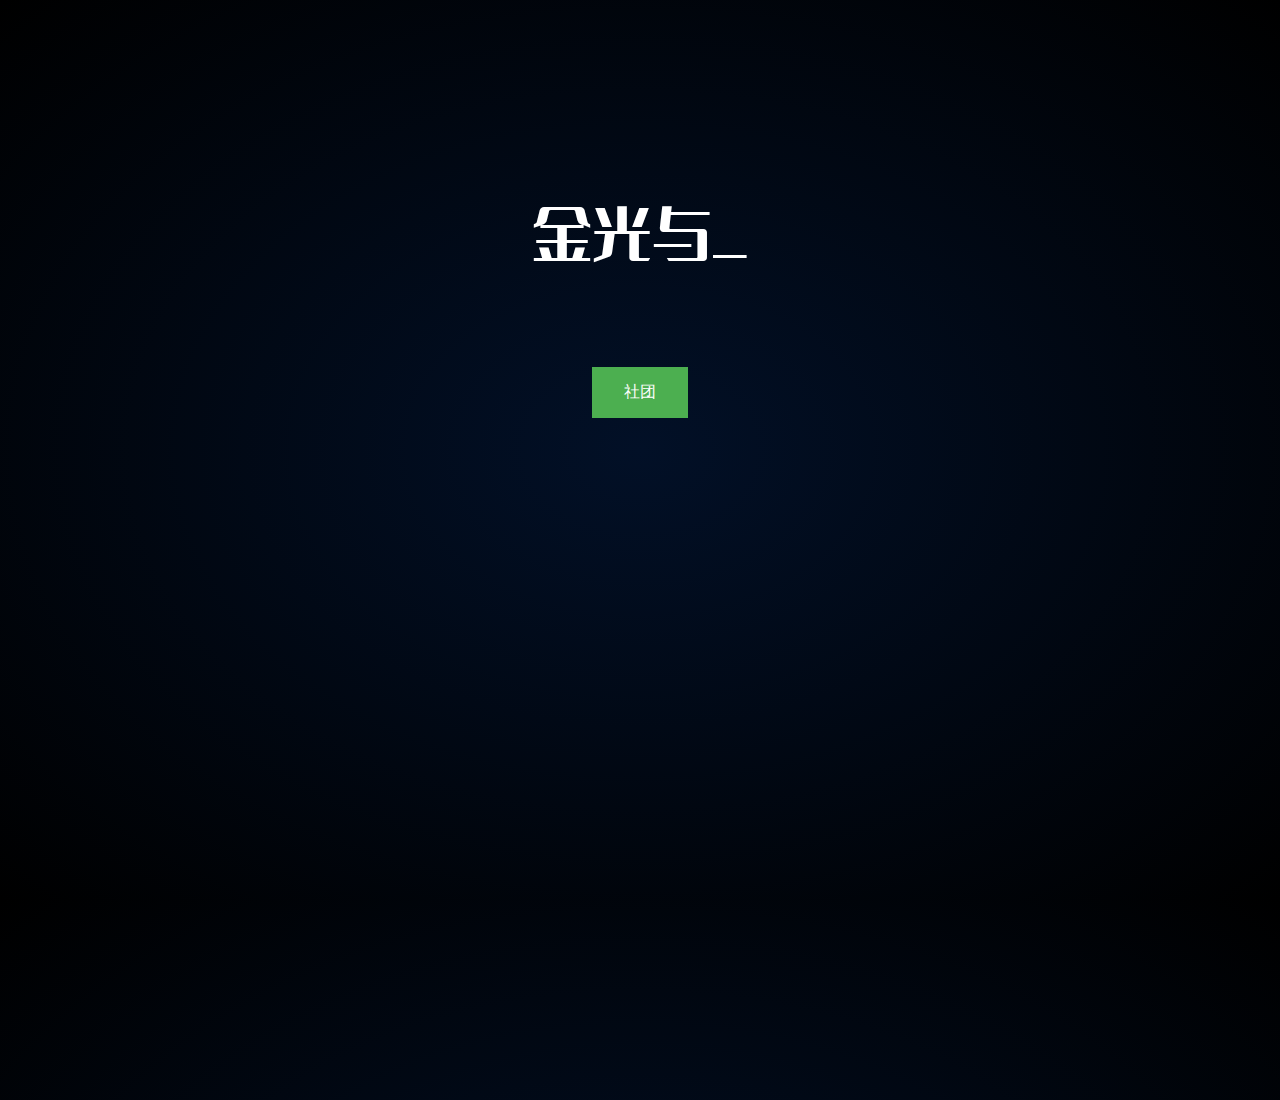
==== commit cdc24466: "Update mokuai1.html" ====
--- a/mokuai1.html
+++ b/mokuai1.html
@@ -70,307 +70,5 @@
 shownew();
     </script>
     </div>
-    <div class="container">
-      <div class="circle-container">
-        <div class="circle"></div>
-      </div>
-      <div class="circle-container">
-        <div class="circle"></div>
-      </div>
-      <div class="circle-container">
-        <div class="circle"></div>
-      </div>
-      <div class="circle-container">
-        <div class="circle"></div>
-      </div>
-      <div class="circle-container">
-        <div class="circle"></div>
-      </div>
-      <div class="circle-container">
-        <div class="circle"></div>
-      </div>
-      <div class="circle-container">
-        <div class="circle"></div>
-      </div>
-      <div class="circle-container">
-        <div class="circle"></div>
-      </div>
-      <div class="circle-container">
-        <div class="circle"></div>
-      </div>
-      <div class="circle-container">
-        <div class="circle"></div>
-      </div>
-      <div class="circle-container">
-        <div class="circle"></div>
-      </div>
-      <div class="circle-container">
-        <div class="circle"></div>
-      </div>
-      <div class="circle-container">
-        <div class="circle"></div>
-      </div>
-      <div class="circle-container">
-        <div class="circle"></div>
-      </div>
-      <div class="circle-container">
-        <div class="circle"></div>
-      </div>
-      <div class="circle-container">
-        <div class="circle"></div>
-      </div>
-      <div class="circle-container">
-        <div class="circle"></div>
-      </div>
-      <div class="circle-container">
-        <div class="circle"></div>
-      </div>
-      <div class="circle-container">
-        <div class="circle"></div>
-      </div>
-      <div class="circle-container">
-        <div class="circle"></div>
-      </div>
-      <div class="circle-container">
-        <div class="circle"></div>
-      </div>
-      <div class="circle-container">
-        <div class="circle"></div>
-      </div>
-      <div class="circle-container">
-        <div class="circle"></div>
-      </div>
-      <div class="circle-container">
-        <div class="circle"></div>
-      </div>
-      <div class="circle-container">
-        <div class="circle"></div>
-      </div>
-      <div class="circle-container">
-        <div class="circle"></div>
-      </div>
-      <div class="circle-container">
-        <div class="circle"></div>
-      </div>
-      <div class="circle-container">
-        <div class="circle"></div>
-      </div>
-      <div class="circle-container">
-        <div class="circle"></div>
-      </div>
-      <div class="circle-container">
-        <div class="circle"></div>
-      </div>
-      <div class="circle-container">
-        <div class="circle"></div>
-      </div>
-      <div class="circle-container">
-        <div class="circle"></div>
-      </div>
-      <div class="circle-container">
-        <div class="circle"></div>
-      </div>
-      <div class="circle-container">
-        <div class="circle"></div>
-      </div>
-      <div class="circle-container">
-        <div class="circle"></div>
-      </div>
-      <div class="circle-container">
-        <div class="circle"></div>
-      </div>
-      <div class="circle-container">
-        <div class="circle"></div>
-      </div>
-      <div class="circle-container">
-        <div class="circle"></div>
-      </div>
-      <div class="circle-container">
-        <div class="circle"></div>
-      </div>
-      <div class="circle-container">
-        <div class="circle"></div>
-      </div>
-      <div class="circle-container">
-        <div class="circle"></div>
-      </div>
-      <div class="circle-container">
-        <div class="circle"></div>
-      </div>
-      <div class="circle-container">
-        <div class="circle"></div>
-      </div>
-      <div class="circle-container">
-        <div class="circle"></div>
-      </div>
-      <div class="circle-container">
-        <div class="circle"></div>
-      </div>
-      <div class="circle-container">
-        <div class="circle"></div>
-      </div>
-      <div class="circle-container">
-        <div class="circle"></div>
-      </div>
-      <div class="circle-container">
-        <div class="circle"></div>
-      </div>
-      <div class="circle-container">
-        <div class="circle"></div>
-      </div>
-      <div class="circle-container">
-        <div class="circle"></div>
-      </div>
-      <div class="circle-container">
-        <div class="circle"></div>
-      </div>
-      <div class="circle-container">
-        <div class="circle"></div>
-      </div>
-      <div class="circle-container">
-        <div class="circle"></div>
-      </div>
-      <div class="circle-container">
-        <div class="circle"></div>
-      </div>
-      <div class="circle-container">
-        <div class="circle"></div>
-      </div>
-      <div class="circle-container">
-        <div class="circle"></div>
-      </div>
-      <div class="circle-container">
-        <div class="circle"></div>
-      </div>
-      <div class="circle-container">
-        <div class="circle"></div>
-      </div>
-      <div class="circle-container">
-        <div class="circle"></div>
-      </div>
-      <div class="circle-container">
-        <div class="circle"></div>
-      </div>
-      <div class="circle-container">
-        <div class="circle"></div>
-      </div>
-      <div class="circle-container">
-        <div class="circle"></div>
-      </div>
-      <div class="circle-container">
-        <div class="circle"></div>
-      </div>
-      <div class="circle-container">
-        <div class="circle"></div>
-      </div>
-      <div class="circle-container">
-        <div class="circle"></div>
-      </div>
-      <div class="circle-container">
-        <div class="circle"></div>
-      </div>
-      <div class="circle-container">
-        <div class="circle"></div>
-      </div>
-      <div class="circle-container">
-        <div class="circle"></div>
-      </div>
-      <div class="circle-container">
-        <div class="circle"></div>
-      </div>
-      <div class="circle-container">
-        <div class="circle"></div>
-      </div>
-      <div class="circle-container">
-        <div class="circle"></div>
-      </div>
-      <div class="circle-container">
-        <div class="circle"></div>
-      </div>
-      <div class="circle-container">
-        <div class="circle"></div>
-      </div>
-      <div class="circle-container">
-        <div class="circle"></div>
-      </div>
-      <div class="circle-container">
-        <div class="circle"></div>
-      </div>
-      <div class="circle-container">
-        <div class="circle"></div>
-      </div>
-      <div class="circle-container">
-        <div class="circle"></div>
-      </div>
-      <div class="circle-container">
-        <div class="circle"></div>
-      </div>
-      <div class="circle-container">
-        <div class="circle"></div>
-      </div>
-      <div class="circle-container">
-        <div class="circle"></div>
-      </div>
-      <div class="circle-container">
-        <div class="circle"></div>
-      </div>
-      <div class="circle-container">
-        <div class="circle"></div>
-      </div>
-      <div class="circle-container">
-        <div class="circle"></div>
-      </div>
-      <div class="circle-container">
-        <div class="circle"></div>
-      </div>
-      <div class="circle-container">
-        <div class="circle"></div>
-      </div>
-      <div class="circle-container">
-        <div class="circle"></div>
-      </div>
-      <div class="circle-container">
-        <div class="circle"></div>
-      </div>
-      <div class="circle-container">
-        <div class="circle"></div>
-      </div>
-      <div class="circle-container">
-        <div class="circle"></div>
-      </div>
-      <div class="circle-container">
-        <div class="circle"></div>
-      </div>
-      <div class="circle-container">
-        <div class="circle"></div>
-      </div>
-      <div class="circle-container">
-        <div class="circle"></div>
-      </div>
-      <div class="circle-container">
-        <div class="circle"></div>
-      </div>
-      <div class="circle-container">
-        <div class="circle"></div>
-      </div>
-      <div class="circle-container">
-        <div class="circle"></div>
-      </div>
-      <div class="circle-container">
-        <div class="circle"></div>
-      </div>
-      <div class="circle-container">
-        <div class="circle"></div>
-      </div>
-      <div class="circle-container">
-        <div class="circle"></div>
-      </div>
-      <div class="circle-container">
-        <div class="circle"></div>
-      </div>
-      <div class="circle-container">
-        <div class="circle"></div>
-      </div>
-      </div>
 </body>
 </html>
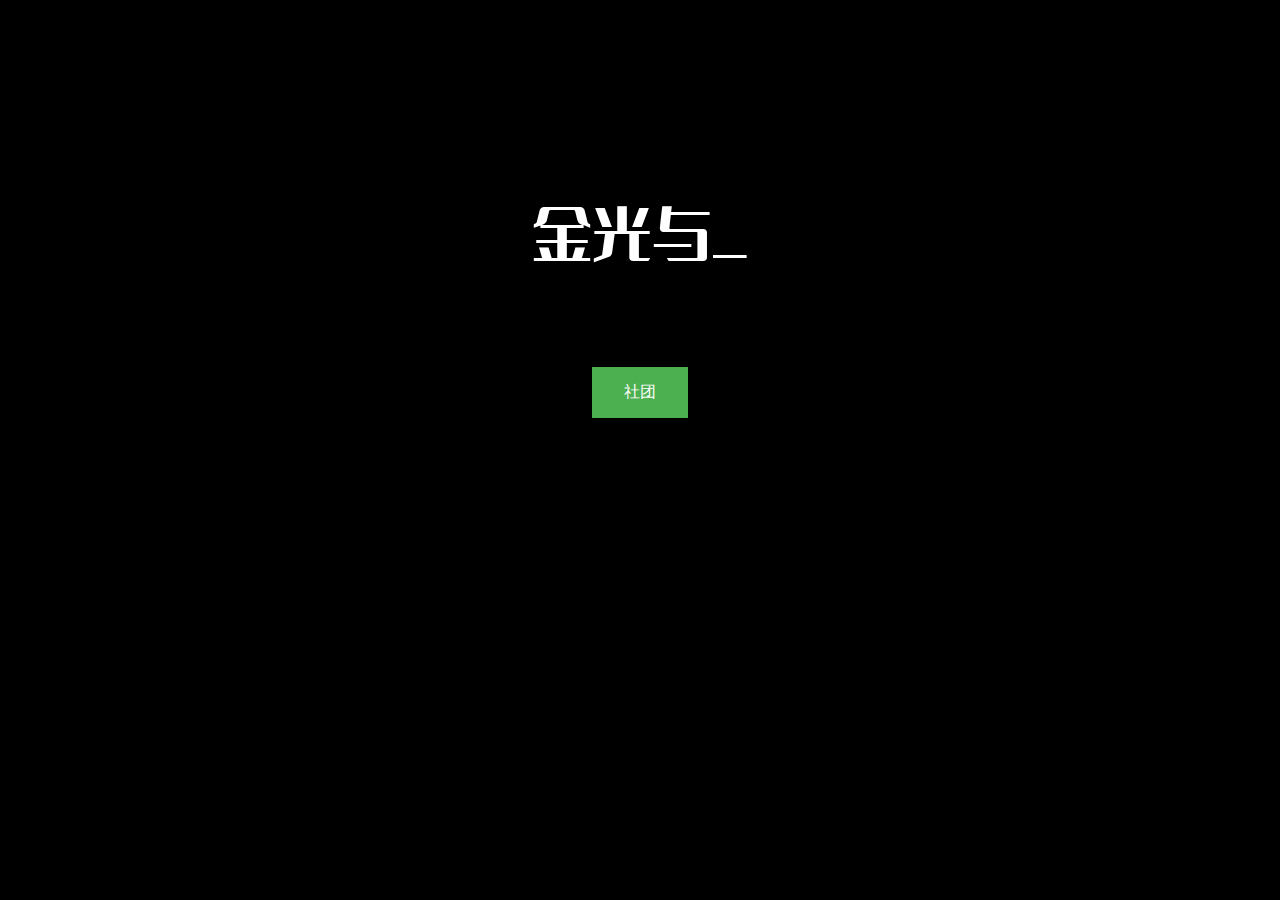
==== commit d58d2bfc: "Update mokuai1.html" ====
--- a/mokuai1.html
+++ b/mokuai1.html
@@ -3,7 +3,7 @@
 <head>
     <meta charset="UTF-8">
     <title>金色穹顶工作室</title>
-<link rel="stylesheet" href="style.css">
+<!--<link rel="stylesheet" href="style.css">-->
 
 </head>
 <style>
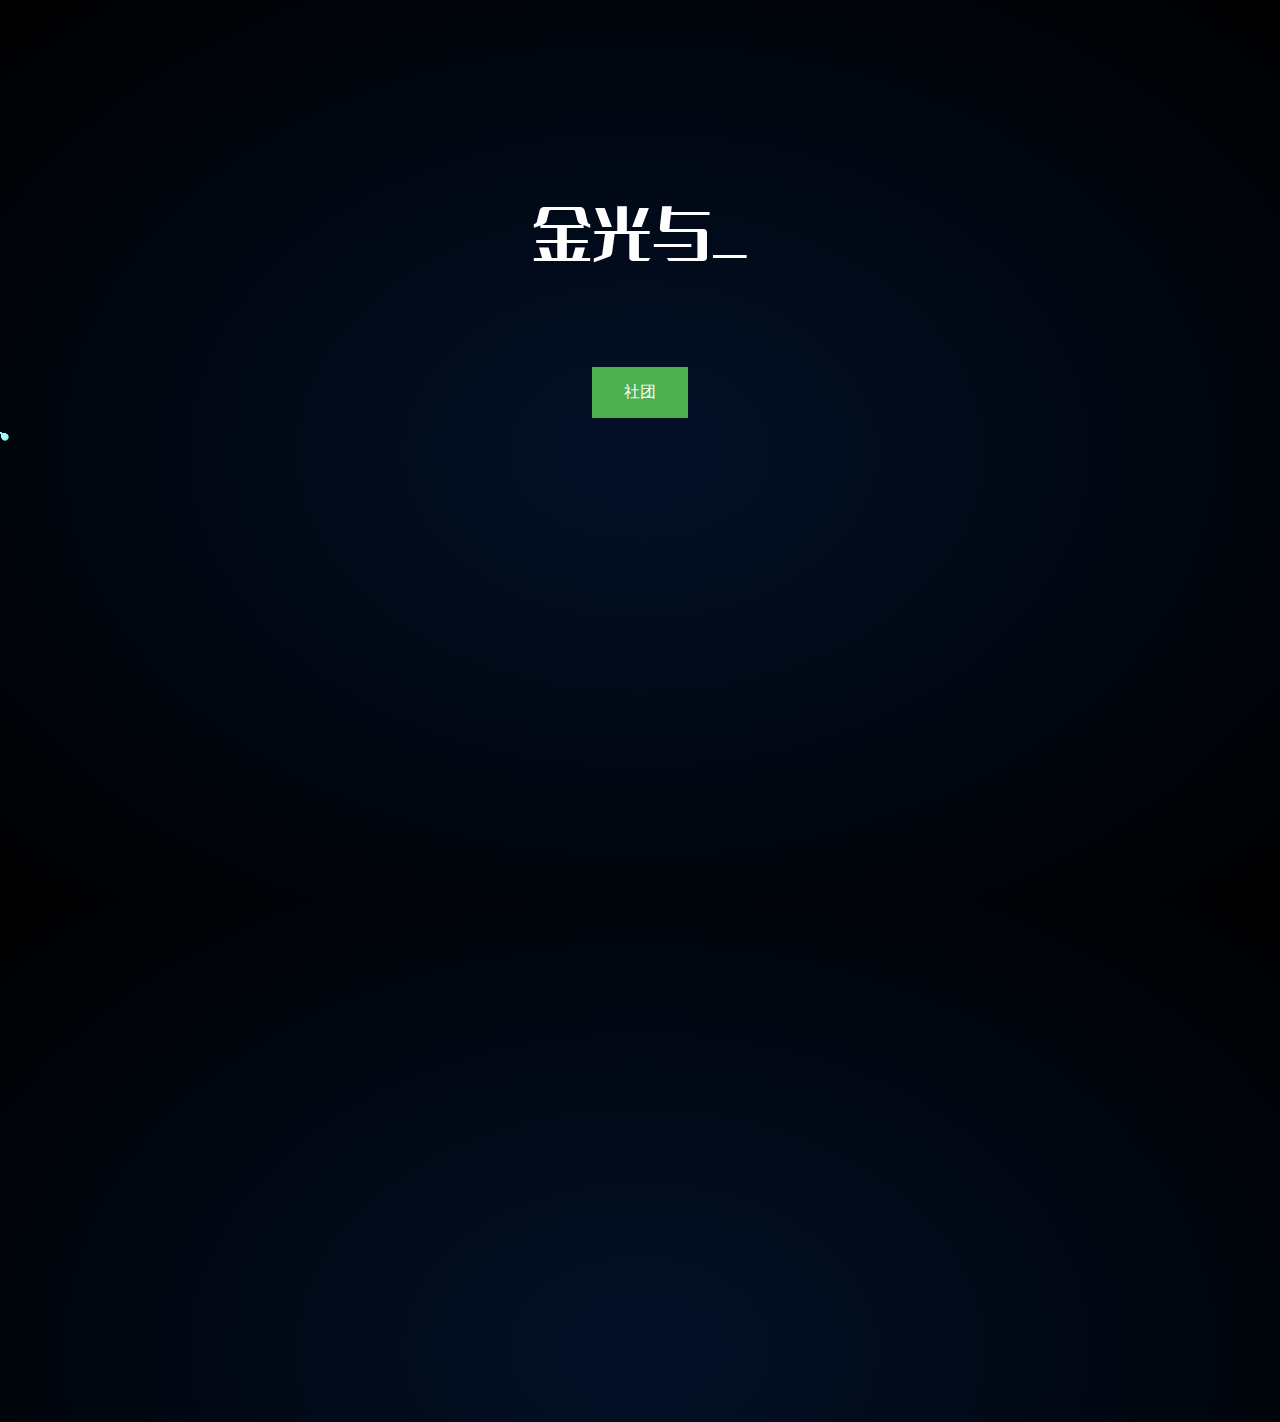
==== commit 08298c11: "Update mokuai1.html" ====
--- a/mokuai1.html
+++ b/mokuai1.html
@@ -3,9 +3,7 @@
 <head>
     <meta charset="UTF-8">
     <title>金色穹顶工作室</title>
-<!--<link rel="stylesheet" href="style.css">-->
-
-</head>
+<link rel="stylesheet" href="style.css">
 <style>
 @font-face {
     font-family: 胡晓波男神体;
@@ -27,6 +25,7 @@
 .yangshi1{text-align: center;}
 body{background-color: black;}
 </style>
+    </head>
 <body>
     <div class="yangshi1">
     <p id="HotNews" class="yangshi1"></p>
@@ -70,5 +69,307 @@
 shownew();
     </script>
     </div>
+     <div class="container">
+      <div class="circle-container">
+        <div class="circle"></div>
+      </div>
+      <div class="circle-container">
+        <div class="circle"></div>
+      </div>
+      <div class="circle-container">
+        <div class="circle"></div>
+      </div>
+      <div class="circle-container">
+        <div class="circle"></div>
+      </div>
+      <div class="circle-container">
+        <div class="circle"></div>
+      </div>
+      <div class="circle-container">
+        <div class="circle"></div>
+      </div>
+      <div class="circle-container">
+        <div class="circle"></div>
+      </div>
+      <div class="circle-container">
+        <div class="circle"></div>
+      </div>
+      <div class="circle-container">
+        <div class="circle"></div>
+      </div>
+      <div class="circle-container">
+        <div class="circle"></div>
+      </div>
+      <div class="circle-container">
+        <div class="circle"></div>
+      </div>
+      <div class="circle-container">
+        <div class="circle"></div>
+      </div>
+      <div class="circle-container">
+        <div class="circle"></div>
+      </div>
+      <div class="circle-container">
+        <div class="circle"></div>
+      </div>
+      <div class="circle-container">
+        <div class="circle"></div>
+      </div>
+      <div class="circle-container">
+        <div class="circle"></div>
+      </div>
+      <div class="circle-container">
+        <div class="circle"></div>
+      </div>
+      <div class="circle-container">
+        <div class="circle"></div>
+      </div>
+      <div class="circle-container">
+        <div class="circle"></div>
+      </div>
+      <div class="circle-container">
+        <div class="circle"></div>
+      </div>
+      <div class="circle-container">
+        <div class="circle"></div>
+      </div>
+      <div class="circle-container">
+        <div class="circle"></div>
+      </div>
+      <div class="circle-container">
+        <div class="circle"></div>
+      </div>
+      <div class="circle-container">
+        <div class="circle"></div>
+      </div>
+      <div class="circle-container">
+        <div class="circle"></div>
+      </div>
+      <div class="circle-container">
+        <div class="circle"></div>
+      </div>
+      <div class="circle-container">
+        <div class="circle"></div>
+      </div>
+      <div class="circle-container">
+        <div class="circle"></div>
+      </div>
+      <div class="circle-container">
+        <div class="circle"></div>
+      </div>
+      <div class="circle-container">
+        <div class="circle"></div>
+      </div>
+      <div class="circle-container">
+        <div class="circle"></div>
+      </div>
+      <div class="circle-container">
+        <div class="circle"></div>
+      </div>
+      <div class="circle-container">
+        <div class="circle"></div>
+      </div>
+      <div class="circle-container">
+        <div class="circle"></div>
+      </div>
+      <div class="circle-container">
+        <div class="circle"></div>
+      </div>
+      <div class="circle-container">
+        <div class="circle"></div>
+      </div>
+      <div class="circle-container">
+        <div class="circle"></div>
+      </div>
+      <div class="circle-container">
+        <div class="circle"></div>
+      </div>
+      <div class="circle-container">
+        <div class="circle"></div>
+      </div>
+      <div class="circle-container">
+        <div class="circle"></div>
+      </div>
+      <div class="circle-container">
+        <div class="circle"></div>
+      </div>
+      <div class="circle-container">
+        <div class="circle"></div>
+      </div>
+      <div class="circle-container">
+        <div class="circle"></div>
+      </div>
+      <div class="circle-container">
+        <div class="circle"></div>
+      </div>
+      <div class="circle-container">
+        <div class="circle"></div>
+      </div>
+      <div class="circle-container">
+        <div class="circle"></div>
+      </div>
+      <div class="circle-container">
+        <div class="circle"></div>
+      </div>
+      <div class="circle-container">
+        <div class="circle"></div>
+      </div>
+      <div class="circle-container">
+        <div class="circle"></div>
+      </div>
+      <div class="circle-container">
+        <div class="circle"></div>
+      </div>
+      <div class="circle-container">
+        <div class="circle"></div>
+      </div>
+      <div class="circle-container">
+        <div class="circle"></div>
+      </div>
+      <div class="circle-container">
+        <div class="circle"></div>
+      </div>
+      <div class="circle-container">
+        <div class="circle"></div>
+      </div>
+      <div class="circle-container">
+        <div class="circle"></div>
+      </div>
+      <div class="circle-container">
+        <div class="circle"></div>
+      </div>
+      <div class="circle-container">
+        <div class="circle"></div>
+      </div>
+      <div class="circle-container">
+        <div class="circle"></div>
+      </div>
+      <div class="circle-container">
+        <div class="circle"></div>
+      </div>
+      <div class="circle-container">
+        <div class="circle"></div>
+      </div>
+      <div class="circle-container">
+        <div class="circle"></div>
+      </div>
+      <div class="circle-container">
+        <div class="circle"></div>
+      </div>
+      <div class="circle-container">
+        <div class="circle"></div>
+      </div>
+      <div class="circle-container">
+        <div class="circle"></div>
+      </div>
+      <div class="circle-container">
+        <div class="circle"></div>
+      </div>
+      <div class="circle-container">
+        <div class="circle"></div>
+      </div>
+      <div class="circle-container">
+        <div class="circle"></div>
+      </div>
+      <div class="circle-container">
+        <div class="circle"></div>
+      </div>
+      <div class="circle-container">
+        <div class="circle"></div>
+      </div>
+      <div class="circle-container">
+        <div class="circle"></div>
+      </div>
+      <div class="circle-container">
+        <div class="circle"></div>
+      </div>
+      <div class="circle-container">
+        <div class="circle"></div>
+      </div>
+      <div class="circle-container">
+        <div class="circle"></div>
+      </div>
+      <div class="circle-container">
+        <div class="circle"></div>
+      </div>
+      <div class="circle-container">
+        <div class="circle"></div>
+      </div>
+      <div class="circle-container">
+        <div class="circle"></div>
+      </div>
+      <div class="circle-container">
+        <div class="circle"></div>
+      </div>
+      <div class="circle-container">
+        <div class="circle"></div>
+      </div>
+      <div class="circle-container">
+        <div class="circle"></div>
+      </div>
+      <div class="circle-container">
+        <div class="circle"></div>
+      </div>
+      <div class="circle-container">
+        <div class="circle"></div>
+      </div>
+      <div class="circle-container">
+        <div class="circle"></div>
+      </div>
+      <div class="circle-container">
+        <div class="circle"></div>
+      </div>
+      <div class="circle-container">
+        <div class="circle"></div>
+      </div>
+      <div class="circle-container">
+        <div class="circle"></div>
+      </div>
+      <div class="circle-container">
+        <div class="circle"></div>
+      </div>
+      <div class="circle-container">
+        <div class="circle"></div>
+      </div>
+      <div class="circle-container">
+        <div class="circle"></div>
+      </div>
+      <div class="circle-container">
+        <div class="circle"></div>
+      </div>
+      <div class="circle-container">
+        <div class="circle"></div>
+      </div>
+      <div class="circle-container">
+        <div class="circle"></div>
+      </div>
+      <div class="circle-container">
+        <div class="circle"></div>
+      </div>
+      <div class="circle-container">
+        <div class="circle"></div>
+      </div>
+      <div class="circle-container">
+        <div class="circle"></div>
+      </div>
+      <div class="circle-container">
+        <div class="circle"></div>
+      </div>
+      <div class="circle-container">
+        <div class="circle"></div>
+      </div>
+      <div class="circle-container">
+        <div class="circle"></div>
+      </div>
+      <div class="circle-container">
+        <div class="circle"></div>
+      </div>
+      <div class="circle-container">
+        <div class="circle"></div>
+      </div>
+      <div class="circle-container">
+        <div class="circle"></div>
+      </div>
+      </div>
 </body>
 </html>
